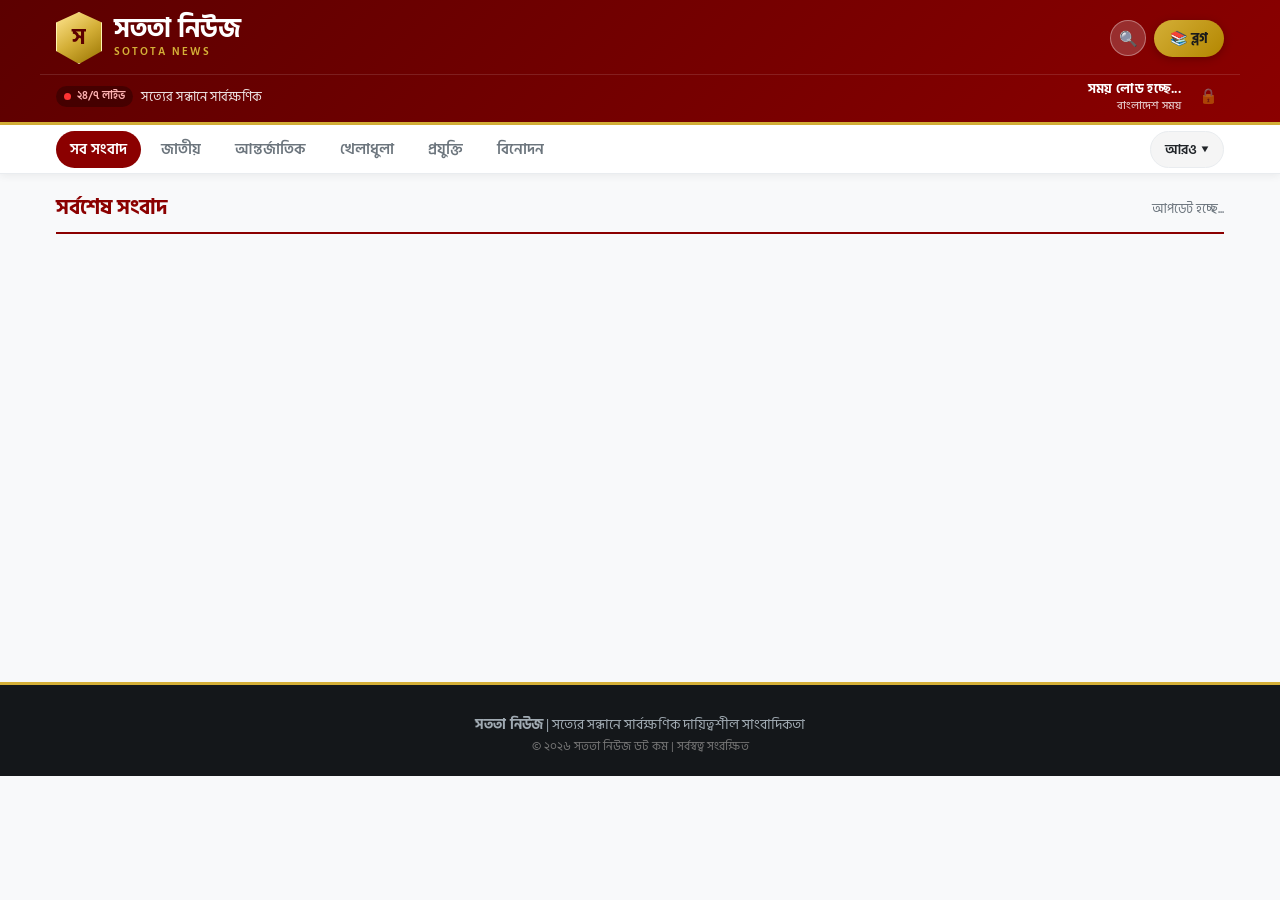
==== index.html @ f658abe2 "Rename SototaNews_Responsive_Ads_Only_No_GapFix-4.html to index.html" ====
<!DOCTYPE html>
<html lang="bn">
<head>
  <meta charset="UTF-8">
  <meta name="viewport" content="width=device-width, initial-scale=1.0, maximum-scale=5.0">
  <!-- PWA & Mobile Web Support -->
  <meta name="theme-color" content="#8B0000">
  <meta name="apple-mobile-web-app-capable" content="yes">
  <meta name="apple-mobile-web-app-status-bar-style" content="black-translucent">
  <meta name="apple-mobile-web-app-title" content="সততা নিউজ">

  <title id="page-head-title">সততা নিউজ | সত্যের সন্ধানে সার্বক্ষণিক</title>
  
  <!-- গুগল ফন্টস -->
  <link rel="preconnect" href="https://fonts.googleapis.com">
  <link rel="preconnect" href="https://fonts.gstatic.com" crossorigin>
  <link href="https://fonts.googleapis.com/css2?family=Anek+Bangla:wght@400;600;700&family=Hind+Siliguri:wght@400;500;600;700&family=Mina:wght@400;700&family=Noto+Sans+Bengali:wght@400;600;700&family=Tiro+Bangla:ital@0;1&display=swap" rel="stylesheet">

  <!-- গুগল ফায়ারবেস SDK -->
  <script src="https://www.gstatic.com/firebasejs/9.23.0/firebase-app-compat.js"></script>
  <script src="https://www.gstatic.com/firebasejs/9.23.0/firebase-database-compat.js"></script>
  <script src="https://www.gstatic.com/firebasejs/9.23.0/firebase-auth-compat.js"></script>

  <style>
    :root {
      --primary-red: #8B0000;
      --deep-crimson: #5c0000;
      --royal-gold: #D4AF37;
      --bg-body: #f8f9fa;
      --card-bg: #ffffff;
      --text-main: #212529;
      --text-muted: #6c757d;
      --border-color: #e9ecef;
      --shadow-sm: 0 2px 8px rgba(0,0,0,0.06);
      --shadow-md: 0 4px 15px rgba(0,0,0,0.1);
      
      --font-global: 'Hind Siliguri', sans-serif;
      --font-headline: 'Hind Siliguri', sans-serif;
      --font-nav: 'Hind Siliguri', sans-serif;
      --font-article: 'Hind Siliguri', sans-serif;
      --font-logo: 'Hind Siliguri', sans-serif;
    }

    body.theme-emerald {
      --primary-red: #0a5c36;
      --deep-crimson: #053820;
      --royal-gold: #e2b755;
    }
    body.theme-navy {
      --primary-red: #0a2540;
      --deep-crimson: #051329;
      --royal-gold: #c59b27;
    }
    body.theme-dark {
      --bg-body: #121212;
      --card-bg: #1e1e1e;
      --text-main: #e0e0e0;
      --text-muted: #9e9e9e;
      --border-color: #2d2d2d;
      --primary-red: #800c0c;
      --deep-crimson: #3d0000;
    }

    *, *::before, *::after { box-sizing: border-box; margin: 0; padding: 0; }
    html, body {
      width: 100%;
      max-width: 100%;
      overflow-x: hidden;
      margin: 0;
      padding: 0;
    }
    body {
      font-family: var(--font-global);
      background-color: var(--bg-body);
      color: var(--text-main);
      line-height: 1.6;
      -webkit-font-smoothing: antialiased;
    }
    img, video, iframe {
      max-width: 100%;
      height: auto;
    }

    /* হেডার ও ব্র্যান্ডিং লেআউট */
    header {
      background: linear-gradient(135deg, var(--deep-crimson) 0%, var(--primary-red) 100%);
      color: #ffffff;
      padding: 12px 0 10px;
      border-bottom: 3px solid var(--royal-gold);
      position: relative;
      width: 100%;
      overflow: hidden;
    }
    .header-container {
      max-width: 1200px;
      margin: 0 auto;
      padding: 0 16px;
      display: flex;
      justify-content: space-between;
      align-items: center;
      gap: 12px;
      min-width: 0;
    }
    .branding-group {
      display: flex;
      align-items: center;
      gap: 12px;
      cursor: pointer;
      text-decoration: none;
      color: #fff;
      user-select: none;
      min-width: 0;
      flex-shrink: 0;
    }
    .shield-emblem {
      width: 46px;
      height: 52px;
      background: linear-gradient(145deg, #FFE58F, var(--royal-gold), #997300);
      clip-path: polygon(50% 0%, 100% 20%, 100% 75%, 50% 100%, 0% 75%, 0% 20%);
      display: flex;
      align-items: center;
      justify-content: center;
      box-shadow: 0 4px 10px rgba(0,0,0,0.3);
      border: 1px solid #FFF3B0;
      flex-shrink: 0;
    }
    .shield-inner {
      font-size: 22px;
      font-weight: 700;
      color: var(--deep-crimson);
      font-family: var(--font-logo);
    }
    .custom-logo-circle {
      width: 48px;
      height: 48px;
      border-radius: 50%;
      object-fit: cover;
      border: 2px solid var(--royal-gold);
      box-shadow: 0 2px 8px rgba(0,0,0,0.3);
      flex-shrink: 0;
    }
    .site-title {
      font-size: 26px;
      font-weight: 700;
      line-height: 1.1;
      color: #ffffff;
      font-family: var(--font-logo);
      white-space: nowrap;
    }
    .site-sub {
      font-size: 10.5px;
      letter-spacing: 2px;
      color: var(--royal-gold);
      font-weight: 600;
      text-transform: uppercase;
      font-family: var(--font-logo);
      white-space: nowrap;
    }
    .header-actions {
      display: flex;
      align-items: center;
      gap: 8px;
      flex-shrink: 0;
      min-width: 0;
    }
    .btn-blog-toggle {
      background: linear-gradient(135deg, var(--royal-gold), #b38600);
      color: #1a1a1a;
      border: none;
      padding: 7px 16px;
      font-size: 14px;
      font-weight: 700;
      border-radius: 20px;
      cursor: pointer;
      font-family: var(--font-nav);
      box-shadow: 0 2px 8px rgba(0,0,0,0.25);
      white-space: nowrap;
      transition: transform 0.2s;
      flex-shrink: 0;
    }
    .btn-blog-toggle:hover {
      transform: translateY(-1px);
    }
    
    .header-substrip {
      max-width: 1200px;
      margin: 10px auto 0;
      padding: 6px 16px 0;
      border-top: 1px solid rgba(255,255,255,0.12);
      display: flex;
      justify-content: space-between;
      align-items: center;
      font-size: 12.5px;
      color: rgba(255,255,255,0.9);
      flex-wrap: wrap;
      gap: 8px;
    }
    .substrip-left { display: flex; align-items: center; gap: 8px; }
    .live-pulse-badge {
      display: inline-flex;
      align-items: center;
      gap: 6px;
      background: rgba(0,0,0,0.3);
      padding: 2px 8px;
      border-radius: 12px;
      font-weight: 600;
      color: #ffb3b3;
      font-size: 11px;
    }
    .pulse-dot {
      width: 7px;
      height: 7px;
      background-color: #ff3333;
      border-radius: 50%;
      box-shadow: 0 0 0 0 rgba(255, 51, 51, 0.7);
      animation: pulse 1.6s infinite;
    }
    @keyframes pulse {
      0% { transform: scale(0.95); box-shadow: 0 0 0 0 rgba(255, 51, 51, 0.7); }
      70% { transform: scale(1); box-shadow: 0 0 0 6px rgba(255, 51, 51, 0); }
      100% { transform: scale(0.95); box-shadow: 0 0 0 0 rgba(255, 51, 51, 0); }
    }
    .substrip-right { display: flex; align-items: center; gap: 12px; }
    .live-clock-wrap {
      display: flex;
      flex-direction: column;
      align-items: flex-end;
      justify-content: center;
      gap: 2px;
      line-height: 1.25;
      font-variant-numeric: tabular-nums;
      white-space: nowrap;
    }
    #live-clock-time {
      color: #fff;
      font-size: 13px;
      font-weight: 800;
      letter-spacing: .35px;
    }
    #live-clock-date {
      color: rgba(255,255,255,.76);
      font-size: 10.5px;
      font-weight: 500;
    }
    .secret-lock-icon {
      opacity: 0.45;
      font-size: 15px;
      cursor: pointer;
      padding: 3px 6px;
      user-select: none;
      border-radius: 4px;
    }
    .secret-lock-icon:hover { opacity: 1; background: rgba(255,255,255,0.15); }
    /* ক্যাটাগরি মেনু বার */
    .sticky-nav {
      position: sticky;
      top: 0;
      background: var(--card-bg);
      z-index: 1000;
      box-shadow: var(--shadow-sm);
      border-bottom: 1px solid var(--border-color);
      width: 100%;
    }
    .nav-container {
      max-width: 1200px;
      margin: 0 auto;
      padding: 0 16px;
      display: flex;
      align-items: center;
      justify-content: space-between;
      height: 48px;
      min-width: 0;
    }
    .category-scroll {
      display: flex;
      align-items: center;
      gap: 6px;
      overflow-x: auto;
      scrollbar-width: none;
      white-space: nowrap;
      flex-grow: 1;
      min-width: 0;
    }
    .category-scroll::-webkit-scrollbar { display: none; }
    .cat-btn {
      background: none;
      border: none;
      padding: 7px 14px;
      font-size: 14.5px;
      font-weight: 600;
      color: var(--text-muted);
      cursor: pointer;
      border-radius: 20px;
      font-family: var(--font-nav);
      transition: all 0.2s;
      white-space: nowrap;
    }
    .cat-btn.active { color: #fff; background: var(--primary-red); }
    .more-dropdown { position: relative; margin-left: 8px; flex-shrink: 0; }
    .more-btn {
      background: rgba(0,0,0,0.04);
      border: 1px solid var(--border-color);
      padding: 6px 14px;
      border-radius: 20px;
      font-weight: 600;
      font-size: 14px;
      font-family: var(--font-nav);
      color: var(--text-main);
      cursor: pointer;
      white-space: nowrap;
    }
    .more-menu {
      display: none;
      position: absolute;
      top: 120%;
      right: 0;
      background: var(--card-bg);
      border: 1px solid var(--border-color);
      border-radius: 8px;
      min-width: 165px;
      box-shadow: var(--shadow-md);
      z-index: 1050;
      padding: 6px 0;
    }
    .more-menu.open { display: block; }
    .more-item {
      display: block;
      width: 100%;
      text-align: left;
      padding: 9px 16px;
      background: none;
      border: none;
      font-size: 14px;
      color: var(--text-main);
      font-family: var(--font-nav);
      cursor: pointer;
    }
    .more-item:hover { background: rgba(139, 0, 0, 0.08); color: var(--primary-red); }

    /* মূল নিউজ ফিড গ্রিড */
    .main-wrapper { max-width: 1200px; margin: 18px auto 40px; padding: 0 16px; min-height: 50vh; width: 100%; }
    .page-section-header {
      display: flex;
      justify-content: space-between;
      align-items: center;
      border-bottom: 2px solid var(--primary-red);
      padding-bottom: 6px;
      margin-bottom: 20px;
    }
    .section-title { font-size: 21px; font-weight: 700; color: var(--primary-red); font-family: var(--font-headline); }
    .news-grid {
      display: grid;
      grid-template-columns: repeat(auto-fill, minmax(320px, 1fr));
      gap: 20px;
    }
    .news-card {
      background: var(--card-bg);
      border-radius: 10px;
      overflow: hidden;
      box-shadow: var(--shadow-sm);
      border: 1px solid var(--border-color);
      display: flex;
      flex-direction: column;
      cursor: pointer;
      transition: transform 0.2s, box-shadow 0.2s;
    }
    .news-card:hover { transform: translateY(-3px); box-shadow: var(--shadow-md); }
    .card-thumb-wrap { width: 100%; aspect-ratio: 16/9; overflow: hidden; position: relative; background: #e9ecef; }
    .card-thumb { width: 100%; height: 100%; object-fit: cover; }
    .card-badge {
      position: absolute;
      top: 10px;
      left: 10px;
      background: var(--primary-red);
      color: #fff;
      font-size: 11px;
      font-weight: 700;
      padding: 3px 8px;
      border-radius: 4px;
    }
    .card-body { padding: 16px; display: flex; flex-direction: column; flex-grow: 1; }
    .card-meta { font-size: 12px; color: var(--text-muted); margin-bottom: 8px; display: flex; justify-content: space-between; }
    .card-title {
      font-size: 17.5px;
      font-weight: 700;
      line-height: 1.4;
      margin-bottom: 8px;
      color: var(--text-main);
      font-family: var(--font-headline);
    }
    .card-excerpt {
      font-size: 13.5px;
      color: var(--text-muted);
      line-height: 1.5;
      margin-bottom: 14px;
      flex-grow: 1;
      font-family: var(--font-article);
      display: -webkit-box;
      -webkit-line-clamp: 3;
      -webkit-box-orient: vertical;
      overflow: hidden;
    }
    .card-footer {
      display: flex;
      justify-content: space-between;
      align-items: center;
      padding-top: 10px;
      border-top: 1px solid var(--border-color);
      font-size: 12.5px;
      color: var(--text-muted);
    }
    /* নির্ধারিত দুটি বিজ্ঞাপন: Banner ও Smartlink */
    .ad-slot-wrapper { display: none; width: 100%; text-align: center; margin: 16px auto; overflow: hidden; }
    .ad-slot-wrapper.active-ad { display: block; }
    /* Auto Responsive Banner: বিজ্ঞাপনের নিজস্ব অনুপাত ও উচ্চতা বজায় থাকবে */
    #ad-footer-banner, .ad-infeed-card, #ad-article-inline {
      display: none; width: 100%; max-width: 100%; height: auto; min-height: 0;
      aspect-ratio: auto; margin: 16px auto; overflow: visible; text-align: center;
      background: transparent; border-radius: 8px; position: relative;
    }
    #ad-footer-banner.active-ad, .ad-infeed-card.active-ad, #ad-article-inline.active-ad { display: block; }
    #ad-footer-banner.ad-pending, #ad-article-inline.ad-pending { display: block; }
    #ad-footer-banner iframe, .ad-infeed-card iframe, #ad-article-inline iframe,
    #ad-footer-banner ins, .ad-infeed-card ins, #ad-article-inline ins,
    #ad-footer-banner img, .ad-infeed-card img, #ad-article-inline img,
    #ad-footer-banner video, .ad-infeed-card video, #ad-article-inline video {
      max-width: 100% !important; box-sizing: border-box;
    }
    #ad-footer-banner iframe, .ad-infeed-card iframe, #ad-article-inline iframe {
      width: 100% !important; height: auto !important; min-height: 0 !important;
      border: 0; display: block; margin-left: auto; margin-right: auto;
    }
    #ad-footer-banner img, .ad-infeed-card img, #ad-article-inline img,
    #ad-footer-banner video, .ad-infeed-card video, #ad-article-inline video {
      width: auto; height: auto !important; object-fit: contain; display: inline-block;
    }
    .ad-infeed-card { grid-column: 1 / -1; }
    #ad-article-inline { margin: 22px auto; }

    /* রিডার মডাল */
    #article-view-modal { display: none; position: fixed; top: 0; left: 0; width: 100vw; height: 100vh; background: rgba(0,0,0,0.7); z-index: 10000; overflow-y: auto; padding: 20px 12px; }
    .article-modal-box { max-width: 820px; background: var(--card-bg); margin: 20px auto 40px; border-radius: 12px; padding: 24px; position: relative; }
    .article-close-btn { position: absolute; right: 16px; top: 16px; background: rgba(0,0,0,0.06); border: none; width: 34px; height: 34px; border-radius: 50%; font-size: 18px; cursor: pointer; display: flex; align-items: center; justify-content: center; }
    .article-headline { font-size: 26px; font-weight: 700; line-height: 1.3; margin: 10px 0; font-family: var(--font-headline); }
    .article-main-img { width: 100%; aspect-ratio: 16/9; object-fit: cover; border-radius: 8px; margin-bottom: 16px; }
    .article-content-body { font-size: 16.5px; line-height: 1.8; color: var(--text-main); font-family: var(--font-article); }
    /* অ্যাডমিন ড্যাশবোর্ড, এডিট উইন্ডো ও ডায়ালগ */
    #admin-login-modal, #admin-dashboard-modal { display: none; position: fixed; top: 0; left: 0; width: 100vw; height: 100vh; background: rgba(0,0,0,0.78); z-index: 99990; justify-content: center; align-items: center; backdrop-filter: blur(4px); }
    #custom-confirm-modal { display: none; position: fixed; top: 0; left: 0; width: 100vw; height: 100vh; background: rgba(0,0,0,0.85); z-index: 100010; justify-content: center; align-items: center; backdrop-filter: blur(4px); }
    #news-edit-modal, #blog-edit-modal { display: none; position: fixed; top: 0; left: 0; width: 100vw; height: 100vh; background: rgba(0,0,0,0.85); z-index: 100020; justify-content: center; align-items: center; overflow-y: auto; padding: 20px; }
    
    .admin-login-box { background: #fff; padding: 26px; border-radius: 12px; width: 92%; max-width: 380px; text-align: center; box-shadow: var(--shadow-md); }
    .edit-modal-window { background: #fff; padding: 24px; border-radius: 12px; width: 95%; max-width: 650px; max-height: 90vh; overflow-y: auto; }
    .dashboard-window {
      background: #fff;
      width: 95%;
      max-width: 1100px;
      height: 88vh;
      border-radius: 12px;
      display: flex;
      overflow: hidden;
      box-shadow: 0 15px 40px rgba(0,0,0,0.4);
    }
    .dash-sidebar {
      width: 250px;
      background: #1c2229;
      color: #fff;
      padding: 20px 0;
      display: flex;
      flex-direction: column;
      flex-shrink: 0;
      overflow-y: auto;
    }
    .dash-brand { padding: 0 20px 16px; font-size: 17px; font-weight: 700; color: var(--royal-gold); border-bottom: 1px solid #2f3844; }
    .dash-nav-btn {
      background: none;
      border: none;
      color: #b0bac5;
      padding: 12px 20px;
      text-align: left;
      font-family: var(--font-global);
      font-size: 14px;
      font-weight: 600;
      cursor: pointer;
      transition: all 0.2s;
    }
    .dash-nav-btn.active, .dash-nav-btn:hover { background: #28313d; color: #fff; border-left: 4px solid var(--royal-gold); }
    .dash-main { flex-grow: 1; padding: 24px; overflow-y: auto; background: #fdfdfd; }
    .dash-tab-pane { display: none; }
    .dash-tab-pane.active { display: block; }
    
    .form-group { margin-bottom: 16px; }
    .form-label { display: block; font-weight: 600; font-size: 13.5px; margin-bottom: 6px; color: #333; }
    .form-input, .form-select, .form-textarea {
      width: 100%;
      padding: 10px 12px;
      border: 1px solid #ced4da;
      border-radius: 6px;
      font-family: var(--font-global);
      font-size: 14px;
      outline: none;
    }
    .form-input:focus, .form-select:focus, .form-textarea:focus { border-color: var(--primary-red); }
    .code-editor-area { font-family: monospace; font-size: 12.5px; background: #272822; color: #f8f8f2; min-height: 90px; }
    .btn-submit-action {
      background: var(--primary-red);
      color: #fff;
      border: none;
      padding: 10px 22px;
      border-radius: 6px;
      font-size: 14.5px;
      font-weight: 700;
      cursor: pointer;
      font-family: var(--font-global);
    }
    .photo-upload-container { border: 2px dashed #b5bcc4; padding: 16px; border-radius: 8px; text-align: center; background: #fafafa; }
    .photo-upload-preview { max-width: 260px; aspect-ratio: 16/9; object-fit: cover; border-radius: 6px; margin: 10px auto 0; display: none; border: 1px solid #ddd; }
    #app-toast {
      position: fixed;
      bottom: 25px;
      left: 50%;
      transform: translateX(-50%);
      background: #222;
      color: #fff;
      padding: 10px 22px;
      border-radius: 30px;
      font-size: 14px;
      z-index: 100050;
      display: none;
      box-shadow: 0 4px 12px rgba(0,0,0,0.3);
    }
    footer { background: #14171a; color: #a0aab2; padding: 30px 16px 20px; border-top: 3px solid var(--royal-gold); text-align: center; font-size: 13.5px; }
    /* Footer Adsterra banner: 728x90 placement, centered above footer text */
    #ad-footer-banner.footer-banner-728,
    #ad-footer-banner.footer-banner-desktop {
      width: 100%;
      max-width: 728px;
      min-height: 90px;
      margin: 0 auto 22px;
      padding: 0;
      text-align: center;
      box-sizing: border-box;
    }
    #ad-footer-banner.footer-banner-mobile {
      width: 100%;
      max-width: 320px;
      min-height: 50px;
      margin: 0 auto 18px;
      padding: 0;
      text-align: center;
      box-sizing: border-box;
    }
    #ad-footer-banner.footer-banner-728 iframe,
    #ad-footer-banner.footer-banner-728 img,
    #ad-footer-banner.footer-banner-728 ins {
      max-width: 100% !important;
      box-sizing: border-box;
    }
    @media (max-width: 768px) {
      #ad-footer-banner.footer-banner-728,
      #ad-footer-banner.footer-banner-desktop {
        width: 100%;
        max-width: 728px;
        min-height: 90px;
        margin-bottom: 18px;
        padding: 0 2px;
      }
      #ad-footer-banner.footer-banner-mobile {
        width: 100%;
        max-width: 320px;
        min-height: 50px;
      }
    }

    /* ========================================================
       মোবাইল ভিউ ফিক্স (ডানের ফাঁকা জায়গা ও রেসপন্সিভ ডিজাইন)
       ======================================================== */
    @media (max-width: 768px) {
      .header-container {
        flex-direction: row !important;
        justify-content: space-between !important;
        align-items: center !important;
        padding: 0 10px !important;
        gap: 6px !important;
      }
      .branding-group {
        gap: 8px !important;
        min-width: 0;
        flex-shrink: 0;
      }
      .shield-emblem {
        width: 38px !important;
        height: 44px !important;
      }
      .shield-inner {
        font-size: 18px !important;
      }
      .custom-logo-circle {
        width: 40px !important;
        height: 40px !important;
      }
      .site-title { font-size: 18px !important; }
      .site-sub { font-size: 8.5px !important; letter-spacing: 1px !important; }

      .header-actions {
        display: flex !important;
        align-items: center !important;
        gap: 6px !important;
        flex-shrink: 0 !important;
        min-width: 0 !important;
      }
      .search-trigger-btn {
        width: 32px !important;
        height: 32px !important;
        font-size: 13px !important;
      }
      .header-search-wrap.open .search-box-expandable {
        position: absolute;
        right: 0;
        top: 50%;
        transform: translateY(-50%);
        z-index: 1005;
        background: rgba(30, 4, 4, 0.96);
        border-color: var(--royal-gold);
      }
      .header-search-input {
        width: 105px !important;
        font-size: 12px !important;
        padding: 5px 26px 5px 10px !important;
      }
      .header-search-input:focus {
        width: 130px !important;
      }
      .btn-search-submit {
        padding: 5px 10px !important;
        font-size: 12px !important;
      }
      .btn-blog-toggle {
        padding: 6px 11px !important;
        font-size: 12.5px !important;
      }
      .btn-pwa-install {
        padding: 5px 8px !important;
        font-size: 11.5px !important;
      }

      .header-substrip {
        flex-direction: row !important;
        justify-content: space-between !important;
        align-items: center !important;
        padding: 6px 10px 0 !important;
        font-size: 11.5px !important;
        gap: 6px !important;
      }
      .substrip-left { font-size: 11px !important; }
      .substrip-right { font-size: 11px !important; gap: 7px !important; }
      .live-clock-wrap { gap: 1px; }
      #live-clock-time { font-size: 11.5px; }
      #live-clock-date { font-size: 9.5px; }

      .main-wrapper { padding: 0 10px; margin: 14px auto 30px; }
      .dashboard-window { flex-direction: column; height: 94vh; width: 96%; }
      .dash-sidebar {
        width: 100%;
        flex-direction: row;
        overflow-x: auto;
        padding: 8px 10px;
        border-bottom: 2px solid #2f3844;
        white-space: nowrap;
      }
      .dash-brand { display: none; }
      .dash-nav-btn {
        padding: 8px 14px;
        font-size: 13px;
        border-left: none;
        border-bottom: 3px solid transparent;
      }
      .dash-nav-btn.active { border-left: none; border-bottom: 3px solid var(--royal-gold); }
      .dash-main { padding: 16px; }
      .news-grid { grid-template-columns: 1fr; }
      .article-headline { font-size: 21px; }
      .article-modal-box { padding: 16px 12px; margin: 10px auto; }
    }
    @media (max-width: 420px) {
      .header-container {
        padding: 0 6px !important;
        gap: 4px !important;
      }
      .branding-group {
        gap: 6px !important;
      }
      .shield-emblem {
        width: 32px !important;
        height: 38px !important;
      }
      .shield-inner {
        font-size: 15px !important;
      }
      .site-title { font-size: 16px !important; }
      .site-sub { font-size: 7.5px !important; letter-spacing: 0.5px !important; }
      .search-trigger-btn {
        width: 30px !important;
        height: 30px !important;
        font-size: 12px !important;
      }
      .header-search-input {
        width: 85px !important;
        font-size: 11px !important;
        padding: 4px 22px 4px 8px !important;
      }
      .header-search-input:focus {
        width: 105px !important;
      }
      .btn-search-submit {
        padding: 4px 8px !important;
        font-size: 11px !important;
      }
      .btn-blog-toggle {
        padding: 5px 8px !important;
        font-size: 11.5px !important;
      }
    }
  
    /* সার্চ বার ও আইকন ডিজাইন */
    .header-search-wrap {
      position: relative;
      display: flex;
      align-items: center;
    }
    .search-trigger-btn {
      background: rgba(255, 255, 255, 0.18);
      border: 1px solid rgba(255, 255, 255, 0.35);
      color: #fff;
      width: 36px;
      height: 36px;
      border-radius: 50%;
      display: flex;
      align-items: center;
      justify-content: center;
      cursor: pointer;
      font-size: 15px;
      transition: all 0.25s ease;
      flex-shrink: 0;
      padding: 0;
      line-height: 1;
    }
    .search-trigger-btn:hover {
      background: rgba(255, 255, 255, 0.32);
      border-color: var(--royal-gold);
      transform: scale(1.08);
    }
    .search-box-expandable {
      display: none;
      align-items: center;
      gap: 6px;
      background: rgba(0, 0, 0, 0.65);
      padding: 3px 6px;
      border-radius: 25px;
      border: 1px solid rgba(255, 255, 255, 0.35);
      backdrop-filter: blur(8px);
      box-shadow: 0 4px 15px rgba(0, 0, 0, 0.3);
      animation: fadeInSearch 0.22s ease-out;
    }
    .header-search-wrap.open .search-trigger-btn {
      display: none !important;
    }
    .header-search-wrap.open .search-box-expandable {
      display: flex !important;
    }
    .search-input-group {
      position: relative;
      display: flex;
      align-items: center;
    }
    .header-search-input {
      background: rgba(255, 255, 255, 0.2);
      border: 1px solid rgba(255, 255, 255, 0.35);
      color: #fff;
      padding: 6px 30px 6px 14px;
      border-radius: 20px;
      font-size: 13px;
      font-family: var(--font-global);
      outline: none;
      width: 140px;
      transition: width 0.3s ease, border-color 0.2s;
    }
    .header-search-input::placeholder {
      color: rgba(255, 255, 255, 0.75);
    }
    .header-search-input:focus {
      width: 175px;
      border-color: var(--royal-gold);
      background: rgba(255, 255, 255, 0.28);
    }
    .search-clear-btn {
      position: absolute;
      right: 9px;
      top: 50%;
      transform: translateY(-50%);
      cursor: pointer;
      font-size: 12px;
      color: rgba(255, 255, 255, 0.85);
      display: none;
      padding: 2px 4px;
      line-height: 1;
      user-select: none;
    }
    .search-clear-btn:hover {
      color: #ff6b6b;
      transform: translateY(-50%) scale(1.15);
    }
    .btn-search-submit {
      background: linear-gradient(135deg, var(--royal-gold), #b38600);
      color: #1a1a1a;
      border: none;
      padding: 6px 13px;
      border-radius: 18px;
      font-size: 13px;
      font-weight: 700;
      cursor: pointer;
      font-family: var(--font-nav);
      transition: transform 0.15s ease;
      white-space: nowrap;
    }
    .btn-search-submit:hover {
      transform: translateY(-1px);
    }
    @keyframes fadeInSearch {
      from { opacity: 0; transform: scale(0.92); }
      to { opacity: 1; transform: scale(1); }
    }
    /* সার্চ রেজাল্ট পপআপ মডাল */
    #search-results-modal {
      display: none;
      position: fixed;
      top: 0;
      left: 0;
      width: 100vw;
      height: 100vh;
      background: rgba(0,0,0,0.78);
      z-index: 100015;
      overflow-y: auto;
      padding: 20px 12px;
      backdrop-filter: blur(4px);
    }
    .search-results-box {
      max-width: 680px;
      background: var(--card-bg);
      margin: 20px auto 40px;
      border-radius: 12px;
      padding: 20px;
      position: relative;
      box-shadow: var(--shadow-md);
    }
    .search-results-header {
      display: flex;
      justify-content: space-between;
      align-items: center;
      border-bottom: 2px solid var(--primary-red);
      padding-bottom: 10px;
      margin-bottom: 16px;
    }
    .search-results-title {
      font-size: 17px;
      font-weight: 700;
      color: var(--primary-red);
      font-family: var(--font-headline);
    }
    .search-popup-close-btn {
      background: rgba(0,0,0,0.06);
      border: none;
      width: 32px;
      height: 32px;
      border-radius: 50%;
      font-size: 16px;
      cursor: pointer;
      display: flex;
      align-items: center;
      justify-content: center;
    }
    .search-results-list {
      display: flex;
      flex-direction: column;
      gap: 12px;
    }
    .search-item-card {
      display: flex;
      gap: 12px;
      background: var(--bg-body);
      border: 1px solid var(--border-color);
      border-radius: 8px;
      padding: 10px;
      cursor: pointer;
      transition: transform 0.2s, box-shadow 0.2s;
    }
    .search-item-card:hover {
      transform: translateY(-2px);
      box-shadow: var(--shadow-sm);
    }
    .search-item-thumb {
      width: 105px;
      height: 70px;
      border-radius: 6px;
      object-fit: cover;
      flex-shrink: 0;
      background: #e9ecef;
    }
    .search-item-content {
      display: flex;
      flex-direction: column;
      justify-content: center;
      flex-grow: 1;
      overflow: hidden;
    }
    .search-item-meta {
      font-size: 11px;
      color: var(--text-muted);
      margin-bottom: 4px;
      display: flex;
      gap: 6px;
      align-items: center;
      flex-wrap: wrap;
    }
    .search-item-cat {
      background: var(--primary-red);
      color: #fff;
      font-size: 10px;
      padding: 1px 6px;
      border-radius: 3px;
      font-weight: 600;
    }
    .search-item-title {
      font-size: 14px;
      font-weight: 700;
      line-height: 1.35;
      color: var(--text-main);
      font-family: var(--font-headline);
      display: -webkit-box;
      -webkit-line-clamp: 2;
      -webkit-box-orient: vertical;
      overflow: hidden;
    }

    /* PWA Install Button */
    .btn-pwa-install {
      background: #2b8a3e;
      color: #fff;
      border: none;
      padding: 6px 12px;
      border-radius: 20px;
      font-size: 12.5px;
      font-weight: 700;
      cursor: pointer;
      display: none;
      align-items: center;
      gap: 4px;
    }

    /* লোড মোর পেজিনেশন বাটন */
    .load-more-wrap { text-align: center; margin: 30px 0 10px; display: none; }
    .btn-load-more {
      background: var(--card-bg);
      color: var(--primary-red);
      border: 2px solid var(--primary-red);
      font-size: 14.5px;
      font-weight: 700;
      padding: 10px 30px;
      border-radius: 30px;
      cursor: pointer;
      transition: all 0.25s ease;
      font-family: var(--font-nav);
      box-shadow: var(--shadow-sm);
      display: inline-flex;
      align-items: center;
      gap: 8px;
    }
    .btn-load-more:hover:not(:disabled) {
      background: var(--primary-red);
      color: #fff;
      transform: translateY(-2px);
      box-shadow: var(--shadow-md);
    }
    .btn-load-more:active:not(:disabled) { transform: scale(.97); }
    .btn-load-more:disabled { opacity: .7; cursor: wait; }

    /* ভাইরাল সোশ্যাল শেয়ারিং বাটনসমূহ */
    .viral-share-bar {
      display: flex;
      gap: 10px;
      margin: 20px 0;
      border-top: 1px solid var(--border-color);
      border-bottom: 1px solid var(--border-color);
      padding: 12px 0;
      flex-wrap: wrap;
      align-items: center;
    }
    .btn-share-social {
      border: none;
      padding: 8px 16px;
      border-radius: 20px;
      font-size: 13px;
      font-weight: 700;
      cursor: pointer;
      display: inline-flex;
      align-items: center;
      gap: 6px;
      font-family: var(--font-global);
      transition: transform 0.2s;
    }
    .btn-share-social:hover { transform: translateY(-1px); }
    .btn-share-wa { background: #25D366; color: #fff; }
    .btn-share-fb { background: #1877F2; color: #fff; }
    .btn-share-native { background: #4a5568; color: #fff; }
    .btn-like-pill { background: rgba(0,0,0,0.06); color: var(--text-main); margin-right: auto; }

    .btn-readmore-pill {
      color: var(--primary-red);
      font-weight: 700;
      cursor: pointer;
      display: inline-flex;
      align-items: center;
      gap: 4px;
    }
    .btn-readmore-pill:hover { text-decoration: underline; }

  

</style>
  <!-- Ad placement fix: independent Footer / In-Feed / In-Article / Smartlink -->
</head>
<body>

  <!-- ১. মূল হেডার ও লাইভ সাব-বার -->
  <header>
    <div class="header-container">
      <div class="branding-group" onclick="filterCategory('সব সংবাদ')">
        <div id="site-logo-container">
          <div class="shield-emblem">
            <div class="shield-inner" id="shield-letter">স</div>
          </div>
        </div>
        <div>
          <div class="site-title" id="site-display-title">সততা নিউজ</div>
          <div class="site-sub" id="site-display-sub">SOTOTA NEWS</div>
        </div>
      </div>
      <!-- ব্লগ অপশন সততা নিউজের ডানপাশে -->
      <div class="header-actions">
        <!-- লাইভ সার্চ বার (আইকন ক্লিক করলে ওপেন হবে) -->
        <div class="header-search-wrap" id="header-search-wrap">
          <button type="button" class="search-trigger-btn" id="search-trigger-btn" onclick="openSearchBar(event)" title="অনুসন্ধান">🔍</button>
          <div class="search-box-expandable" id="search-box-expandable">
            <div class="search-input-group">
              <input type="text" id="site-search-input" class="header-search-input" placeholder="লিখুন..." oninput="onSearchInput(this.value)" onkeydown="if(event.key==='Enter') triggerSearchPopup()">
              <span class="search-clear-btn" id="search-clear-btn" onclick="clearSearchInput(event)" title="মুছে ফেলুন">✕</span>
            </div>
            <button type="button" class="btn-search-submit" id="btn-search-submit" onclick="triggerSearchPopup()">খুঁজুন</button>
          </div>
        </div>
        <button class="btn-blog-toggle" id="btn-blog-top" onclick="toggleBlogFeed()">📚 ব্লগ</button>
        <button class="btn-pwa-install" id="btn-pwa-install" onclick="triggerPWAInstall()">📲 অ্যাপ</button>
      </div>
    </div>

    <div class="header-substrip">
      <div class="substrip-left">
        <div class="live-pulse-badge">
          <span class="pulse-dot"></span> <span id="txt-live-badge">২৪/৭ লাইভ</span>
        </div>
        <span id="site-display-slogan">সত্যের সন্ধানে সার্বক্ষণিক</span>
      </div>
      <div class="substrip-right">
        <div class="live-clock-wrap" aria-live="off" title="বাংলাদেশের বর্তমান সময়">
          <span id="live-clock-time">সময় লোড হচ্ছে...</span>
          <span id="live-clock-date">বাংলাদেশ সময়</span>
        </div>
        <span class="secret-lock-icon" onclick="openAdminLoginModal()" title="Admin Login">🔒</span>
      </div>
    </div>
  </header>

  <!-- ৩. ক্যাটাগরি মেনু ও 'আরও ▾' ড্রপডাউন -->
  <nav class="sticky-nav">
    <div class="nav-container">
      <div class="category-scroll" id="cat-scroll-container">
        <button class="cat-btn active" data-cat="সব সংবাদ" onclick="filterCategory('সব সংবাদ')">সব সংবাদ</button>
        <button class="cat-btn" data-cat="জাতীয়" onclick="filterCategory('জাতীয়')">জাতীয়</button>
        <button class="cat-btn" data-cat="আন্তর্জাতিক" onclick="filterCategory('আন্তর্জাতিক')">আন্তর্জাতিক</button>
        <button class="cat-btn" data-cat="খেলাধুলা" onclick="filterCategory('খেলাধুলা')">খেলাধুলা</button>
        <button class="cat-btn" data-cat="প্রযুক্তি" onclick="filterCategory('প্রযুক্তি')">প্রযুক্তি</button>
        <button class="cat-btn" data-cat="বিনোদন" onclick="filterCategory('বিনোদন')">বিনোদন</button>
      </div>
      
      <div class="more-dropdown">
        <button class="more-btn" id="btn-more-toggle" onclick="toggleMoreMenu(event)">আরও ▾</button>
        <div class="more-menu" id="more-menu-list">
          <button class="more-item" data-cat="রাজনীতি" onclick="filterCategory('রাজনীতি')">রাজনীতি</button>
          <button class="more-item" data-cat="অর্থনীতি" onclick="filterCategory('অর্থনীতি')">অর্থনীতি</button>
          <button class="more-item" data-cat="সারা বাংলা" onclick="filterCategory('সারা বাংলা')">সারা বাংলা</button>
          <button class="more-item" data-cat="অপরাধ ও আদালত" onclick="filterCategory('অপরাধ ও আদালত')">অপরাধ ও আদালত</button>
          <button class="more-item" data-cat="শিক্ষা" onclick="filterCategory('শিক্ষা')">শিক্ষা</button>
          <button class="more-item" data-cat="স্বাস্থ্য" onclick="filterCategory('স্বাস্থ্য')">স্বাস্থ্য</button>
          <button class="more-item" data-cat="প্রবাস" onclick="filterCategory('প্রবাস')">প্রবাস</button>
          <button class="more-item" data-cat="মতামত" onclick="filterCategory('মতামত')">মতামত</button>
        </div>
      </div>
    </div>
  </nav>
  <!-- ৪. মূল নিউজ ফিড -->
  <main class="main-wrapper">
    <div class="page-section-header">
      <h2 class="section-title" id="current-section-heading">সর্বশেষ সংবাদ</h2>
      <span style="font-size: 13px; color: var(--text-muted);" id="post-count-badge">আপডেট হচ্ছে...</span>
    </div>

    <div class="news-grid" id="news-feed-container"></div>
    
    <!-- পেজিনেশন / আরও সংবাদ বাটন -->
    <div class="load-more-wrap" id="load-more-container">
      <button class="btn-load-more" id="load-more-button" type="button" onclick="loadMoreNews()" aria-label="আরও ১২টি সংবাদ দেখুন">
        <span id="load-more-button-label">আরও পড়ুন</span> <span aria-hidden="true">↓</span>
      </button>
    </div>
  </main>

  <!-- ৫. ফুটার -->
  <footer>
    <!-- 728x90 Footer Banner Ad: বিজ্ঞাপনটি ফুটারের লেখার ঠিক উপরে থাকবে -->
    <div id="ad-footer-banner" class="ad-slot-wrapper footer-banner-728" aria-label="Footer advertisement"></div>
    <p><strong id="footer-brand-name">সততা নিউজ</strong> | <span id="footer-brand-slogan">সত্যের সন্ধানে সার্বক্ষণিক দায়িত্বশীল সাংবাদিকতা</span></p>
    <p style="font-size: 12px; color: #777;" id="footer-copy-text">© ২০২৬ সততা নিউজ ডট কম | সর্বস্বত্ব সংরক্ষিত</p>
  </footer>

  <!-- সার্চ রেজাল্ট পপআপ মডাল -->
  <div id="search-results-modal">
    <div class="search-results-box">
      <div class="search-results-header">
        <h3 class="search-results-title" id="search-results-heading">🔍 অনুসন্ধানের ফলাফল</h3>
        <button class="search-popup-close-btn" onclick="closeSearchModal()">✕</button>
      </div>
      <div class="search-results-list" id="search-results-list"></div>
    </div>
  </div>

  <!-- রিডার মডাল -->
  <div id="article-view-modal">
    <div class="article-modal-box">
      <button class="article-close-btn" onclick="closeArticleModal()">✕</button>
      <span class="card-badge" id="modal-cat" style="position: static; display: inline-block; margin-bottom: 8px;">জাতীয়</span>
      <h1 class="article-headline" id="modal-title">শিরোনাম</h1>
      <!-- মেটা: পড়ার সময়, ভিউ কাউন্টার ও তারিখ -->
      <div class="card-meta" style="margin-bottom: 14px; border-bottom: 1px solid var(--border-color); padding-bottom: 8px; display: flex; justify-content: space-between; flex-wrap: wrap; gap: 6px;">
        <span id="modal-author">প্রতিবেদক: নিজস্ব প্রতিবেদক</span>
        <div style="display: flex; gap: 10px; flex-wrap: wrap; align-items: center;">
          <span id="modal-read-time" style="color: #555;">⏱️ ১ মিনিট পাঠ</span>
          <span id="modal-views-count" style="color: #0a5c36; font-weight: 600;">👁️ ১ বার পঠিত</span>
          <span id="modal-time" style="color: var(--primary-red); font-weight: 600;">সম্প্রতি</span>
        </div>
      </div>
      <img id="modal-img" class="article-main-img" src="" alt="News Image">
      
      <div class="article-content-body" id="modal-body"></div>

      <!-- ভাইরাল সোশ্যাল শেয়ারিং বার -->
      <div class="viral-share-bar">
        <button class="btn-share-social btn-like-pill" onclick="handleLike()">❤️ <span id="txt-like-btn">পছন্দ</span> (<span id="like-count">০</span>)</button>
        <button class="btn-share-social btn-share-wa" onclick="shareOnWhatsApp()">💬 WhatsApp</button>
        <button class="btn-share-social btn-share-fb" onclick="shareOnFacebook()">👥 Facebook</button>
        <button class="btn-share-social btn-share-native" onclick="shareArticle()">🔗 লিংক কপি</button>
      </div>

      <!-- সম্পর্কিত অন্যান্য সংবাদ -->
      <div id="related-news-section" style="margin: 25px 0 20px; border-top: 2px dashed var(--border-color); padding-top: 18px;">
        <h3 style="font-size: 17px; font-weight: 700; margin-bottom: 14px; color: var(--primary-red); display: flex; align-items: center; gap: 6px;">
          📌 সম্পর্কিত আরও সংবাদ (ট্রেন্ডিং ও ভাইরাল)
        </h3>
        <div id="related-news-grid" style="display: grid; grid-template-columns: repeat(auto-fill, minmax(220px, 1fr)); gap: 14px;"></div>
      </div>

      <!-- কমেন্ট সেকশন -->
      <div>
        <h3 style="font-size: 16px; margin-bottom: 12px;" id="txt-comments-title">পাঠকের মন্তব্য</h3>
        <div id="modal-comments-list"></div>
        <div style="margin-top: 14px;">
          <input type="text" id="comment-author-input" class="form-input" placeholder="আপনার নাম" style="margin-bottom: 8px;">
          <textarea id="comment-text-input" class="form-textarea" placeholder="আপনার মন্তব্য লিখুন..." style="min-height: 70px; margin-bottom: 8px;"></textarea>
          <button class="btn-submit-action" onclick="addComment()" id="txt-post-comment-btn">মন্তব্য প্রকাশ করুন</button>
        </div>
      </div>
    </div>
  </div>
  <!-- কাস্টম কনফার্ম ডায়ালগ ও টোস্ট -->
  <div id="custom-confirm-modal">
    <div class="admin-login-box">
      <h3 style="color: var(--primary-red); margin-bottom: 8px;">নিশ্চিতকরণ</h3>
      <p id="custom-confirm-msg" style="font-size: 14px; margin-bottom: 18px; color: #444;">আপনি কি নিশ্চিত?</p>
      <div style="display: flex; gap: 10px; justify-content: center;">
        <button class="btn-submit-action" style="background: #ccc; color: #222;" onclick="resolveCustomConfirm(false)">বাতিল</button>
        <button class="btn-submit-action" onclick="resolveCustomConfirm(true)">হ্যাঁ, নিশ্চিত</button>
      </div>
    </div>
  </div>
  <div id="app-toast">বার্তা</div>

  <!-- অ্যাডমিন লগইন মডাল -->
  <div id="admin-login-modal">
    <div class="admin-login-box">
      <h3 style="color: var(--primary-red); margin-bottom: 6px;">অ্যাডমিন লগইন</h3>
      <p style="font-size: 13px; color: #666; margin-bottom: 16px;">Firebase ইমেইল ও পাসওয়ার্ড প্রদান করুন</p>
      <div class="form-group" style="text-align: left;">
        <label class="form-label">ইমেইল (Admin Email)</label>
        <input type="email" id="admin-user-input" class="form-input" placeholder="admin@example.com">
      </div>
      <div class="form-group" style="text-align: left;">
        <label class="form-label">পাসওয়ার্ড (Password)</label>
        <input type="password" id="admin-pass-input" class="form-input" placeholder="••••••••">
      </div>
      <button class="btn-submit-action" style="width: 100%;" onclick="verifyAdminLogin()">লগইন করুন</button>
      <button class="cat-btn" style="width: 100%; margin-top: 8px;" onclick="closeAdminLoginModal()">বাতিল</button>
    </div>
  </div>

  <!-- অ্যাডমিন ড্যাশবোর্ড -->
  <div id="admin-dashboard-modal">
    <div class="dashboard-window">
      <div class="dash-sidebar">
        <div class="dash-brand">সততা কন্ট্রোল প্যানেল</div>
        <button class="dash-nav-btn active" onclick="switchAdminTab('tab-upload', this)">📝 সংবাদ প্রকাশ</button>
        <button class="dash-nav-btn" onclick="switchAdminTab('tab-blog', this)">✍️ এসইও ব্লগ এডিটর</button>
        <button class="dash-nav-btn" onclick="switchAdminTab('tab-ads', this)">💰 বিজ্ঞাপন ও নেটওয়ার্ক</button>
        <button class="dash-nav-btn" onclick="switchAdminTab('tab-posts', this)">📂 পোস্ট ও ভ্লগ ব্যবস্থাপনা</button>
        <button class="dash-nav-btn" onclick="switchAdminTab('tab-comments', this)">💬 মন্তব্য নিয়ন্ত্রণ</button>
        <button class="dash-nav-btn" onclick="switchAdminTab('tab-branding', this)">🎨 ব্র্যান্ডিং, থিম ও ভাষা</button>
        <button class="dash-nav-btn" onclick="switchAdminTab('tab-fonts', this)">🔤 ফন্ট সেটিংস</button>
        <button class="dash-nav-btn" onclick="switchAdminTab('tab-security', this)">🔐 নিরাপত্তা ও পাসওয়ার্ড</button>
        <button class="dash-nav-btn" style="margin-top: auto; color: #ff6b6b;" onclick="closeAdminDashboard()">🚪 লগআউট ও প্রস্থান</button>
      </div>

      <div class="dash-main">
        <!-- ট্যাব ১: সংবাদ প্রকাশ (SEO সহ) -->
        <div id="tab-upload" class="dash-tab-pane active">
          <h2 style="margin-bottom: 16px;">নতুন সংবাদ প্রকাশ (Firebase Cloud Live)</h2>
          <div class="form-group">
            <label class="form-label">শিরোনাম *</label>
            <input type="text" id="news-title-in" class="form-input" placeholder="সংবাদের শিরোনাম...">
          </div>
          <div style="display: flex; gap: 12px; flex-wrap: wrap;" class="form-group">
            <div style="flex: 1; min-width: 180px;">
              <label class="form-label">বিভাগ *</label>
              <select id="news-cat-in" class="form-select">
                <option value="জাতীয়">জাতীয়</option>
                <option value="আন্তর্জাতিক">আন্তর্জাতিক</option>
                <option value="খেলাধুলা">খেলাধুলা</option>
                <option value="প্রযুক্তি">প্রযুক্তি</option>
                <option value="বিনোদন">বিনোদন</option>
                <option value="রাজনীতি">রাজনীতি</option>
                <option value="অর্থনীতি">অর্থনীতি</option>
                <option value="সারা বাংলা">সারা বাংলা</option>
                <option value="অপরাধ ও আদালত">অপরাধ ও আদালত</option>
                <option value="শিক্ষা">শিক্ষা</option>
                <option value="স্বাস্থ্য">স্বাস্থ্য</option>
                <option value="প্রবাস">প্রবাস</option>
                <option value="মতামত">মতামত</option>
              </select>
            </div>
            <div style="flex: 1; min-width: 180px;">
              <label class="form-label">প্রতিবেদক</label>
              <input type="text" id="news-author-in" class="form-input" value="নিজস্ব প্রতিবেদক">
            </div>
          </div>
          <div class="form-group">
            <label class="form-label">ফিচার ফটো আপলোড (১৬:৯ গ্যালারি ফটো)</label>
            <div class="photo-upload-container">
              <input type="file" id="news-photo-file" accept="image/*" onchange="previewUploadImage(event, 'news-photo-prev', 'news-photo-del')">
              <p style="font-size: 12px; color: #777; margin-top: 6px;">💡 প্রস্তাবিত অনুপাত: ১৬:৯ (16:9 রেশিও, যেমন ৮০০×৪৫০ পিক্সেল)</p>
              <img id="news-photo-prev" class="photo-upload-preview" alt="Preview">
              <button id="news-photo-del" class="cat-btn" style="display: none; margin: 8px auto 0; background: #fee; color: red;" onclick="removeUploadPhoto('news-photo-file', 'news-photo-prev', 'news-photo-del')">মুছে ফেলুন</button>
            </div>
          </div>
          <div class="form-group">
            <label class="form-label">সংবাদের বিস্তারিত বর্ণনা *</label>
            <textarea id="news-body-in" class="form-textarea" placeholder="পূর্ণাঙ্গ প্রতিবেদন লিখুন..."></textarea>
          </div>

          <!-- গুগল এসইও মেটা বক্স -->
          <div style="background: #eef2f7; border: 1px solid #ccd7e6; border-radius: 8px; padding: 14px; margin-bottom: 16px;">
            <h4 style="color: #0a2540; font-size: 14px; margin-bottom: 10px; display: flex; align-items: center; gap: 6px;">
              🔍 গুগল এসইও (Google Search & Meta Tags) সেটিংস (ঐচ্ছিক)
            </h4>
            <div class="form-group" style="margin-bottom: 10px;">
              <label class="form-label" style="font-size: 12.5px;">গুগল সার্চ টাইটেল (SEO Title - খালি রাখলে মূল শিরোনাম ব্যবহার হবে)</label>
              <input type="text" id="news-meta-title-in" class="form-input" placeholder="গুগলে সার্চ দিলে যে আকর্ষণীয় শিরোনাম দেখাবে...">
            </div>
            <div class="form-group" style="margin-bottom: 10px;">
              <label class="form-label" style="font-size: 12.5px;">এসইও কীওয়ার্ডস (SEO Keywords - কমা দিয়ে লিখুন)</label>
              <input type="text" id="news-keywords-in" class="form-input" placeholder="যেমন: বাংলাদেশ খবর, ব্রেকিং নিউজ, আজকের খবর">
            </div>
            <div class="form-group" style="margin-bottom: 0;">
              <label class="form-label" style="font-size: 12.5px;">মেটা ডেসক্রিপশন (Meta Description - সার্চ রেজাল্টের ২ লাইনের বিবরণ)</label>
              <textarea id="news-meta-desc-in" class="form-textarea" style="min-height: 60px;" placeholder="গুগল সার্চে শিরোনামের নিচে যে বিবরণ দেখাবে (১৫০-১৬০ অক্ষর)..."></textarea>
            </div>
          </div>

          <button class="btn-submit-action" onclick="publishNews()">সংবাদ প্রকাশ করুন</button>
        </div>
        <!-- ট্যাব ২: ব্লগ এডিটর (SEO সহ) -->
        <div id="tab-blog" class="dash-tab-pane">
          <h2 style="margin-bottom: 16px;">নতুন এসইও ব্লগ / ভ্লগ আর্টিকেল</h2>
          <div class="form-group">
            <label class="form-label">শিরোনাম *</label>
            <input type="text" id="blog-title-in" class="form-input" placeholder="ব্লগ বা ভ্লগের শিরোনাম...">
          </div>
          <div class="form-group">
            <label class="form-label">কভার ফটো (১৬:৯ অনুপাত)</label>
            <div class="photo-upload-container">
              <input type="file" id="blog-photo-file" accept="image/*" onchange="previewUploadImage(event, 'blog-photo-prev', 'blog-photo-del')">
              <p style="font-size: 12px; color: #777; margin-top: 6px;">💡 প্রস্তাবিত অনুপাত: ১৬:৯ (16:9 রেশিও)</p>
              <img id="blog-photo-prev" class="photo-upload-preview" alt="Blog Preview">
              <button id="blog-photo-del" class="cat-btn" style="display: none; margin: 8px auto 0; background: #fee; color: red;" onclick="removeUploadPhoto('blog-photo-file', 'blog-photo-prev', 'blog-photo-del')">মুছে ফেলুন</button>
            </div>
          </div>
          <div class="form-group">
            <label class="form-label">ব্লগ / ভ্লগ কন্টেন্ট *</label>
            <textarea id="blog-body-in" class="form-textarea" style="min-height: 160px;" placeholder="বিস্তারিত আর্টিকেল..."></textarea>
          </div>

          <!-- ব্লগের এসইও মেটা বক্স -->
          <div style="background: #eef2f7; border: 1px solid #ccd7e6; border-radius: 8px; padding: 14px; margin-bottom: 16px;">
            <h4 style="color: #0a2540; font-size: 14px; margin-bottom: 10px; display: flex; align-items: center; gap: 6px;">
              🔍 ব্লগের জন্য গুগল এসইও ও মেটা সেটিংস
            </h4>
            <div class="form-group" style="margin-bottom: 10px;">
              <label class="form-label" style="font-size: 12.5px;">গুগল সার্চ টাইটেল (SEO Title)</label>
              <input type="text" id="blog-meta-title-in" class="form-input" placeholder="ব্লগের আকর্ষণীয় সার্চ টাইটেল...">
            </div>
            <div class="form-group" style="margin-bottom: 10px;">
              <label class="form-label" style="font-size: 12.5px;">এসইও কীওয়ার্ডস (Keywords)</label>
              <input type="text" id="blog-keywords-in" class="form-input" placeholder="যেমন: টেকনোলজি ব্লগ, অনলাইন টিপস, তথ্য">
            </div>
            <div class="form-group" style="margin-bottom: 0;">
              <label class="form-label" style="font-size: 12.5px;">মেটা ডেসক্রিপশন (Meta Description)</label>
              <textarea id="blog-meta-desc-in" class="form-textarea" style="min-height: 60px;" placeholder="সার্চ রেজাল্টের বিবরণ (১৫০-১৬০ অক্ষর)..."></textarea>
            </div>
          </div>

          <button class="btn-submit-action" onclick="publishBlog()">ব্লগ / ভ্লগ প্রকাশ করুন</button>
        </div>

        <!-- ট্যাব ৩: বিজ্ঞাপন ও নেটওয়ার্ক -->
        <div id="tab-ads" class="dash-tab-pane">
          <h2 style="margin-bottom: 8px;">বিজ্ঞাপন ব্যবস্থাপনা (৪টি নির্দিষ্ট স্লট)</h2>
          <p style="font-size:13px;color:#555;margin-bottom:14px;">Footer Banner, In-Feed Banner, In-Article Banner ও Smartlink—প্রতিটি বিজ্ঞাপনের কোড এবং ON/OFF নিয়ন্ত্রণ আলাদা। প্রতিটি Banner placement-এর জন্য নেটওয়ার্ক থেকে আলাদা Ad code ব্যবহার করুন।</p>
          <div style="display: flex; align-items: center; gap: 10px; margin-bottom: 16px; font-weight: bold;">
            <input type="checkbox" id="ad-master-switch" checked style="width: 18px; height: 18px;">
            <label for="ad-master-switch">মাস্টার সুইচ (সব বিজ্ঞাপন চালু / বন্ধ)</label>
          </div>
          <div style="display: flex; gap: 8px; flex-wrap: wrap; margin-bottom: 18px;" id="ad-network-selector-chips"></div>
          <div id="ad-network-config-container" style="background: #f8f9fa; border: 1px solid #ddd; padding: 18px; border-radius: 8px; margin-bottom: 16px;"></div>
          <div style="background:#fff8e6;border:1px solid #f0d58a;border-radius:7px;padding:10px 12px;margin-bottom:14px;font-size:12.5px;color:#664d03;">
            ⚠️ প্রতিটি জায়গার জন্য Adsterra থেকে আলাদা Banner code নিন। একই Script/Container ID একাধিক জায়গায় কপি করলে বিজ্ঞাপন ফাঁকা থাকতে পারে। বিজ্ঞাপন নেটওয়ার্ক থেকে ক্রিয়েটিভ না এলে জায়গাটি ফাঁকা রাখা হবে।
          </div>
          <button class="btn-submit-action" onclick="saveCurrentAdNetwork()">বর্তমান বিজ্ঞাপন সেভ করুন</button>
        </div>
        <!-- ট্যাব ৪: পোস্ট ও ভ্লগ ব্যবস্থাপনা (Edit & Delete System) -->
        <div id="tab-posts" class="dash-tab-pane">
          <h2 style="margin-bottom: 16px;">প্রকাশিত সংবাদ ব্যবস্থাপনা (Edit & Delete)</h2>
          <div id="admin-posts-table-wrap" style="overflow-x: auto; margin-bottom: 30px;"></div>

          <h2 style="margin-bottom: 16px; border-top: 2px dashed #ddd; padding-top: 20px;">প্রকাশিত ব্লগ ও ভ্লগ ব্যবস্থাপনা (Edit & Delete)</h2>
          <div id="admin-blogs-table-wrap" style="overflow-x: auto;"></div>
        </div>

        <!-- ট্যাব ৫: মন্তব্য নিয়ন্ত্রণ -->
        <div id="tab-comments" class="dash-tab-pane">
          <h2 style="margin-bottom: 16px;">পাঠকের মন্তব্য নিয়ন্ত্রণ ও মডারেশন</h2>
          <div id="admin-comments-table-wrap" style="overflow-x: auto;"></div>
        </div>

        <!-- ট্যাব ৬: ব্র্যান্ডিং ও ImgBB ক্লাউড -->
        <div id="tab-branding" class="dash-tab-pane">
          <h2 style="margin-bottom: 16px;">ব্র্যান্ডিং, থিম ও ImgBB ক্লাউড সেটিংস</h2>
          
          <!-- ImgBB ক্লাউড কনফিগারেশন -->
          <div style="background: #e8f4fd; border: 1px solid #b6e0fe; border-radius: 8px; padding: 16px; margin-bottom: 20px;">
            <label class="form-label" style="color: #0b5394; font-size: 14px;">☁️ ImgBB Free API Key (ডাটাবেস আজীবন হালকা রাখার জন্য)</label>
            <input type="text" id="setting-imgbb-key" class="form-input" placeholder="আপনার ImgBB API Key পেস্ট করুন...">
            <small style="color: #495057; display: block; margin-top: 6px; font-size: 12px;">
              💡 <a href="https://api.imgbb.com/" target="_blank" style="color: var(--primary-red); font-weight: bold;">api.imgbb.com</a> থেকে সম্পূর্ণ ফ্রিতে ১ মিনিটে API Key নেওয়া যায়। এই কী বসালে লক্ষ লক্ষ ছবি সরাসরি ImgBB ক্লাউডে জমা হবে এবং ফায়ারবেসের ১ GB ফ্রি লিমিট কখনই ফুল হবে না।
            </small>
          </div>
          <div class="form-group" style="max-width: 400px;">
            <label class="form-label">ওয়েবসাইটের ভাষা (Language)</label>
            <select id="setting-language-select" class="form-select">
              <option value="bn">বাংলা (Default)</option>
              <option value="en">English</option>
            </select>
          </div>
          <div class="form-group">
            <label class="form-label">ওয়েবসাইটের নাম</label>
            <input type="text" id="setting-site-title" class="form-input">
          </div>
          <div class="form-group">
            <label class="form-label">ইংরেজি সাব-টাইটেল</label>
            <input type="text" id="setting-site-sub" class="form-input">
          </div>
          <div class="form-group">
            <label class="form-label">স্লোগান</label>
            <input type="text" id="setting-site-slogan" class="form-input">
          </div>
          <div class="form-group">
            <label class="form-label">নিজস্ব লোগো আপলোড</label>
            <div class="photo-upload-container">
              <input type="file" id="setting-logo-file" accept="image/*" onchange="previewUploadImage(event, 'logo-prev-img', 'logo-prev-del')">
              <img id="logo-prev-img" class="photo-upload-preview" style="max-width: 80px; aspect-ratio: 1/1; border-radius: 50%;" alt="Logo Preview">
              <button id="logo-prev-del" class="cat-btn" style="display: none; margin: 8px auto 0; background: #fee; color: red;" onclick="removeUploadPhoto('setting-logo-file', 'logo-prev-img', 'logo-prev-del')">ডিফল্ট শিল্ডে ফিরুন</button>
            </div>
          </div>
          <div class="form-group" style="max-width: 320px;">
            <label class="form-label">কালার থিম</label>
            <select id="setting-theme-select" class="form-select">
              <option value="default">রয়্যাল রেড (ডিফল্ট)</option>
              <option value="theme-emerald">এমারেল্ড গ্রিন</option>
              <option value="theme-navy">নেভি ব্লু</option>
              <option value="theme-dark">ডার্ক মোড</option>
            </select>
          </div>
          <button class="btn-submit-action" onclick="saveBrandingSettings()">ব্র্যান্ডিং ও ভাষা সংরক্ষণ করুন</button>
        </div>
        <!-- ট্যাব ৭: ফন্ট সেটিংস -->
        <div id="tab-fonts" class="dash-tab-pane">
          <h2 style="margin-bottom: 16px;">ওয়েবসাইট ফন্ট কাস্টমাইজেশন</h2>
          <div class="form-group" style="max-width: 450px;">
            <label class="form-label">১. পুরো ওয়েবসাইটের মূল ফন্ট (Global / Body)</label>
            <select id="font-global-select" class="form-select font-changer-sel"></select>
          </div>
          <div class="form-group" style="max-width: 450px;">
            <label class="form-label">২. শিরোনাম ও হেডলাইন ফন্ট (Headlines)</label>
            <select id="font-headline-select" class="form-select font-changer-sel"></select>
          </div>
          <div class="form-group" style="max-width: 450px;">
            <label class="form-label">৩. মেনু ও ক্যাটাগরি ফন্ট (Navigation & Buttons)</label>
            <select id="font-nav-select" class="form-select font-changer-sel"></select>
          </div>
          <div class="form-group" style="max-width: 450px;">
            <label class="form-label">৪. সংবাদ পড়ার ফন্ট (Article Reading)</label>
            <select id="font-article-select" class="form-select font-changer-sel"></select>
          </div>
          <div class="form-group" style="max-width: 450px;">
            <label class="form-label">৫. লোগো ও ব্র্যান্ড ফন্ট (Logo & Title)</label>
            <select id="font-logo-select" class="form-select font-changer-sel"></select>
          </div>
          <button class="btn-submit-action" onclick="saveFontSettings()">ফন্ট সংরক্ষণ করুন</button>
        </div>

        <!-- ট্যাব ৮: নিরাপত্তা ও পাসওয়ার্ড -->
        <div id="tab-security" class="dash-tab-pane">
          <h2 style="margin-bottom: 16px;">নিরাপত্তা ও পাসওয়ার্ড (Firebase Auth)</h2>
          <div class="form-group" style="max-width: 360px;">
            <label class="form-label">লগইন করা ইমেইল</label>
            <input type="text" id="sec-username-in" class="form-input" readonly style="background:#e9ecef;">
          </div>
          <hr style="margin: 20px 0; border: none; border-top: 1px solid #ddd;">
          <h3 style="margin-bottom: 12px; font-size: 16px;">পাসওয়ার্ড পরিবর্তন</h3>
          <div class="form-group" style="max-width: 360px;">
            <label class="form-label">বর্তমান পাসওয়ার্ড *</label>
            <input type="password" id="sec-current-pass" class="form-input">
          </div>
          <div class="form-group" style="max-width: 360px;">
            <label class="form-label">নতুন পাসওয়ার্ড *</label>
            <input type="password" id="sec-new-pass" class="form-input">
          </div>
          <div class="form-group" style="max-width: 360px;">
            <label class="form-label">নতুন পাসওয়ার্ড নিশ্চিত করুন *</label>
            <input type="password" id="sec-confirm-pass" class="form-input">
          </div>
          <button class="btn-submit-action" onclick="updateAdminPassword()">পাসওয়ার্ড পরিবর্তন করুন</button>
        </div>
      </div>
    </div>
  </div>
  <!-- সংবাদ এডিট মডাল (SEO সহ) -->
  <div id="news-edit-modal">
    <div class="edit-modal-window">
      <div style="display: flex; justify-content: space-between; align-items: center; margin-bottom: 16px;">
        <h3 style="color: var(--primary-red);">✏️ সংবাদ ও এসইও এডিট করুন</h3>
        <button class="article-close-btn" style="position: static;" onclick="closeEditNewsModal()">✕</button>
      </div>
      <input type="hidden" id="edit-news-id">
      <div class="form-group">
        <label class="form-label">শিরোনাম *</label>
        <input type="text" id="edit-news-title" class="form-input">
      </div>
      <div style="display: flex; gap: 12px; flex-wrap: wrap;" class="form-group">
        <div style="flex: 1; min-width: 160px;">
          <label class="form-label">বিভাগ *</label>
          <select id="edit-news-cat" class="form-select">
            <option value="জাতীয়">জাতীয়</option>
            <option value="আন্তর্জাতিক">আন্তর্জাতিক</option>
            <option value="খেলাধুলা">খেলাধুলা</option>
            <option value="প্রযুক্তি">প্রযুক্তি</option>
            <option value="বিনোদন">বিনোদন</option>
            <option value="রাজনীতি">রাজনীতি</option>
            <option value="অর্থনীতি">অর্থনীতি</option>
            <option value="সারা বাংলা">সারা বাংলা</option>
            <option value="অপরাধ ও আদালত">অপরাধ ও আদালত</option>
            <option value="শিক্ষা">শিক্ষা</option>
            <option value="স্বাস্থ্য">স্বাস্থ্য</option>
            <option value="প্রবাস">প্রবাস</option>
            <option value="মতামত">মতামত</option>
          </select>
        </div>
        <div style="flex: 1; min-width: 160px;">
          <label class="form-label">প্রতিবেদক</label>
          <input type="text" id="edit-news-author" class="form-input">
        </div>
      </div>
      <div class="form-group">
        <label class="form-label">ছবি পরিবর্তন করুন (ঐচ্ছিক)</label>
        <div class="photo-upload-container">
          <input type="file" id="edit-news-photo-file" accept="image/*" onchange="previewUploadImage(event, 'edit-news-photo-prev', 'edit-news-photo-del')">
          <img id="edit-news-photo-prev" class="photo-upload-preview" alt="Preview">
          <button id="edit-news-photo-del" class="cat-btn" style="display: none; margin: 8px auto 0; background: #fee; color: red;" onclick="removeUploadPhoto('edit-news-photo-file', 'edit-news-photo-prev', 'edit-news-photo-del')">ছবি বাতিল</button>
        </div>
      </div>
      <div class="form-group">
        <label class="form-label">সংবাদের বিস্তারিত বর্ণনা *</label>
        <textarea id="edit-news-body" class="form-textarea" style="min-height: 120px;"></textarea>
      </div>

      <!-- এডিটের এসইও ফিল্ড -->
      <div style="background: #eef2f7; border: 1px solid #ccd7e6; border-radius: 8px; padding: 14px; margin-bottom: 16px;">
        <h4 style="color: #0a2540; font-size: 13.5px; margin-bottom: 10px;">🔍 গুগল এসইও সেটিংস এডিট</h4>
        <div class="form-group" style="margin-bottom: 10px;">
          <label class="form-label" style="font-size: 12px;">গুগল সার্চ টাইটেল (SEO Title)</label>
          <input type="text" id="edit-news-meta-title" class="form-input">
        </div>
        <div class="form-group" style="margin-bottom: 10px;">
          <label class="form-label" style="font-size: 12px;">এসইও কীওয়ার্ডস (Keywords)</label>
          <input type="text" id="edit-news-keywords" class="form-input">
        </div>
        <div class="form-group" style="margin-bottom: 0;">
          <label class="form-label" style="font-size: 12px;">মেটা ডেসক্রিপশন (Meta Description)</label>
          <textarea id="edit-news-meta-desc" class="form-textarea" style="min-height: 55px;"></textarea>
        </div>
      </div>

      <div style="display: flex; gap: 10px; justify-content: flex-end;">
        <button class="btn-submit-action" style="background: #6c757d;" onclick="closeEditNewsModal()">বাতিল</button>
        <button class="btn-submit-action" onclick="saveEditedNews()">সংরক্ষণ করুন</button>
      </div>
    </div>
  </div>
  <!-- ব্লগ / ভ্লগ এডিট মডাল (SEO সহ) -->
  <div id="blog-edit-modal">
    <div class="edit-modal-window">
      <div style="display: flex; justify-content: space-between; align-items: center; margin-bottom: 16px;">
        <h3 style="color: var(--primary-red);">✏️ ব্লগ / ভ্লগ ও এসইও এডিট করুন</h3>
        <button class="article-close-btn" style="position: static;" onclick="closeEditBlogModal()">✕</button>
      </div>
      <input type="hidden" id="edit-blog-id">
      <div class="form-group">
        <label class="form-label">শিরোনাম *</label>
        <input type="text" id="edit-blog-title" class="form-input">
      </div>
      <div class="form-group">
        <label class="form-label">ছবি পরিবর্তন করুন (ঐচ্ছিক)</label>
        <div class="photo-upload-container">
          <input type="file" id="edit-blog-photo-file" accept="image/*" onchange="previewUploadImage(event, 'edit-blog-photo-prev', 'edit-blog-photo-del')">
          <img id="edit-blog-photo-prev" class="photo-upload-preview" alt="Preview">
          <button id="edit-blog-photo-del" class="cat-btn" style="display: none; margin: 8px auto 0; background: #fee; color: red;" onclick="removeUploadPhoto('edit-blog-photo-file', 'edit-blog-photo-prev', 'edit-blog-photo-del')">ছবি বাতিল</button>
        </div>
      </div>
      <div class="form-group">
        <label class="form-label">ব্লগ / ভ্লগ কন্টেন্ট *</label>
        <textarea id="edit-blog-body" class="form-textarea" style="min-height: 140px;"></textarea>
      </div>

      <!-- ব্লগের এসইও ফিল্ড -->
      <div style="background: #eef2f7; border: 1px solid #ccd7e6; border-radius: 8px; padding: 14px; margin-bottom: 16px;">
        <h4 style="color: #0a2540; font-size: 13.5px; margin-bottom: 10px;">🔍 এসইও সেটিংস এডিট</h4>
        <div class="form-group" style="margin-bottom: 10px;">
          <label class="form-label" style="font-size: 12px;">গুগল সার্চ টাইটেল (SEO Title)</label>
          <input type="text" id="edit-blog-meta-title" class="form-input">
        </div>
        <div class="form-group" style="margin-bottom: 10px;">
          <label class="form-label" style="font-size: 12px;">এসইও কীওয়ার্ডস (Keywords)</label>
          <input type="text" id="edit-blog-keywords" class="form-input">
        </div>
        <div class="form-group" style="margin-bottom: 0;">
          <label class="form-label" style="font-size: 12px;">মেটা ডেসক্রিপশন (Meta Description)</label>
          <textarea id="edit-blog-meta-desc" class="form-textarea" style="min-height: 55px;"></textarea>
        </div>
      </div>

      <div style="display: flex; gap: 10px; justify-content: flex-end;">
        <button class="btn-submit-action" style="background: #6c757d;" onclick="closeEditBlogModal()">বাতিল</button>
        <button class="btn-submit-action" onclick="saveEditedBlog()">সংরক্ষণ করুন</button>
      </div>
    </div>
  </div>

  <script>
    // ফায়ারবেস কনফিগারেশন
    const firebaseConfig = {
      apiKey: "AIzaSyDK-g0U6176dyrKi2lY9brEukWHoVO0_Oo",
      databaseURL: "https://sototanews1-default-rtdb.firebaseio.com",
      projectId: "sototanews1"
    };
    firebase.initializeApp(firebaseConfig);
    const db = firebase.database();
    const auth = firebase.auth();

    const TRANSLATIONS = {
      bn: {
        liveBadge: "২৪/৭ লাইভ",
        blogBtn: "📚 ব্লগ",
        moreBtn: "আরও ▾",
        latestNews: "সর্বশেষ সংবাদ",
        allNews: "সব সংবাদ",
        readMore: "বিস্তারিত পড়ুন →",
        like: "পছন্দ",
        liked: "পছন্দ করেছেন",
        share: "শেয়ার",
        comments: "পাঠকের মন্তব্য",
        commentedNotice: "🔒 আপনি ইতোমধ্যে এই পোস্টে একটি মন্তব্য করেছেন।",
        postComment: "মন্তব্য প্রকাশ করুন",
        sponsor: "স্পনসরড বিজ্ঞাপন",
        rewardTitle: "🔒 সম্পূর্ণ সংবাদ ও বিশ্লেষণ পড়তে বিজ্ঞাপনটি দেখুন",
        rewardBtn: "🎁 বিজ্ঞাপন দেখুন (আনলক করুন)",
        searchPlaceholder: "লিখুন...",
        searchSubmitBtn: "খুঁজুন",
        loadMore: "📥 আরও সংবাদ দেখুন",
        remaining: "টি বাকি",
        reporter: "প্রতিবেদক:",
        readTime: "মিনিট পাঠ",
        viewsText: "বার পঠিত",
        relatedTitle: "📌 সম্পর্কিত আরও সংবাদ (ট্রেন্ডিং ও ভাইরাল)",
        noComments: "এখনও কোনো মন্তব্য নেই।",
        namePlaceholder: "আপনার নাম",
        commentPlaceholder: "আপনার মন্তব্য লিখুন..."
      },
      en: {
        liveBadge: "24/7 LIVE",
        blogBtn: "📚 Blog",
        moreBtn: "More ▾",
        latestNews: "Latest News",
        allNews: "All News",
        readMore: "Read Full Story →",
        like: "Like",
        liked: "Liked",
        share: "Share",
        comments: "Reader Comments",
        commentedNotice: "🔒 You have already commented on this post.",
        postComment: "Post Comment",
        sponsor: "Sponsored Ad",
        rewardTitle: "🔒 Watch sponsored ad to unlock full story",
        rewardBtn: "🎁 Watch Ad to Unlock",
        searchPlaceholder: "Type here...",
        searchSubmitBtn: "Search",
        loadMore: "📥 Load More News",
        remaining: "remaining",
        reporter: "Reporter:",
        readTime: "min read",
        viewsText: "views",
        relatedTitle: "📌 Related News (Trending & Viral)",
        noComments: "No comments yet.",
        namePlaceholder: "Your Name",
        commentPlaceholder: "Write your comment..."
      }
    };
    const INITIAL_NEWS = [
      {
        id: "p1",
        title: "দেশের ডিজিটাল রূপান্তরে যুগান্তকারী পদক্ষেপে নতুন ক্লাউড সেন্টার উদ্বোধন",
        category: "প্রযুক্তি",
        author: "আইটি প্রতিনিধি",
        timestamp: Date.now() - 600000,
        img: "https://images.unsplash.com/photo-1518770660439-4636190af475?w=800&q=80",
        body: "দেশের তথ্যপ্রযুক্তি খাতে সক্ষমতা বাড়াতে আজ সর্বাধুনিক প্রযুক্তির ক্লাউড ডেটাসেন্টার চালু করা হয়েছে। এই অবকাঠামোর মাধ্যমে সরকারি ও বেসরকারি খাতের ডিজিটাল সেবা আরও দ্রুত এবং সুরক্ষিত হবে।",
        likes: 38,
        views: 1420,
        comments: [{ name: "রাকিব", text: "প্রযুক্তিতে দেশের এগিয়ে যাওয়া সত্যি প্রশংসনীয়।" }]
      },
      {
        id: "p2",
        title: "আন্তর্জাতিক চলচ্চিত্র উৎসবে দেশের তরুণ পরিচালকের বিশেষ পুরস্কার জয়",
        category: "বিনোদন",
        author: "বিনোদন ডেস্ক",
        timestamp: Date.now() - 1500000,
        img: "https://images.unsplash.com/photo-1489599849927-2ee91cede3ba?w=800&q=80",
        body: "বিশ্বমঞ্চে দেশের সিনেমাকে তুলে ধরে বিশেষ সম্মাননা পেয়েছেন তরুণ এই চিত্রপরিচালক। উৎসবের জুরি বোর্ড তার নির্মিত সৃষ্টির ভূয়সী প্রশংসা করেন।",
        likes: 54,
        views: 2850,
        comments: []
      },
      {
        id: "p3",
        title: "বিশ্বকাপের প্রস্তুতি ম্যাচে টাইগারদের নিয়ন্ত্রিত জয়",
        category: "খেলাধুলা",
        author: "ক্রীড়া প্রতিবেদক",
        timestamp: Date.now() - 3600000,
        img: "https://images.unsplash.com/photo-1531415074868-036b1c57e3ce?w=800&q=80",
        body: "ব্যাটারদের ছন্দময় ব্যাটিং ও বোলারদের নিয়ন্ত্রিত বোলিংয়ে প্রস্তুতি ম্যাচে ৬ উইকেটের সহজ জয় তুলে নিয়েছে জাতীয় দল।",
        likes: 92,
        views: 4120,
        comments: []
      },
      {
        id: "p4",
        title: "জাতীয় অর্থনৈতিক পরিষদের সভায় গ্রামীণ অবকাঠামো প্রকল্প অনুমোদন",
        category: "জাতীয়",
        author: "অর্থনৈতিক প্রতিবেদক",
        timestamp: Date.now() - 7200000,
        img: "https://images.unsplash.com/photo-1541872703-74c5e44368f9?w=800&q=80",
        body: "গ্রামীণ রাস্তাঘাট ও ড্রেনেজ অবকাঠামো উন্নয়নে আজ একনেক বৈঠকে বেশ কয়েকটি নতুন প্রকল্পের চূড়ান্ত অনুমোদন দেওয়া হয়েছে।",
        likes: 29,
        views: 980,
        comments: []
      },
      {
        id: "p5",
        title: "ভূ-রাজনৈতিক সংকট নিরসনে নতুন কূটনৈতিক উদ্যোগ",
        category: "আন্তর্জাতিক",
        author: "আন্তর্জাতিক ডেস্ক",
        timestamp: Date.now() - 10800000,
        img: "https://images.unsplash.com/photo-1526304640581-d334cdbbf45e?w=800&q=80",
        body: "আন্তর্জাতিক শান্তি প্রতিষ্ঠায় বিশ্বনেতারা নতুন সংলাপ শুরুর বিষয়ে সম্মত হয়েছেন। সংকট কাটিয়ে উঠতেই এই বহুপাক্ষিক পদক্ষেপ।",
        likes: 19,
        views: 650,
        comments: []
      }
    ];

    // ================= চারটি স্বতন্ত্র বিজ্ঞাপন স্লট =================
    // Footer, In-feed ও In-article-এর জন্য আলাদা Banner code ব্যবহার করা যাবে।
    // পুরোনো "banner" সেটিং থাকলে সেটি তিনটি Banner স্লটের fallback হিসেবে কাজ করবে।
    const AD_SLOTS = [
      { id: "footer", name: "⬇️ Footer Banner", desc: "Desktop ও Mobile-এর জন্য আলাদা Banner Code দিন। Desktop 728×90, Mobile 320×50।", placeholder: "Adsterra Banner-এর সম্পূর্ণ Script ও DIV কোড দিন..." },
      { id: "infeed", name: "📰 In-Feed Banner", desc: "প্রতিটি কোড আলাদা Adsterra Zone হবে। ১ম কোড: Mobile ৩ / Desktop ৪ পোস্টের পর, ২য় কোড: Mobile ৬ / Desktop ৮ পোস্টের পর—এভাবে পরের কোডগুলো ধারাবাহিকভাবে ব্যবহার হবে।", placeholder: "Adsterra In-Feed Banner code..." },
      { id: "article", name: "📄 In-Article Banner", desc: "নিউজের লেখার মাঝখানে ব্যানার দেখাবে।", placeholder: "In-Article Banner-এর সম্পূর্ণ Adsterra Script ও DIV কোড দিন..." },
      { id: "smartlink", name: "🔗 Smartlink Ad", desc: "পাঠক কোনো নিউজ খুললে Smartlink নতুন ট্যাবে চালু হবে।", placeholder: "Adsterra Smartlink URL দিন (https:// দিয়ে শুরু)..." }
    ];

    const FONT_OPTIONS = [
      { name: "Hind Siliguri (হিন্দ শিলিগুড়ি)", value: "'Hind Siliguri', sans-serif" },
      { name: "Noto Sans Bengali (নোতো সান্স)", value: "'Noto Sans Bengali', sans-serif" },
      { name: "Anek Bangla (অনেক বাংলা)", value: "'Anek Bangla', sans-serif" },
      { name: "Tiro Bangla (তিরো বাংলা - ক্লাসিক)", value: "'Tiro Bangla', serif" },
      { name: "Mina (মিনা ফন্ট)", value: "'Mina', sans-serif" },
      { name: "সিস্টেম ডিফল্ট (System UI)", value: "system-ui, -apple-system, sans-serif" }
    ];
    // ইনস্ট্যান্ট ক্যাশ লোডার (ক্র্যাশ প্রোটেকশন সহ)
    let newsPosts = INITIAL_NEWS;
    let blogPosts = [];
    try {
      const cachedN = localStorage.getItem('cached_sotota_news');
      if (cachedN) newsPosts = JSON.parse(cachedN);
      const cachedB = localStorage.getItem('cached_sotota_blogs');
      if (cachedB) blogPosts = JSON.parse(cachedB);
    } catch (e) {
      localStorage.removeItem('cached_sotota_news');
    }

    let siteLanguage = 'bn';
    let currentCategory = 'সব সংবাদ';
    let isBlogView = false;
    let activePostForModal = null;
    let selectedAdSlotId = "footer";
    let activeFooterAdMode = "";
    let pendingConfirmCallback = null;
    let initialUrlChecked = false;

    // এক ভিজিটর এক লাইক ও এক কমেন্ট সিস্টেম (LocalStorage)
    function getVisitorLikes() {
      try {
        return JSON.parse(localStorage.getItem('sotota_user_liked_posts') || '[]');
      } catch(e) { return []; }
    }

    function getVisitorComments() {
      try {
        return JSON.parse(localStorage.getItem('sotota_user_commented_posts') || '[]');
      } catch(e) { return []; }
    }

    function updateLikeBtnState(isLiked) {
      const btn = document.querySelector('.btn-like-pill');
      const txt = document.getElementById('txt-like-btn');
      if (!btn || !txt) return;
      if (isLiked) {
        btn.style.background = '#ffe3e3';
        btn.style.color = '#c92a2a';
        btn.style.fontWeight = 'bold';
        txt.innerText = TRANSLATIONS[siteLanguage].liked || "Liked";
      } else {
        btn.style.background = 'rgba(0,0,0,0.06)';
        btn.style.color = 'var(--text-main)';
        btn.style.fontWeight = 'normal';
        txt.innerText = TRANSLATIONS[siteLanguage].like || "Like";
      }
    }

    function updateCommentFormState(hasCommented) {
      const authorInp = document.getElementById('comment-author-input');
      const textInp = document.getElementById('comment-text-input');
      const submitBtn = document.getElementById('txt-post-comment-btn');

      let notice = document.getElementById('comment-lock-notice');
      if (!notice && submitBtn && submitBtn.parentNode) {
        notice = document.createElement('p');
        notice.id = 'comment-lock-notice';
        notice.style.cssText = "font-size: 13px; color: #b71c1c; font-weight: 600; margin-top: 8px;";
        submitBtn.parentNode.insertBefore(notice, submitBtn);
      }

      if (hasCommented) {
        if (authorInp) authorInp.disabled = true;
        if (textInp) textInp.disabled = true;
        if (submitBtn) {
          submitBtn.disabled = true;
          submitBtn.style.opacity = '0.5';
          submitBtn.style.cursor = 'not-allowed';
        }
        if (notice) {
          notice.innerText = TRANSLATIONS[siteLanguage].commentedNotice || "You have already commented on this post.";
          notice.style.display = 'block';
        }
      } else {
        if (authorInp) authorInp.disabled = false;
        if (textInp) textInp.disabled = false;
        if (submitBtn) {
          submitBtn.disabled = false;
          submitBtn.style.opacity = '1';
          submitBtn.style.cursor = 'pointer';
        }
        if (notice) notice.style.display = 'none';
      }
    }

    // পঠিত সংবাদের হিস্ট্রি সংরক্ষণ (যাতে সম্পর্কিত সংবাদে একই পোস্ট বারবার না আসে)
    let readPostsHistory = [];
    try {
      const stored = sessionStorage.getItem('sotota_read_news_ids');
      if (stored) readPostsHistory = JSON.parse(stored);
    } catch(e) {}

    function markPostAsRead(id) {
      if (!id) return;
      const strId = String(id);
      if (!readPostsHistory.includes(strId)) {
        readPostsHistory.push(strId);
        try {
          sessionStorage.setItem('sotota_read_news_ids', JSON.stringify(readPostsHistory));
        } catch(e) {}
      }
    }

    // পেজিনেশন ও লাইভ সার্চ ভেরিয়েবল
    let postsPerPage = 12;
    let currentPage = 1;
    let searchQuery = '';

    let brandingSettings = {
      title: "সততা নিউজ",
      sub: "SOTOTA NEWS",
      slogan: "সত্যের সন্ধানে সার্বক্ষণিক",
      customLogo: null,
      theme: "default",
      imgbbKey: ""
    };
    let fontSettings = {
      global: "'Hind Siliguri', sans-serif",
      headline: "'Hind Siliguri', sans-serif",
      nav: "'Hind Siliguri', sans-serif",
      article: "'Hind Siliguri', sans-serif",
      logo: "'Hind Siliguri', sans-serif"
    };

    let adStore = {
      master: true,
      slots: {},
      networks: {}
    };
    // Article ad render retry/token: modal open এবং Firebase ad config load—দুই অবস্থাই সামলায়।
    let articleAdRenderTimer = null;
    let articleAdRenderToken = 0;

    function getAdConfig(slotId) {
      if (adStore.slots && adStore.slots[slotId]) return adStore.slots[slotId];
      if (adStore.networks) {
        const legacy = Object.values(adStore.networks).find(n => n.placement === slotId);
        if (legacy) return legacy;
      }
      // আগের সংস্করণের একক Banner সেটিং থাকলে তিনটি Banner placement-এ fallback হবে।
      if (['footer', 'infeed', 'article'].includes(slotId)) {
        if (adStore.slots && adStore.slots.banner) return adStore.slots.banner;
        if (adStore.networks) {
          const oldBanner = Object.values(adStore.networks).find(n => n.placement === 'banner');
          if (oldBanner) return oldBanner;
          const oldPlacement = Object.values(adStore.networks).find(n => ['infeed', 'footer', 'article'].includes(n.placement));
          if (oldPlacement) return oldPlacement;
        }
      }
      return { enabled: false, code: "", network: "" };
    }

    // বাংলা ও ইংরেজি সংখ্যা রূপান্তর (ভাষা অনুযায়ী)
    function toBanglaNum(n) {
      if (siteLanguage === 'en') return String(n);
      return String(n).replace(/\d/g, d => '০১২৩৪৫৬৭৮৯'[d]);
    }

    // পড়ার আনুমানিক সময় হিসাবকারী
    function calculateReadingTime(text) {
      if (!text) return "১ মিনিট পাঠ";
      const clean = text.replace(/<[^>]*>?/gm, '').trim();
      const words = clean.split(/\s+/).filter(Boolean).length;
      const mins = Math.max(1, Math.ceil(words / 140));
      return `${toBanglaNum(mins)} মিনিট পাঠ`;
    }

    // আপেক্ষিক সময় ও তারিখ ফরম্যাটার
    function getFormattedBanglaTime(ts) {
      if (!ts) return "সম্প্রতি";
      const now = Date.now();
      const diff = now - ts;
      const mins = Math.floor(diff / 60000);
      const hours = Math.floor(diff / 3600000);
      const days = Math.floor(diff / 86400000);

      const d = new Date(ts);
      const months = ['জানুয়ারি', 'ফেব্রুয়ারি', 'মার্চ', 'এপ্রিল', 'মে', 'জুন', 'জুলাই', 'আগস্ট', 'সেপ্টেম্বর', 'অক্টোবর', 'নভেম্বর', 'ডিসেম্বর'];
      const dateStr = `${toBanglaNum(d.getDate())} ${months[d.getMonth()]} ${toBanglaNum(d.getFullYear())}`;

      let relStr = "";
      if (mins < 1) {
        relStr = "এইমাত্র";
      } else if (mins < 60) {
        relStr = `${toBanglaNum(mins)} মিনিট আগে`;
      } else if (hours < 24) {
        relStr = `${toBanglaNum(hours)} ঘণ্টা আগে`;
      } else if (days === 1) {
        relStr = "গতকাল";
      } else {
        relStr = `${toBanglaNum(days)} দিন আগে`;
      }

      return `${relStr} • ${dateStr}`;
    }

    // ================= ফায়ারবেস ক্লাউড লিসেনার =================
    db.ref('news_posts').on('value', (snapshot) => {
      const data = snapshot.val();
      if (data) {
        newsPosts = Array.isArray(data) ? data : Object.values(data);
      } else {
        db.ref('news_posts').set(INITIAL_NEWS);
        newsPosts = INITIAL_NEWS;
      }
      try {
        localStorage.setItem('cached_sotota_news', JSON.stringify(newsPosts.slice(0, 10)));
      } catch(e) {}
      renderFeed();
      if (!initialUrlChecked) checkInitialUrlRouting();
      if (document.getElementById('admin-dashboard-modal').style.display === 'flex') {
        renderAdminPostsTable();
        renderAdminCommentsTable();
      }
    });

    db.ref('blog_posts').on('value', (snapshot) => {
      const data = snapshot.val();
      blogPosts = data ? (Array.isArray(data) ? data : Object.values(data)) : [];
      try {
        localStorage.setItem('cached_sotota_blogs', JSON.stringify(blogPosts.slice(0, 10)));
      } catch(e) {}
      if (isBlogView) renderFeed();
      if (!initialUrlChecked) checkInitialUrlRouting();
      if (document.getElementById('admin-dashboard-modal').style.display === 'flex') {
        renderAdminBlogsTable();
      }
    });

    db.ref('branding_settings').on('value', (snapshot) => {
      const data = snapshot.val();
      if (data) {
        brandingSettings = Object.assign(brandingSettings, data);
        applyBranding();
      }
    });

    db.ref('ad_store').on('value', (snapshot) => {
      const data = snapshot.val();
      if (data) {
        adStore = data;
        renderAllAds();
        renderFeed();
        // Direct URL দিয়ে Article খুললে অনেক সময় ad_store পরে লোড হয়।
        // Ad config আসার পর খোলা Article-টিও view count না বাড়িয়ে refresh করি,
        // যাতে In-Article slot তৈরি হয়ে Adsterra code inject হয়।
        if (activePostForModal) {
          // Article পুরোটা আবার আঁকা নয়—শুধু In-Article ad slot আপডেট করি,
          // এতে আরও পড়ুন/সরাসরি লিংক দুই ক্ষেত্রেই লেখা ও scroll অবস্থান অক্ষত থাকে।
          renderArticleInlineAd();
        }
      }
    });

    db.ref('font_settings').on('value', (snapshot) => {
      const data = snapshot.val();
      if (data) {
        fontSettings = data;
        applyFontSettings();
      }
    });
    // ================= গুগল সার্চ মেটা ও Schema.org ইনজেক্টর =================
    function setOrUpdateMeta(name, content, isProperty = false) {
      if (!content) return;
      const attr = isProperty ? 'property' : 'name';
      let el = document.querySelector(`meta[${attr}="${name}"]`);
      if (!el) {
        el = document.createElement('meta');
        el.setAttribute(attr, name);
        document.head.appendChild(el);
      }
      el.setAttribute('content', content);
    }

    function updateSEOMetaAndSchema(post, isBlog = false) {
      const displayTitle = post.metaTitle && post.metaTitle.trim() ? post.metaTitle : post.title;
      const fullTitle = `${displayTitle} | ${brandingSettings.title}`;
      document.title = fullTitle;

      const cleanBody = post.body.replace(/<[^>]*>?/gm, '').trim();
      const metaDesc = (post.metaDesc && post.metaDesc.trim()) 
        ? post.metaDesc 
        : (cleanBody.length > 160 ? cleanBody.substring(0, 157) + "..." : cleanBody);
      
      const keywords = (post.keywords && post.keywords.trim())
        ? post.keywords
        : `${post.category || 'সংবাদ'}, সততা নিউজ, সর্বশেষ সংবাদ, বাংলাদেশ`;

      const currentUrl = window.location.href;
      const imageUrl = post.img || '';

      // সার্চ মেটা ট্যাগ
      setOrUpdateMeta('description', metaDesc);
      setOrUpdateMeta('keywords', keywords);

      // ফেসবুক ও সোশ্যাল ওপেন-গ্রাফ
      setOrUpdateMeta('og:title', fullTitle, true);
      setOrUpdateMeta('og:description', metaDesc, true);
      setOrUpdateMeta('og:image', imageUrl, true);
      setOrUpdateMeta('og:url', currentUrl, true);
      setOrUpdateMeta('og:type', isBlog ? 'article' : 'news', true);

      // গুগলের অফিশিয়াল NewsArticle / BlogPosting Schema (JSON-LD)
      let schemaEl = document.getElementById('seo-jsonld-schema');
      if (!schemaEl) {
        schemaEl = document.createElement('script');
        schemaEl.id = 'seo-jsonld-schema';
        schemaEl.type = 'application/ld+json';
        document.head.appendChild(schemaEl);
      }

      const schemaData = {
        "@context": "https://schema.org",
        "@type": isBlog ? "BlogPosting" : "NewsArticle",
        "headline": displayTitle,
        "description": metaDesc,
        "image": [imageUrl],
        "datePublished": new Date(post.timestamp || Date.now()).toISOString(),
        "dateModified": new Date(post.timestamp || Date.now()).toISOString(),
        "author": [{
          "@type": "Person",
          "name": post.author || "নিজস্ব প্রতিবেদক"
        }],
        "publisher": {
          "@type": "Organization",
          "name": brandingSettings.title,
          "logo": {
            "@type": "ImageObject",
            "url": brandingSettings.customLogo || ""
          }
        },
        "mainEntityOfPage": {
          "@type": "WebPage",
          "@id": currentUrl
        }
      };
      schemaEl.text = JSON.stringify(schemaData);
    }

    function resetSEOMetaToDefault() {
      const defTitle = `${brandingSettings.title} | ${brandingSettings.slogan}`;
      document.title = defTitle;
      setOrUpdateMeta('description', `${brandingSettings.title} - ${brandingSettings.slogan}`);
      setOrUpdateMeta('keywords', 'সততা নিউজ, বাংলা খবর, সর্বশেষ সংবাদ, বাংলাদেশ নিউজ, লাইভ খবর');
      setOrUpdateMeta('og:title', defTitle, true);
      setOrUpdateMeta('og:description', brandingSettings.slogan, true);
      setOrUpdateMeta('og:url', window.location.origin + window.location.pathname, true);

      const schemaEl = document.getElementById('seo-jsonld-schema');
      if (schemaEl) schemaEl.remove();
    }

    function showToast(msg) {
      const toast = document.getElementById('app-toast');
      toast.innerText = msg;
      toast.style.display = 'block';
      setTimeout(() => { toast.style.display = 'none'; }, 2500);
    }

    function showCustomConfirm(msg, callback) {
      document.getElementById('custom-confirm-msg').innerText = msg;
      document.getElementById('custom-confirm-modal').style.display = 'flex';
      pendingConfirmCallback = callback;
    }

    function resolveCustomConfirm(res) {
      document.getElementById('custom-confirm-modal').style.display = 'none';
      if (pendingConfirmCallback) {
        pendingConfirmCallback(res);
        pendingConfirmCallback = null;
      }
    }

    function updateLiveClock() {
      const timeEl = document.getElementById('live-clock-time');
      const dateEl = document.getElementById('live-clock-date');
      if (!timeEl || !dateEl) return;

      // Bangladesh time: independent of the visitor's device timezone.
      const now = new Date();
      const isBangla = (typeof siteLanguage === 'undefined' || siteLanguage === 'bn');
      try {
        const locale = isBangla ? 'bn-BD-u-nu-beng' : 'en-GB';
        timeEl.textContent = new Intl.DateTimeFormat(locale, {
          timeZone: 'Asia/Dhaka', hour: 'numeric', minute: '2-digit', second: '2-digit', hour12: true
        }).format(now);
        dateEl.textContent = new Intl.DateTimeFormat(isBangla ? 'bn-BD-u-nu-beng' : 'en-GB', {
          timeZone: 'Asia/Dhaka', day: 'numeric', month: 'long', year: 'numeric'
        }).format(now);
      } catch (err) {
        // Fallback for browsers with incomplete Intl timezone support.
        const dhaka = new Date(now.getTime() + (6 * 60 * 60 * 1000));
        const utc = new Date(dhaka.getTime() + dhaka.getTimezoneOffset() * 60000);
        const pad = n => String(n).padStart(2, '0');
        const h24 = utc.getHours();
        const h12 = h24 % 12 || 12;
        const period = h24 >= 12 ? (isBangla ? 'অপরাহ্ণ' : 'PM') : (isBangla ? 'পূর্বাহ্ণ' : 'AM');
        const digits = value => isBangla ? String(value).replace(/[0-9]/g, d => '০১২৩৪৫৬৭৮৯'[Number(d)]) : String(value);
        const monthsBn = ['জানুয়ারি','ফেব্রুয়ারি','মার্চ','এপ্রিল','মে','জুন','জুলাই','আগস্ট','সেপ্টেম্বর','অক্টোবর','নভেম্বর','ডিসেম্বর'];
        const monthsEn = ['January','February','March','April','May','June','July','August','September','October','November','December'];
        timeEl.textContent = `${period} ${digits(h12)}:${digits(pad(utc.getMinutes()))}:${digits(pad(utc.getSeconds()))}`;
        dateEl.textContent = isBangla
          ? `${digits(utc.getDate())} ${monthsBn[utc.getMonth()]} ${digits(utc.getFullYear())}`
          : `${utc.getDate()} ${monthsEn[utc.getMonth()]} ${utc.getFullYear()}`;
      }
    }

    function applyFontSettings() {
      const r = document.documentElement;
      r.style.setProperty('--font-global', fontSettings.global);
      r.style.setProperty('--font-headline', fontSettings.headline);
      r.style.setProperty('--font-nav', fontSettings.nav);
      r.style.setProperty('--font-article', fontSettings.article);
      r.style.setProperty('--font-logo', fontSettings.logo);
    }

    function applyBranding() {
      document.getElementById('site-display-title').innerText = brandingSettings.title;
      document.getElementById('site-display-sub').innerText = brandingSettings.sub;
      document.getElementById('site-display-slogan').innerText = brandingSettings.slogan;
      document.getElementById('footer-brand-name').innerText = brandingSettings.title;
      document.getElementById('page-head-title').innerText = `${brandingSettings.title} | ${brandingSettings.slogan}`;

      const logoContainer = document.getElementById('site-logo-container');
      if (brandingSettings.customLogo) {
        logoContainer.innerHTML = `<img src="${brandingSettings.customLogo}" class="custom-logo-circle" alt="Logo">`;
      } else {
        logoContainer.innerHTML = `<div class="shield-emblem"><div class="shield-inner">${brandingSettings.title.charAt(0)}</div></div>`;
      }

      document.body.className = brandingSettings.theme === 'default' ? '' : brandingSettings.theme;
    }
    function applyLanguage() {
      const t = TRANSLATIONS[siteLanguage];
      document.getElementById('txt-live-badge').innerText = t.liveBadge;
      document.getElementById('btn-blog-top').innerText = t.blogBtn;
      document.getElementById('btn-more-toggle').innerText = t.moreBtn;
      document.getElementById('txt-like-btn').innerText = t.like;
      const shareBtnTxt = document.getElementById('txt-share-btn');
      if (shareBtnTxt) shareBtnTxt.innerText = t.share;
      document.getElementById('txt-comments-title').innerText = t.comments;
      document.getElementById('txt-post-comment-btn').innerText = t.postComment;
      document.getElementById('txt-inter-sponsor').innerText = t.sponsor;
      document.getElementById('txt-reward-title').innerText = t.rewardTitle;
      document.getElementById('txt-reward-btn').innerText = t.rewardBtn;

      const searchInp = document.getElementById('site-search-input');
      if (searchInp) searchInp.placeholder = t.searchPlaceholder || (siteLanguage === 'bn' ? 'লিখুন...' : 'Type here...');

      const searchBtn = document.getElementById('btn-search-submit');
      if (searchBtn) searchBtn.innerText = t.searchSubmitBtn || (siteLanguage === 'bn' ? 'খুঁজুন' : 'Search');

      const authorInp = document.getElementById('comment-author-input');
      if (authorInp) authorInp.placeholder = t.namePlaceholder;

      const commentInp = document.getElementById('comment-text-input');
      if (commentInp) commentInp.placeholder = t.commentPlaceholder;

      const relatedTitleEl = document.querySelector('#related-news-section h3');
      if (relatedTitleEl) relatedTitleEl.innerText = t.relatedTitle;

      const catMap = {
        'সব সংবাদ': siteLanguage === 'bn' ? 'সব সংবাদ' : 'All News',
        'জাতীয়': siteLanguage === 'bn' ? 'জাতীয়' : 'National',
        'আন্তর্জাতিক': siteLanguage === 'bn' ? 'আন্তর্জাতিক' : 'International',
        'খেলাধুলা': siteLanguage === 'bn' ? 'খেলাধুলা' : 'Sports',
        'প্রযুক্তি': siteLanguage === 'bn' ? 'প্রযুক্তি' : 'Technology',
        'বিনোদন': siteLanguage === 'bn' ? 'বিনোদন' : 'Entertainment',
        'রাজনীতি': siteLanguage === 'bn' ? 'রাজনীতি' : 'Politics',
        'অর্থনীতি': siteLanguage === 'bn' ? 'অর্থনীতি' : 'Economy',
        'সারা বাংলা': siteLanguage === 'bn' ? 'সারা বাংলা' : 'National Desk',
        'অপরাধ ও আদালত': siteLanguage === 'bn' ? 'অপরাধ ও আদালত' : 'Crime & Law',
        'শিক্ষা': siteLanguage === 'bn' ? 'শিক্ষা' : 'Education',
        'স্বাস্থ্য': siteLanguage === 'bn' ? 'স্বাস্থ্য' : 'Health',
        'প্রবাস': siteLanguage === 'bn' ? 'প্রবাস' : 'Diaspora',
        'মতামত': siteLanguage === 'bn' ? 'মতামত' : 'Opinion'
      };

      document.querySelectorAll('#cat-scroll-container .cat-btn, #more-menu-list .more-item').forEach(btn => {
        const raw = btn.getAttribute('data-cat');
        if (catMap[raw]) btn.innerText = catMap[raw];
      });

      if (activePostForModal) {
        const isLiked = getVisitorLikes().includes(String(activePostForModal.id));
        updateLikeBtnState(isLiked);
        const isCommented = getVisitorComments().includes(String(activePostForModal.id));
        updateCommentFormState(isCommented);
      }

      updateLiveClock();
      renderFeed();
    }

    function processImageFile(file, callback) {
      if (!file || !file.type.startsWith('image/')) return;
      const reader = new FileReader();
      reader.onload = function(e) {
        const img = new Image();
        img.onload = function() {
          const canvas = document.createElement('canvas');
          const ctx = canvas.getContext('2d');
          const maxW = 800;
          let w = img.width;
          let h = img.height;
          if (w > maxW) {
            h = Math.round((h * maxW) / w);
            w = maxW;
          }
          canvas.width = w;
          canvas.height = h;
          ctx.drawImage(img, 0, 0, w, h);
          callback(canvas.toDataURL('image/jpeg', 0.75));
        };
        img.src = e.target.result;
      };
      reader.readAsDataURL(file);
    }

    function previewUploadImage(e, imgId, delBtnId) {
      const file = e.target.files[0];
      if (!file) return;
      processImageFile(file, (dataUrl) => {
        const img = document.getElementById(imgId);
        img.src = dataUrl;
        img.style.display = 'block';
        document.getElementById(delBtnId).style.display = 'inline-block';
      });
    }

    function removeUploadPhoto(inputId, imgId, delBtnId) {
      document.getElementById(inputId).value = '';
      const img = document.getElementById(imgId);
      img.src = '';
      img.style.display = 'none';
      document.getElementById(delBtnId).style.display = 'none';
    }

    // ImgBB ক্লাউড সরাসরি আপলোড ফাংশন
    async function uploadImageToServer(file) {
      if (!file) return null;
      const apiKey = (brandingSettings.imgbbKey || '').trim();
      if (apiKey) {
        try {
          showToast("ImgBB ক্লাউডে ছবি আপলোড হচ্ছে...");
          const formData = new FormData();
          formData.append('image', file);
          const res = await fetch(`https://api.imgbb.com/1/upload?key=${apiKey}`, {
            method: 'POST',
            body: formData
          });
          const data = await res.json();
          if (data && data.success && data.data && data.data.url) {
            showToast("ImgBB ক্লাউড আপলোড সফল!");
            return data.data.url;
          }
        } catch (err) {
          console.error("ImgBB upload error:", err);
          showToast("ImgBB সংযোগ সমস্যা, কম্প্রেসড ছবি ব্যবহার হচ্ছে।");
        }
      }
      return new Promise(resolve => processImageFile(file, resolve));
    }
    // ================= সার্চ বার ওপেন, ক্লোজ ও অটো-হাইড হ্যান্ডলার =================
    function openSearchBar(e) {
      if (e) e.stopPropagation();
      const wrap = document.getElementById('header-search-wrap');
      const inp = document.getElementById('site-search-input');
      if (wrap) {
        wrap.classList.add('open');
        if (inp) {
          setTimeout(() => inp.focus(), 100);
        }
      }
    }

    function closeSearchBar() {
      const wrap = document.getElementById('header-search-wrap');
      const inp = document.getElementById('site-search-input');
      if (wrap && wrap.classList.contains('open')) {
        wrap.classList.remove('open');
        if (inp) {
          inp.value = '';
          onSearchInput('');
        }
      }
    }

    function onSearchInput(val) {
      const clearBtn = document.getElementById('search-clear-btn');
      if (clearBtn) {
        clearBtn.style.display = val.trim().length > 0 ? 'inline-block' : 'none';
      }
    }

    function clearSearchInput(e) {
      if (e) e.stopPropagation();
      const inp = document.getElementById('site-search-input');
      if (inp) {
        inp.value = '';
        onSearchInput('');
        inp.focus();
      }
    }

    // ১. সার্চ বারের বাইরে ক্লিক বা টাচ করলে সার্চ বার নিজে থেকেই সরে যাবে
    document.addEventListener('click', function(e) {
      const wrap = document.getElementById('header-search-wrap');
      if (wrap && wrap.classList.contains('open')) {
        if (!wrap.contains(e.target)) {
          closeSearchBar();
        }
      }
    });

    document.addEventListener('touchstart', function(e) {
      const wrap = document.getElementById('header-search-wrap');
      if (wrap && wrap.classList.contains('open')) {
        if (!wrap.contains(e.target)) {
          closeSearchBar();
        }
      }
    }, { passive: true });

    // ২. কিছু না লিখে স্ক্রোল করলে সার্চ বার নিজে থেকেই সরে যাবে
    window.addEventListener('scroll', function() {
      const wrap = document.getElementById('header-search-wrap');
      if (wrap && wrap.classList.contains('open')) {
        const inp = document.getElementById('site-search-input');
        if (!inp || inp.value.trim() === '') {
          closeSearchBar();
        }
      }
    }, { passive: true });

    // যেকোনো ক্যাটাগরিতে থাকলেও সব পোস্ট থেকে সার্চ করে পপআপে দেখাবে
    function triggerSearchPopup() {
      const inp = document.getElementById('site-search-input');
      const q = inp ? inp.value.trim().toLowerCase() : '';
      if (!q) {
        showToast("অনুগ্রহ করে কিছু লিখে অনুসন্ধান করুন!");
        return;
      }

      // সব সংবাদ ও ব্লগ একত্রিত করে সার্চ করা
      const allItems = [];
      (newsPosts || []).forEach(p => allItems.push({ ...p, isBlog: false }));
      (blogPosts || []).forEach(b => allItems.push({ ...b, isBlog: true }));

      const results = allItems.filter(p => {
        const title = (p.title || '').toLowerCase();
        const body = (p.body || '').toLowerCase();
        const cat = (p.category || '').toLowerCase();
        const author = (p.author || '').toLowerCase();
        const kw = (p.keywords || '').toLowerCase();
        return title.includes(q) || body.includes(q) || cat.includes(q) || author.includes(q) || kw.includes(q);
      });

      const modal = document.getElementById('search-results-modal');
      const list = document.getElementById('search-results-list');
      const heading = document.getElementById('search-results-heading');

      heading.innerText = `🔍 "${inp.value.trim()}" এর ফলাফল (${toBanglaNum(results.length)} টি পাওয়া গেছে)`;
      list.innerHTML = '';

      if (results.length === 0) {
        list.innerHTML = '<div style="text-align: center; padding: 30px; color: var(--text-muted); font-size: 14px;">আপনার অনুসন্ধানের সাথে মেলে এমন কোনো সংবাদ পাওয়া যায়নি।</div>';
      } else {
        results.forEach(post => {
          const item = document.createElement('div');
          item.className = 'search-item-card';
          item.onclick = () => {
            closeSearchModal();
            openArticle(post, post.isBlog);
          };
          const timeStr = getFormattedBanglaTime(post.timestamp);
          const thumb = post.img || 'https://images.unsplash.com/photo-1585829365295-ab7cd400c167?w=800';
          const catName = post.isBlog ? 'ব্লগ' : (post.category || 'সংবাদ');
          item.innerHTML = `
            <img src="${thumb}" class="search-item-thumb" alt="${post.title}">
            <div class="search-item-content">
              <div class="search-item-meta">
                <span class="search-item-cat">${catName}</span>
                <span>${post.author || 'প্রতিবেদক'}</span>
                <span>• ${timeStr}</span>
              </div>
              <h4 class="search-item-title">${post.title}</h4>
            </div>
          `;
          list.appendChild(item);
        });
      }

      modal.style.display = 'block';
      modal.scrollTop = 0;
    }

    function closeSearchModal() {
      const modal = document.getElementById('search-results-modal');
      if (modal) modal.style.display = 'none';
    }
    function injectAdHTML(containerId, htmlContent, options = {}) {
      const container = document.getElementById(containerId);
      if (!container) return;

      // বিজ্ঞাপন বন্ধ বা কোড ফাঁকা হলে শুধু ওই স্লটটি পরিষ্কার হবে।
      if (!adStore.master || !htmlContent || !htmlContent.trim()) {
        if (container._adObserver) container._adObserver.disconnect();
        container._adObserver = null;
        container.classList.remove('active-ad', 'ad-pending');
        container.innerHTML = '';
        container.removeAttribute('style');
        container.style.display = 'none';
        return;
      }

      if (container._adObserver) container._adObserver.disconnect();
      container._adObserver = null;
      container.innerHTML = '';
      container.classList.remove('ad-pending');
      container.classList.add('active-ad');
      container.removeAttribute('style');
      container.style.display = 'block';
      container.style.visibility = 'visible';

      // HTML fragment থেকে script-গুলো আলাদা করে নতুন script element হিসেবে চালানো হয়।
      // এতে DOM-এ পরে inject করা Adsterra external এবং inline script কার্যকর হয়।
      const template = document.createElement('template');
      template.innerHTML = htmlContent.trim();
      const fragment = template.content;
      const scripts = Array.from(fragment.querySelectorAll('script'));
      scripts.forEach(script => script.remove());
      container.appendChild(fragment);

      scripts.forEach(oldScript => {
        const newScript = document.createElement('script');
        Array.from(oldScript.attributes).forEach(attr => {
          newScript.setAttribute(attr.name, attr.value);
        });
        if (oldScript.textContent) newScript.textContent = oldScript.textContent;
        container.appendChild(newScript);
      });

      // Footer-এ একাধিক ad-card এলে প্রথম সম্পূর্ণ card-টি ছাড়া বাকিগুলো লুকানো হবে।
      const keepOnlyOneCreative = () => {
        const candidates = Array.from(container.querySelectorAll('iframe, ins, img, video, object, embed'));
        const topLevelCreatives = candidates.filter(el =>
          !candidates.some(other => other !== el && other.contains(el))
        );
        if (!topLevelCreatives.length) return false;

        if (containerId === 'ad-footer-banner' && topLevelCreatives.length > 1) {
          // সব creative-এর সবচেয়ে কাছের সাধারণ parent খুঁজে বের করি।
          // এতে Adsterra-এর nested wrapper-এর ভেতরে থাকা পৃথক ad-card-ও ধরা পড়ে।
          const ancestors = el => {
            const list = [];
            let node = el;
            while (node && node !== container) { list.push(node); node = node.parentElement; }
            return list;
          };
          const firstChain = ancestors(topLevelCreatives[0]);
          let common = firstChain.find(node => topLevelCreatives.every(el => node === el || node.contains(el)));
          if (!common) common = container;

          const branchFor = el => {
            let node = el;
            while (node && node.parentElement && node.parentElement !== common) node = node.parentElement;
            return node && node.parentElement === common ? node : el;
          };
          const branches = [...new Set(topLevelCreatives.map(branchFor))];

          // প্রতিটি পৃথক card branch-এর মধ্যে প্রথমটিই থাকবে।
          branches.forEach((branch, index) => {
            if (index === 0) {
              branch.style.removeProperty('display');
              branch.style.removeProperty('visibility');
              branch.removeAttribute('data-duplicate-ad-hidden');
            } else {
              branch.style.setProperty('display', 'none', 'important');
              branch.setAttribute('data-duplicate-ad-hidden', 'true');
            }
          });
        } else {
          topLevelCreatives.forEach((el, index) => {
            if (index === 0) {
              el.style.removeProperty('display');
              el.style.removeProperty('visibility');
              el.removeAttribute('data-duplicate-ad-hidden');
            } else {
              el.style.setProperty('display', 'none', 'important');
              el.setAttribute('data-duplicate-ad-hidden', 'true');
            }
          });
        }
        return true;
      };

      // Adsterra কিছুক্ষণ পর creative যোগ করতে পারে; তাই observer চালু রাখা হবে।
      const creativeObserver = new MutationObserver(() => {
        if (keepOnlyOneCreative()) {
          container.classList.add('active-ad');
          container.style.display = 'block';
          container.style.visibility = 'visible';
        }
      });
      creativeObserver.observe(container, { childList: true, subtree: true });
      container._adObserver = creativeObserver;
      keepOnlyOneCreative();
    }

    function getEnabledBannerCode(slotId) {
      if (!adStore.master) return "";
      const bannerConf = getAdConfig(slotId);
      return (bannerConf && bannerConf.enabled && bannerConf.code) ? bannerConf.code : "";
    }

    // প্রতিটি In-Feed অবস্থানের জন্য আলাদা Adsterra Zone Code নির্বাচন।
    function getEnabledInfeedCode(slotNumber) {
      if (!adStore.master) return "";
      const conf = getAdConfig('infeed');
      if (!conf || !conf.enabled) return "";
      const codes = Array.isArray(conf.codes) ? conf.codes : (conf.code ? [conf.code] : []);
      return String(codes[slotNumber - 1] || '').trim();
    }

    function escapeAdField(value) {
      return String(value || '').replace(/&/g, '&amp;').replace(/</g, '&lt;').replace(/>/g, '&gt;');
    }

    function addInfeedCodeField(value = '') {
      const list = document.getElementById('infeed-code-list');
      if (!list) return;
      const index = list.querySelectorAll('.infeed-code-field').length + 1;
      const field = document.createElement('div');
      field.className = 'infeed-code-field form-group';
      field.style.cssText = 'border:1px solid #d8dee8;border-radius:8px;padding:10px;margin:10px 0;background:#fff;';
      field.innerHTML = `
        <div style="display:flex;align-items:center;justify-content:space-between;gap:8px;margin-bottom:7px;">
          <label class="form-label" style="margin:0;font-weight:700;">${index} নম্বর In-Feed Ad Code</label>
          <button type="button" class="btn-delete" style="padding:5px 9px;" onclick="this.closest('.infeed-code-field').remove(); renumberInfeedCodeFields();">✖ মুছুন</button>
        </div>
        <textarea class="form-textarea code-editor-area infeed-code-value" style="min-height:125px;width:100%;" placeholder="Adsterra থেকে এই অবস্থানের জন্য আলাদা Banner Zone-এর সম্পূর্ণ কোড দিন..."></textarea>`;
      field.querySelector('textarea').value = value;
      list.appendChild(field);
      renumberInfeedCodeFields();
    }

    function renumberInfeedCodeFields() {
      const list = document.getElementById('infeed-code-list');
      if (!list) return;
      list.querySelectorAll('.infeed-code-field').forEach((field, index) => {
        const label = field.querySelector('label');
        if (label) label.textContent = `${index + 1} নম্বর In-Feed Ad Code`;
      });
    }

    function getFooterDeviceMode() {
      return window.matchMedia && window.matchMedia('(max-width: 767px)').matches ? 'mobile' : 'desktop';
    }

    function getFooterDeviceCode() {
      if (!adStore.master) return "";
      const conf = getAdConfig('footer');
      if (!conf || !conf.enabled) return "";
      const mode = getFooterDeviceMode();
      // পুরোনো একক কোড থাকলে backward-compatible fallback।
      if (mode === 'mobile') return conf.mobileCode || "";
      return conf.desktopCode || conf.code || "";
    }

    function renderAllAds() {
      // এক সময়ে শুধু বর্তমান ডিভাইসের Footer Adsterra code inject হবে।
      const mode = getFooterDeviceMode();
      activeFooterAdMode = mode;
      injectAdHTML('ad-footer-banner', getFooterDeviceCode());
      const footerAd = document.getElementById('ad-footer-banner');
      if (footerAd) {
        footerAd.classList.toggle('footer-banner-mobile', mode === 'mobile');
        footerAd.classList.toggle('footer-banner-desktop', mode === 'desktop');
      }
      // In-Feed Banner renderFeed() থেকে প্রতি ৩টি পোস্টের পর আলাদাভাবে inject হয়।
      // In-Article Banner displayArticleModal() থেকে article স্লটে inject হয়।
    }

    // Desktop/Mobile orientation বা viewport width বদলালে উপযুক্ত ad slot পুনরায় নির্বাচন।
    if (window.matchMedia) {
      const footerMediaQuery = window.matchMedia('(max-width: 767px)');
      const onFooterViewportChange = () => {
        const nextMode = getFooterDeviceMode();
        if (nextMode !== activeFooterAdMode) { renderAllAds(); renderFeed(); }
      };
      if (footerMediaQuery.addEventListener) footerMediaQuery.addEventListener('change', onFooterViewportChange);
      else if (footerMediaQuery.addListener) footerMediaQuery.addListener(onFooterViewportChange);
    }

    function triggerSmartlinkAd() {
      if (!adStore.master) return;
      const smartConf = getAdConfig("smartlink");
      if (smartConf && smartConf.enabled && smartConf.code && /^https?:\/\//i.test(smartConf.code.trim())) {
        window.open(smartConf.code.trim(), '_blank', 'noopener');
      }
    }
    function renderFeed(append = false) {
      const container = document.getElementById('news-feed-container');
      const heading = document.getElementById('current-section-heading');
      const badge = document.getElementById('post-count-badge');
      const loadMoreBox = document.getElementById('load-more-container');
      const loadMoreButton = document.getElementById('load-more-button');
      const loadMoreLabel = document.getElementById('load-more-button-label');
      if (!append) {
        container.innerHTML = '';
        container.dataset.renderedCount = '0';
      }

      let baseList = [];
      if (isBlogView) {
        baseList = [...blogPosts];
      } else {
        baseList = currentCategory === 'সব সংবাদ' ? [...newsPosts] : newsPosts.filter(p => p.category === currentCategory);
      }

      // সার্চ ফিল্টারিং
      if (searchQuery) {
        baseList = baseList.filter(p => 
          (p.title && p.title.toLowerCase().includes(searchQuery)) ||
          (p.body && p.body.toLowerCase().includes(searchQuery)) ||
          (p.category && p.category.toLowerCase().includes(searchQuery)) ||
          (p.author && p.author.toLowerCase().includes(searchQuery))
        );
        heading.innerText = `🔍 অনুসন্ধান: "${searchQuery}"`;
        badge.innerText = `${toBanglaNum(baseList.length)} টি ফলাফল`;
      } else if (isBlogView) {
        heading.innerText = siteLanguage === 'bn' ? "📚 জ্ঞান ও তথ্যমূলক ব্লগ / ভ্লগ" : "📚 Knowledge Blog";
        badge.innerText = `${toBanglaNum(baseList.length)} টি পোস্ট`;
      } else {
        heading.innerText = currentCategory === 'সব সংবাদ' ? TRANSLATIONS[siteLanguage].latestNews : `${currentCategory}`;
        badge.innerText = `${toBanglaNum(baseList.length)} টি সংবাদ`;
      }

      if (baseList.length === 0) {
        container.innerHTML = `<div style="grid-column: 1/-1; text-align: center; padding: 40px; color: var(--text-muted);">কোনো সংবাদ বা তথ্য পাওয়া যায়নি।</div>`;
        if (loadMoreBox) loadMoreBox.style.display = 'none';
        return;
      }

      // সব ক্যাটাগরিতে একই Banner কোড ব্যবহার হবে।

      // পেজিনেশন স্লাইসিং
      const totalPosts = baseList.length;
      const visibleCount = currentPage * postsPerPage;
      const visibleList = baseList.slice(0, visibleCount);
      const appendStart = append ? Math.min(Number(container.dataset.renderedCount || 0), visibleList.length) : 0;
      const postsToRender = visibleList.slice(appendStart);

      postsToRender.forEach((post, localIdx) => {
        const idx = appendStart + localIdx;

        const card = document.createElement('div');
        card.className = 'news-card';
        card.onclick = () => openArticle(post, isBlogView);
        const timeFormatted = getFormattedBanglaTime(post.timestamp);
        card.innerHTML = `
          <div class="card-thumb-wrap">
            <img class="card-thumb" src="${post.img || 'https://images.unsplash.com/photo-1585829365295-ab7cd400c167?w=800'}" alt="${post.title}">
            <span class="card-badge" ${isBlogView ? 'style="background: #2b3440;"' : ''}>${isBlogView ? 'ব্লগ' : post.category}</span>
          </div>
          <div class="card-body">
            <div class="card-meta">
              <span>${post.author || 'নিজস্ব প্রতিবেদক'}</span>
              <span>${timeFormatted}</span>
            </div>
            <h3 class="card-title">${post.title}</h3>
            <p class="card-excerpt">${(post.body || '').replace(/<[^>]*>?/gm, '')}</p>
            <div class="card-footer">
              <span class="btn-readmore-pill">${TRANSLATIONS[siteLanguage].readMore}</span>
              <span>👁️ ${toBanglaNum(post.views || 1)} • ❤️ ${toBanglaNum(post.likes || 0)}</span>
            </div>
          </div>`;
        container.appendChild(card);

        // Mobile-এ প্রতি ৩টি এবং Desktop-এ প্রতি ৪টি পোস্টের পর একটি In-Feed Banner।
        // Breakpoint-টি সাইটের mobile layout-এর সঙ্গে মিলিয়ে 767px রাখা হয়েছে।
        const isMobileFeed = window.matchMedia && window.matchMedia('(max-width: 767px)').matches;
        const postsPerAd = isMobileFeed ? 3 : 4;
        if ((idx + 1) % postsPerAd === 0) {
          const slotNumber = Math.floor((idx + 1) / postsPerAd);
          const bannerCode = getEnabledInfeedCode(slotNumber);
          if (bannerCode) {
            const slotId = `ad-infeed-banner-group-${isMobileFeed ? 'm' : 'd'}-${slotNumber}`;
            const adBox = document.createElement('div');
            adBox.id = slotId;
            adBox.className = 'ad-infeed-card';
            adBox.dataset.adGroup = String(slotNumber);
            adBox.style.gridColumn = '1 / -1';
            adBox.style.width = '100%';
            adBox.style.maxWidth = '100%';
            container.appendChild(adBox);
            injectAdHTML(slotId, bannerCode);
          }
        }
      });
      container.dataset.renderedCount = String(visibleList.length);

      // লোড মোর কন্ট্রোল
      if (loadMoreBox) {
        if (visibleCount < totalPosts) {
          loadMoreBox.style.display = 'block';
          if (loadMoreButton) loadMoreButton.disabled = false;
          if (loadMoreLabel) loadMoreLabel.innerText = 'আরও পড়ুন';
          if (loadMoreButton) loadMoreButton.setAttribute('aria-label', 'আরও ১২টি পোস্ট দেখুন');
        } else {
          loadMoreBox.style.display = 'none';
        }
      }
    }

    function loadMoreNews() {
      const loadMoreButton = document.getElementById('load-more-button');
      const loadMoreLabel = document.getElementById('load-more-button-label');
      if (loadMoreButton && loadMoreButton.disabled) return;
      if (loadMoreButton) {
        loadMoreButton.disabled = true;
        loadMoreButton.setAttribute('aria-busy', 'true');
      }
      if (loadMoreLabel) loadMoreLabel.innerText = 'লোড হচ্ছে...';

      // প্রতি ক্লিকে পরবর্তী ১২টি পোস্ট দৃশ্যমান হবে।
      currentPage++;
      renderFeed(true);
      if (loadMoreButton) loadMoreButton.removeAttribute('aria-busy');
    }

    function filterCategory(cat, updateHistory = true) {
      isBlogView = false;
      currentCategory = cat;
      currentPage = 1;

      document.querySelectorAll('#cat-scroll-container .cat-btn').forEach(btn => {
        btn.classList.toggle('active', btn.getAttribute('data-cat') === cat);
      });

      const moreMenu = document.getElementById('more-menu-list');
      if (moreMenu) moreMenu.classList.remove('open');

      if (updateHistory) {
        const url = new URL(window.location.href);
        url.searchParams.delete('news');
        url.searchParams.delete('view');
        if (cat === 'সব সংবাদ') {
          url.searchParams.delete('cat');
        } else {
          url.searchParams.set('cat', cat);
        }
        history.pushState({ cat: cat }, '', url.pathname + (url.search || ''));
      }

      window.scrollTo({ top: 0, behavior: 'smooth' });
      renderFeed();
    }

    function toggleBlogFeed(updateHistory = true) {
      isBlogView = !isBlogView;
      currentPage = 1;
      document.querySelectorAll('.cat-btn').forEach(b => b.classList.remove('active'));

      if (updateHistory) {
        const url = new URL(window.location.href);
        url.searchParams.delete('news');
        url.searchParams.delete('cat');
        if (isBlogView) {
          url.searchParams.set('view', 'blog');
        } else {
          url.searchParams.delete('view');
        }
        history.pushState({ view: isBlogView ? 'blog' : null }, '', url.pathname + (url.search || ''));
      }

      window.scrollTo({ top: 0, behavior: 'smooth' });
      renderFeed();
    }

    function toggleMoreMenu(e) {
      e.stopPropagation();
      document.getElementById('more-menu-list').classList.toggle('open');
    }
    document.addEventListener('click', () => {
      const menu = document.getElementById('more-menu-list');
      if (menu) menu.classList.remove('open');
    });
    // ================= সম্পর্কিত সংবাদ রেন্ডারার =================
    function renderRelatedNews(currentPost, isBlog) {
      const container = document.getElementById('related-news-grid');
      const section = document.getElementById('related-news-section');
      if (!container || !section) return;
      container.innerHTML = '';

      markPostAsRead(currentPost.id);

      const pool = isBlog ? blogPosts : newsPosts;
      let availablePosts = pool.filter(p => String(p.id) !== String(currentPost.id) && !readPostsHistory.includes(String(p.id)));

      if (availablePosts.length < 3) {
        availablePosts = pool.filter(p => String(p.id) !== String(currentPost.id));
      }

      availablePosts.sort((a, b) => {
        const scoreA = (Number(a.views) || 0) + (Number(a.likes) || 0) * 3;
        const scoreB = (Number(b.views) || 0) + (Number(b.likes) || 0) * 3;
        if (scoreB !== scoreA) return scoreB - scoreA;
        return (b.timestamp || 0) - (a.timestamp || 0);
      });

      let categoryMatches = availablePosts.filter(p => isBlog || p.category === currentPost.category);
      let otherViral = availablePosts.filter(p => !categoryMatches.includes(p));
      let related = categoryMatches.concat(otherViral).slice(0, 3);

      if (related.length === 0) {
        section.style.display = 'none';
        return;
      }
      section.style.display = 'block';

      related.forEach(item => {
        const card = document.createElement('div');
        card.style.cssText = "background: var(--card-bg); border: 1px solid var(--border-color); border-radius: 8px; overflow: hidden; cursor: pointer; box-shadow: var(--shadow-sm); transition: transform 0.2s;";
        card.onmouseover = () => { card.style.transform = 'translateY(-2px)'; };
        card.onmouseout = () => { card.style.transform = 'none'; };
        card.onclick = () => { openArticle(item, isBlog); };
        card.innerHTML = `
          <div style="aspect-ratio: 16/9; overflow: hidden; background: #e9ecef; position: relative;">
            <img src="${item.img || 'https://images.unsplash.com/photo-1585829365295-ab7cd400c167?w=800'}" style="width: 100%; height: 100%; object-fit: cover;">
            <span style="position: absolute; top: 6px; left: 6px; background: rgba(139,0,0,0.85); color: #fff; font-size: 10px; font-weight: 700; padding: 2px 6px; border-radius: 3px;">🔥 ভাইরাল</span>
          </div>
          <div style="padding: 10px;">
            <div style="font-size: 11.5px; color: var(--text-muted); margin-bottom: 4px; display: flex; justify-content: space-between;">
              <span>${getFormattedBanglaTime(item.timestamp)}</span>
              <span style="color: #0a5c36; font-weight: 600;">👁️ ${toBanglaNum(item.views || 1)}</span>
            </div>
            <h4 style="font-size: 13.5px; font-weight: 700; line-height: 1.4; color: var(--text-main); display: -webkit-box; -webkit-line-clamp: 2; -webkit-box-orient: vertical; overflow: hidden;">${item.title}</h4>
          </div>`;
        container.appendChild(card);
      });
    }

    function renderArticleInlineAd(retryCount = 0) {
      const token = ++articleAdRenderToken;
      if (articleAdRenderTimer) clearTimeout(articleAdRenderTimer);

      const run = () => {
        if (token !== articleAdRenderToken) return;
        const modal = document.getElementById('article-view-modal');
        const slot = document.getElementById('ad-article-inline');
        if (!modal || modal.style.display === 'none' || !slot || !slot.isConnected) return;

        const config = adStore.master ? getAdConfig('article') : null;
        const code = config && config.enabled && config.code ? String(config.code).trim() : '';
        if (!code) {
          slot.innerHTML = '';
          slot.classList.remove('active-ad', 'ad-pending');
          slot.style.display = 'none';
          // Firebase config এখনও না এলে কিছুক্ষণ অপেক্ষা; config listener-ও পরে আবার চেষ্টা করবে।
          if (retryCount < 12 && adStore.master) {
            articleAdRenderTimer = setTimeout(() => renderArticleInlineAd(retryCount + 1), 500);
          }
          return;
        }

        // Modal দৃশ্যমান হওয়ার পর inject করি; Adsterra script যেন hidden DOM-এ execute না হয়।
        injectAdHTML('ad-article-inline', code, { waitForCreative: true });
      };

      requestAnimationFrame(() => {
        if (token !== articleAdRenderToken) return;
        articleAdRenderTimer = setTimeout(run, 120);
      });
    }

    function openArticle(post, isBlog = false) {
      triggerSmartlinkAd();
      displayArticleModal(post, isBlog, true);
    }

    function displayArticleModal(post, isBlog, updateHistory = true, countView = true) {
      activePostForModal = post;

      const articleModal = document.getElementById('article-view-modal');
      if (articleModal) articleModal.scrollTop = 0;

      if (countView) {
        post.views = (post.views || 0) + 1;
        const targetTable = isBlog ? 'blog_posts' : 'news_posts';
        const pIdx = (isBlog ? blogPosts : newsPosts).findIndex(p => p.id === post.id);
        if (pIdx !== -1) {
          (isBlog ? blogPosts : newsPosts)[pIdx].views = post.views;
          db.ref(`${targetTable}/${pIdx}/views`).set(post.views);
        }
      }

      document.getElementById('modal-cat').innerText = isBlog ? 'ব্লগ' : post.category;
      document.getElementById('modal-title').innerText = post.title;
      document.getElementById('modal-author').innerText = `প্রতিবেদক: ${post.author || 'নিজস্ব প্রতিবেদক'}`;
      document.getElementById('modal-time').innerText = getFormattedBanglaTime(post.timestamp);
      document.getElementById('modal-read-time').innerText = `⏱️ ${calculateReadingTime(post.body)}`;
      document.getElementById('modal-views-count').innerText = `👁️ ${toBanglaNum(post.views)} বার পঠিত`;
      document.getElementById('modal-img').src = post.img || 'https://images.unsplash.com/photo-1585829365295-ab7cd400c167?w=800';
      const articleBody = document.getElementById('modal-body');
      const rawArticleText = String(post.body || '').trim();
      const articleAdConfig = adStore.master ? getAdConfig('article') : null;
      const articleAdCode = articleAdConfig && articleAdConfig.enabled ? articleAdConfig.code : '';

      // লেখাকে আগে অনুচ্ছেদে ভাগ করা হয়; একটিমাত্র অনুচ্ছেদ হলেও মাঝখানে বিজ্ঞাপন বসবে।
      let articleParts = rawArticleText.split(/\n\s*\n|\n/).map(part => part.trim()).filter(Boolean);
      if (articleParts.length < 2 && rawArticleText) {
        const sentences = rawArticleText.match(/[^.!?।]+[.!?।]*/g) || [rawArticleText];
        if (sentences.length > 1) {
          const middle = Math.ceil(sentences.length / 2);
          articleParts = [sentences.slice(0, middle).join(' ').trim(), sentences.slice(middle).join(' ').trim()].filter(Boolean);
        } else {
          const words = rawArticleText.split(/\s+/);
          if (words.length > 8) {
            const middle = Math.ceil(words.length / 2);
            articleParts = [words.slice(0, middle).join(' '), words.slice(middle).join(' ')];
          } else articleParts = [rawArticleText];
        }
      }
      const splitAt = Math.max(1, Math.ceil(articleParts.length / 2));
      const articleBefore = articleParts.slice(0, splitAt).join('<br><br>');
      const articleAfter = articleParts.slice(splitAt).join('<br><br>');
      // Config লোড হতে দেরি হলেও slot DOM-এ থাকবে; config এলে পরে ad inject হবে।
      articleBody.innerHTML = (articleBefore ? '<p>' + articleBefore + '</p>' : '') +
        '<div id="ad-article-inline" class="ad-slot-wrapper"></div>' +
        (articleAfter ? '<p>' + articleAfter + '</p>' : '');
      document.getElementById('like-count').innerText = toBanglaNum(post.likes || 0);

      if (updateHistory) {
        const url = new URL(window.location.href);
        url.searchParams.set('news', post.id);
        history.pushState({ modalOpen: true, newsId: post.id }, '', url.pathname + (url.search || ''));
      }
      updateSEOMetaAndSchema(post, isBlog);

      renderRelatedNews(post, isBlog);
      renderComments();

      const isLikedAlready = getVisitorLikes().includes(String(post.id));
      updateLikeBtnState(isLikedAlready);
      const isCommentedAlready = getVisitorComments().includes(String(post.id));
      updateCommentFormState(isCommentedAlready);

      document.getElementById('article-view-modal').style.display = 'block';
      if (articleModal) articleModal.scrollTop = 0;
      // আরও পড়ুন ও সরাসরি URL—দুই পথেই modal visible হওয়ার পর article ad চালু করি।
      renderArticleInlineAd();
    }
    function closeArticleModal() {
      articleAdRenderToken++;
      if (articleAdRenderTimer) clearTimeout(articleAdRenderTimer);
      articleAdRenderTimer = null;
      const modal = document.getElementById('article-view-modal');
      if (modal) modal.style.display = 'none';
      activePostForModal = null;

      resetSEOMetaToDefault();

      const url = new URL(window.location.href);
      if (url.searchParams.has('news')) {
        url.searchParams.delete('news');
        if (currentCategory && currentCategory !== 'সব সংবাদ') {
          url.searchParams.set('cat', currentCategory);
        } else if (isBlogView) {
          url.searchParams.set('view', 'blog');
        }
        history.pushState(null, '', url.pathname + (url.search || ''));
      }
    }

    window.addEventListener('popstate', () => {
      const params = new URLSearchParams(window.location.search);
      const newsId = params.get('news');
      const cat = params.get('cat');
      const view = params.get('view');

      if (newsId) {
        const post = newsPosts.find(p => String(p.id) === String(newsId)) ||
                     blogPosts.find(b => String(b.id) === String(newsId));
        if (post) {
          displayArticleModal(post, String(post.id).startsWith('b_'), false);
        }
      } else {
        const modal = document.getElementById('article-view-modal');
        if (modal) modal.style.display = 'none';
        activePostForModal = null;
        resetSEOMetaToDefault();

        if (view === 'blog') {
          if (!isBlogView) toggleBlogFeed(false);
        } else if (cat) {
          filterCategory(cat, false);
        } else {
          filterCategory('সব সংবাদ', false);
        }
      }
    });

    function checkInitialUrlRouting() {
      const params = new URLSearchParams(window.location.search);
      const newsId = params.get('news');
      const cat = params.get('cat');
      const view = params.get('view');

      if (newsId) {
        const post = newsPosts.find(p => String(p.id) === String(newsId)) ||
                     blogPosts.find(b => String(b.id) === String(newsId));
        if (post) {
          initialUrlChecked = true;
          displayArticleModal(post, String(post.id).startsWith('b_'), false);
          return;
        }
      }

      if (view === 'blog') {
        initialUrlChecked = true;
        toggleBlogFeed(false);
        return;
      }

      if (cat) {
        initialUrlChecked = true;
        filterCategory(cat, false);
        return;
      }

      initialUrlChecked = true;
    }

    function handleLike() {
      if (!activePostForModal) return;
      const likedPosts = getVisitorLikes();
      const postId = String(activePostForModal.id);

      if (likedPosts.includes(postId)) {
        showToast(siteLanguage === 'bn' ? "আপনি ইতোমধ্যে এই পোস্টে লাইক দিয়েছেন!" : "You have already liked this post!");
        return;
      }

      likedPosts.push(postId);
      try {
        localStorage.setItem('sotota_user_liked_posts', JSON.stringify(likedPosts));
      } catch(e) {}

      activePostForModal.likes = (activePostForModal.likes || 0) + 1;
      document.getElementById('like-count').innerText = toBanglaNum(activePostForModal.likes);

      const isBlog = String(activePostForModal.id).startsWith('b_');
      const targetTable = isBlog ? 'blog_posts' : 'news_posts';
      const pool = isBlog ? blogPosts : newsPosts;
      const pIdx = pool.findIndex(p => String(p.id) === postId);
      if (pIdx !== -1) {
        pool[pIdx].likes = activePostForModal.likes;
        db.ref(`${targetTable}/${pIdx}/likes`).set(activePostForModal.likes);
      } else {
        db.ref('news_posts').set(newsPosts);
      }

      updateLikeBtnState(true);
      showToast(siteLanguage === 'bn' ? "আপনার লাইক সফলভাবে যুক্ত হয়েছে!" : "Liked successfully!");
    }

    function getShareUrl() {
      if (!activePostForModal) return window.location.href;
      try {
        const url = new URL(window.location.href);
        url.searchParams.set('news', activePostForModal.id);
        url.searchParams.delete('cat');
        url.searchParams.delete('view');
        return url.href;
      } catch(e) {
        return window.location.origin + window.location.pathname + '?news=' + activePostForModal.id;
      }
    }

    function shareOnWhatsApp() {
      if (!activePostForModal) return;
      const text = activePostForModal.title + '\n\nবিস্তারিত পড়ুন: ' + getShareUrl();
      window.open(`https://api.whatsapp.com/send?text=${encodeURIComponent(text)}`, '_blank');
    }

    function shareOnFacebook() {
      if (!activePostForModal) return;
      const shareUrl = getShareUrl();
      window.open('https://www.facebook.com/sharer/sharer.php?u=' + encodeURIComponent(shareUrl), '_blank', 'noopener,noreferrer,width=600,height=500');
    }

    function shareArticle() {
      const url = getShareUrl();
      if (navigator.share && activePostForModal) {
        navigator.share({ title: activePostForModal.title, url: url }).catch(() => {});
      } else {
        navigator.clipboard.writeText(url).then(() => showToast("সংবাদের লিংক কপি করা হয়েছে!"));
      }
    }

    let deferredPrompt;
    window.addEventListener('beforeinstallprompt', (e) => {
      e.preventDefault();
      deferredPrompt = e;
      const btn = document.getElementById('btn-pwa-install');
      if (btn) btn.style.display = 'inline-flex';
    });

    function triggerPWAInstall() {
      if (deferredPrompt) {
        deferredPrompt.prompt();
        deferredPrompt.userChoice.then(() => {
          deferredPrompt = null;
          document.getElementById('btn-pwa-install').style.display = 'none';
        });
      }
    }

    function renderComments() {
      const list = document.getElementById('modal-comments-list');
      list.innerHTML = '';
      const comments = activePostForModal.comments || [];
      if (comments.length === 0) {
        list.innerHTML = `<div style="font-size: 13px; color: #888;">এখনও কোনো মন্তব্য নেই।</div>`;
        return;
      }
      comments.forEach(c => {
        const item = document.createElement('div');
        item.style.cssText = "background: rgba(0,0,0,0.03); padding: 8px 12px; border-radius: 6px; margin-bottom: 8px; font-size: 13.5px;";
        item.innerHTML = `<strong>${c.name}</strong><p style="margin-top: 2px;">${c.text}</p>`;
        list.appendChild(item);
      });
    }

    function addComment() {
      if (!activePostForModal) return;
      const commentedPosts = getVisitorComments();
      const postId = String(activePostForModal.id);

      if (commentedPosts.includes(postId)) {
        showToast(siteLanguage === 'bn' ? "আপনি ইতোমধ্যে এই পোস্টে একটি মন্তব্য করেছেন!" : "You have already commented on this post!");
        return;
      }

      const defaultName = siteLanguage === 'bn' ? 'পাঠক' : 'Reader';
      const name = document.getElementById('comment-author-input').value.trim() || defaultName;
      const text = document.getElementById('comment-text-input').value.trim();
      if (!text) return showToast(siteLanguage === 'bn' ? "অনুগ্রহ করে মন্তব্য লিখুন!" : "Please write a comment!");

      if (!activePostForModal.comments) activePostForModal.comments = [];
      activePostForModal.comments.push({ name, text });

      commentedPosts.push(postId);
      try {
        localStorage.setItem('sotota_user_commented_posts', JSON.stringify(commentedPosts));
      } catch(e) {}

      const isBlog = String(activePostForModal.id).startsWith('b_');
      const targetTable = isBlog ? 'blog_posts' : 'news_posts';
      const pool = isBlog ? blogPosts : newsPosts;
      const pIdx = pool.findIndex(p => String(p.id) === postId);
      if (pIdx !== -1) {
        pool[pIdx].comments = activePostForModal.comments;
        db.ref(`${targetTable}/${pIdx}/comments`).set(activePostForModal.comments);
      } else {
        db.ref('news_posts').set(newsPosts);
      }

      document.getElementById('comment-text-input').value = '';
      renderComments();
      updateCommentFormState(true);
      showToast(siteLanguage === 'bn' ? "মন্তব্য প্রকাশিত হয়েছে!" : "Comment published!");
    }
    function openAdminLoginModal() {
      document.getElementById('admin-login-modal').style.display = 'flex';
      document.getElementById('admin-user-input').value = '';
      document.getElementById('admin-pass-input').value = '';
      document.getElementById('admin-user-input').focus();
    }

    function closeAdminLoginModal() {
      document.getElementById('admin-login-modal').style.display = 'none';
    }

    function verifyAdminLogin() {
      const email = document.getElementById('admin-user-input').value.trim();
      const pass = document.getElementById('admin-pass-input').value;

      if (!email || !pass) {
        return showToast("ইমেইল ও পাসওয়ার্ড প্রদান করুন!");
      }

      auth.signInWithEmailAndPassword(email, pass)
        .then(() => {
          closeAdminLoginModal();
          openAdminDashboard();
          showToast("অ্যাডমিন লগইন সফল হয়েছে!");
        })
        .catch((error) => {
          console.error("Firebase Auth Error:", error);
          showToast("ভুল ইমেইল বা পাসওয়ার্ড!");
        });
    }

    function openAdminDashboard() {
      const user = auth.currentUser;
      if (!user) {
        showToast("অননুমোদিত অ্যাক্সেস! অনুগ্রহ করে লগইন করুন।");
        openAdminLoginModal();
        return;
      }

      document.getElementById('admin-dashboard-modal').style.display = 'flex';
      renderAdNetworkSelector();
      renderAdminPostsTable();
      renderAdminBlogsTable();
      renderAdminCommentsTable();
      initBrandingSettingsTab();
      initFontSettingsTab();
      
      const emailBox = document.getElementById('sec-username-in');
      if (emailBox) emailBox.value = user.email || '';
    }

    function closeAdminDashboard() {
      document.getElementById('admin-dashboard-modal').style.display = 'none';
      auth.signOut()
        .then(() => {
          showToast("অ্যাডমিন প্যানেল থেকে সফলভাবে লগআউট সম্পন্ন হয়েছে।");
        })
        .catch((err) => {
          console.error("SignOut Error:", err);
        });
    }

    function switchAdminTab(tabId, btnEl) {
      document.querySelectorAll('.dash-nav-btn').forEach(b => b.classList.remove('active'));
      document.querySelectorAll('.dash-tab-pane').forEach(p => p.classList.remove('active'));
      if (btnEl) btnEl.classList.add('active');
      const targetPane = document.getElementById(tabId);
      if (targetPane) targetPane.classList.add('active');
    }

    async function publishNews() {
      const user = auth.currentUser;
      if (!user) return showToast("অননুমোদিত অ্যাক্সেস!");

      const title = document.getElementById('news-title-in').value.trim();
      const cat = document.getElementById('news-cat-in').value;
      const author = document.getElementById('news-author-in').value.trim() || 'নিজস্ব প্রতিবেদক';
      const body = document.getElementById('news-body-in').value.trim();
      const fileInput = document.getElementById('news-photo-file');

      const metaTitle = document.getElementById('news-meta-title-in').value.trim();
      const keywords = document.getElementById('news-keywords-in').value.trim();
      const metaDesc = document.getElementById('news-meta-desc-in').value.trim();

      if (!title || !body) return showToast("শিরোনাম ও সংবাদের বর্ণনা দিন!");

      let finalImg = "https://images.unsplash.com/photo-1585829365295-ab7cd400c167?w=800";
      if (fileInput && fileInput.files && fileInput.files[0]) {
        finalImg = await uploadImageToServer(fileInput.files[0]);
      }

      const newPost = {
        id: "p_" + Date.now(),
        title,
        category: cat,
        author,
        timestamp: Date.now(),
        img: finalImg,
        body,
        metaTitle: metaTitle || title,
        keywords: keywords,
        metaDesc: metaDesc,
        likes: 0,
        views: 1,
        comments: []
      };

      newsPosts.unshift(newPost);
      db.ref('news_posts').set(newsPosts).then(() => {
        showToast("সংবাদ সফলভাবে প্রকাশিত হয়েছে!");
      });

      document.getElementById('news-title-in').value = '';
      document.getElementById('news-body-in').value = '';
      document.getElementById('news-meta-title-in').value = '';
      document.getElementById('news-keywords-in').value = '';
      document.getElementById('news-meta-desc-in').value = '';
      removeUploadPhoto('news-photo-file', 'news-photo-prev', 'news-photo-del');
      closeAdminDashboard();
    }

    async function publishBlog() {
      const user = auth.currentUser;
      if (!user) return showToast("অননুমোদিত অ্যাক্সেস!");

      const title = document.getElementById('blog-title-in').value.trim();
      const body = document.getElementById('blog-body-in').value.trim();
      const fileInput = document.getElementById('blog-photo-file');

      const metaTitle = document.getElementById('blog-meta-title-in').value.trim();
      const keywords = document.getElementById('blog-keywords-in').value.trim();
      const metaDesc = document.getElementById('blog-meta-desc-in').value.trim();

      if (!title || !body) return showToast("ব্লগের শিরোনাম ও কন্টেন্ট দিন!");

      let finalImg = "https://images.unsplash.com/photo-1499750310107-5fef28a66643?w=800";
      if (fileInput && fileInput.files && fileInput.files[0]) {
        finalImg = await uploadImageToServer(fileInput.files[0]);
      }

      const newBlog = {
        id: "b_" + Date.now(),
        title,
        author: "সম্পাদকীয় দল",
        timestamp: Date.now(),
        img: finalImg,
        body,
        metaTitle: metaTitle || title,
        keywords: keywords,
        metaDesc: metaDesc,
        likes: 0,
        views: 1,
        comments: []
      };

      blogPosts.unshift(newBlog);
      db.ref('blog_posts').set(blogPosts).then(() => {
        showToast("ব্লগ/ভ্লগ সফলভাবে প্রকাশিত হয়েছে!");
      });

      document.getElementById('blog-title-in').value = '';
      document.getElementById('blog-body-in').value = '';
      document.getElementById('blog-meta-title-in').value = '';
      document.getElementById('blog-keywords-in').value = '';
      document.getElementById('blog-meta-desc-in').value = '';
      removeUploadPhoto('blog-photo-file', 'blog-photo-prev', 'blog-photo-del');
      closeAdminDashboard();
    }
    function renderAdminPostsTable() {
      const wrap = document.getElementById('admin-posts-table-wrap');
      if (newsPosts.length === 0) {
        wrap.innerHTML = "<p>কোনো সংবাদ পাওয়া যায়নি।</p>";
        return;
      }
      let html = `<table style="width: 100%; border-collapse: collapse; font-size: 13.5px; min-width: 550px;">
        <tr style="background: #f1f3f5; text-align: left;">
          <th style="padding: 8px; border: 1px solid #ddd;">শিরোনাম</th>
          <th style="padding: 8px; border: 1px solid #ddd;">বিভাগ</th>
          <th style="padding: 8px; border: 1px solid #ddd;">আপলোড সময়</th>
          <th style="padding: 8px; border: 1px solid #ddd;">অ্যাকশন</th>
        </tr>`;
      newsPosts.forEach(p => {
        const timeStr = getFormattedBanglaTime(p.timestamp);
        html += `
          <tr>
            <td style="padding: 8px; border: 1px solid #ddd; max-width: 250px;">${p.title}</td>
            <td style="padding: 8px; border: 1px solid #ddd;">${p.category}</td>
            <td style="padding: 8px; border: 1px solid #ddd; font-size: 12px; color: #555;">${timeStr}</td>
            <td style="padding: 8px; border: 1px solid #ddd; white-space: nowrap;">
              <button class="btn-submit-action" style="padding: 4px 10px; font-size: 12px; background: #007bff; margin-right: 5px;" onclick="openEditNewsModal('${p.id}')">✏️ এডিট</button>
              <button class="btn-submit-action" style="padding: 4px 10px; font-size: 12px; background: #e03131;" onclick="deleteNewsPost('${p.id}')">🗑️ মুছুন</button>
            </td>
          </tr>`;
      });
      html += `</table>`;
      wrap.innerHTML = html;
    }

    function openEditNewsModal(id) {
      const post = newsPosts.find(p => p.id === id);
      if (!post) return;
      document.getElementById('edit-news-id').value = post.id;
      document.getElementById('edit-news-title').value = post.title;
      document.getElementById('edit-news-cat').value = post.category;
      document.getElementById('edit-news-author').value = post.author || 'নিজস্ব প্রতিবেদক';
      document.getElementById('edit-news-body').value = post.body;

      document.getElementById('edit-news-meta-title').value = post.metaTitle || '';
      document.getElementById('edit-news-keywords').value = post.keywords || '';
      document.getElementById('edit-news-meta-desc').value = post.metaDesc || '';

      const prev = document.getElementById('edit-news-photo-prev');
      const delBtn = document.getElementById('edit-news-photo-del');
      if (post.img) {
        prev.src = post.img;
        prev.style.display = 'block';
        delBtn.style.display = 'inline-block';
      } else {
        prev.style.display = 'none';
        delBtn.style.display = 'none';
      }

      document.getElementById('news-edit-modal').style.display = 'flex';
    }

    function closeEditNewsModal() {
      document.getElementById('news-edit-modal').style.display = 'none';
    }

    async function saveEditedNews() {
      const user = auth.currentUser;
      if (!user) return showToast("অননুমোদিত অ্যাক্সেস!");

      const id = document.getElementById('edit-news-id').value;
      const title = document.getElementById('edit-news-title').value.trim();
      const cat = document.getElementById('edit-news-cat').value;
      const author = document.getElementById('edit-news-author').value.trim() || 'নিজস্ব প্রতিবেদক';
      const body = document.getElementById('edit-news-body').value.trim();
      const fileInput = document.getElementById('edit-news-photo-file');

      const metaTitle = document.getElementById('edit-news-meta-title').value.trim();
      const keywords = document.getElementById('edit-news-keywords').value.trim();
      const metaDesc = document.getElementById('edit-news-meta-desc').value.trim();

      if (!title || !body) return showToast("শিরোনাম ও সংবাদের বর্ণনা দিন!");

      const idx = newsPosts.findIndex(p => p.id === id);
      if (idx !== -1) {
        newsPosts[idx].title = title;
        newsPosts[idx].category = cat;
        newsPosts[idx].author = author;
        newsPosts[idx].body = body;
        newsPosts[idx].metaTitle = metaTitle || title;
        newsPosts[idx].keywords = keywords;
        newsPosts[idx].metaDesc = metaDesc;

        if (fileInput && fileInput.files && fileInput.files[0]) {
          const uploadedUrl = await uploadImageToServer(fileInput.files[0]);
          if (uploadedUrl) newsPosts[idx].img = uploadedUrl;
        }

        db.ref('news_posts').set(newsPosts).then(() => {
          closeEditNewsModal();
          showToast("সংবাদ ও এসইও সফলভাবে আপডেট করা হয়েছে!");
        });
      }
    }

    function deleteNewsPost(id) {
      showCustomConfirm("আপনি কি নিশ্চিত এই সংবাদটি মুছে ফেলতে চান?", (yes) => {
        if (!yes) return;
        const user = auth.currentUser;
        if (!user) return showToast("অননুমোদিত অ্যাক্সেস!");

        newsPosts = newsPosts.filter(p => p.id !== id);
        db.ref('news_posts').set(newsPosts).then(() => {
          showToast("সংবাদটি মুছে ফেলা হয়েছে!");
        });
      });
    }

    function renderAdminBlogsTable() {
      const wrap = document.getElementById('admin-blogs-table-wrap');
      if (blogPosts.length === 0) {
        wrap.innerHTML = "<p>কোনো ব্লগ বা ভ্লগ পাওয়া যায়নি।</p>";
        return;
      }
      let html = `<table style="width: 100%; border-collapse: collapse; font-size: 13.5px; min-width: 550px;">
        <tr style="background: #f1f3f5; text-align: left;">
          <th style="padding: 8px; border: 1px solid #ddd;">শিরোনাম</th>
          <th style="padding: 8px; border: 1px solid #ddd;">আপলোড সময়</th>
          <th style="padding: 8px; border: 1px solid #ddd;">অ্যাকশন</th>
        </tr>`;
      blogPosts.forEach(b => {
        const timeStr = getFormattedBanglaTime(b.timestamp);
        html += `
          <tr>
            <td style="padding: 8px; border: 1px solid #ddd; max-width: 280px;">${b.title}</td>
            <td style="padding: 8px; border: 1px solid #ddd; font-size: 12px; color: #555;">${timeStr}</td>
            <td style="padding: 8px; border: 1px solid #ddd; white-space: nowrap;">
              <button class="btn-submit-action" style="padding: 4px 10px; font-size: 12px; background: #007bff; margin-right: 5px;" onclick="openEditBlogModal('${b.id}')">✏️ এডিট</button>
              <button class="btn-submit-action" style="padding: 4px 10px; font-size: 12px; background: #e03131;" onclick="deleteBlogPost('${b.id}')">🗑️ মুছুন</button>
            </td>
          </tr>`;
      });
      html += `</table>`;
      wrap.innerHTML = html;
    }

    function openEditBlogModal(id) {
      const blog = blogPosts.find(b => b.id === id);
      if (!blog) return;
      document.getElementById('edit-blog-id').value = blog.id;
      document.getElementById('edit-blog-title').value = blog.title;
      document.getElementById('edit-blog-body').value = blog.body;

      document.getElementById('edit-blog-meta-title').value = blog.metaTitle || '';
      document.getElementById('edit-blog-keywords').value = blog.keywords || '';
      document.getElementById('edit-blog-meta-desc').value = blog.metaDesc || '';

      const prev = document.getElementById('edit-blog-photo-prev');
      const delBtn = document.getElementById('edit-blog-photo-del');
      if (blog.img) {
        prev.src = blog.img;
        prev.style.display = 'block';
        delBtn.style.display = 'inline-block';
      } else {
        prev.style.display = 'none';
        delBtn.style.display = 'none';
      }

      document.getElementById('blog-edit-modal').style.display = 'flex';
    }

    function closeEditBlogModal() {
      document.getElementById('blog-edit-modal').style.display = 'none';
    }

    async function saveEditedBlog() {
      const user = auth.currentUser;
      if (!user) return showToast("অননুমোদিত অ্যাক্সেস!");

      const id = document.getElementById('edit-blog-id').value;
      const title = document.getElementById('edit-blog-title').value.trim();
      const body = document.getElementById('edit-blog-body').value.trim();
      const fileInput = document.getElementById('edit-blog-photo-file');

      const metaTitle = document.getElementById('edit-blog-meta-title').value.trim();
      const keywords = document.getElementById('edit-blog-keywords').value.trim();
      const metaDesc = document.getElementById('edit-blog-meta-desc').value.trim();

      if (!title || !body) return showToast("শিরোনাম ও কন্টেন্ট দিন!");

      const idx = blogPosts.findIndex(b => b.id === id);
      if (idx !== -1) {
        blogPosts[idx].title = title;
        blogPosts[idx].body = body;
        blogPosts[idx].metaTitle = metaTitle || title;
        blogPosts[idx].keywords = keywords;
        blogPosts[idx].metaDesc = metaDesc;

        if (fileInput && fileInput.files && fileInput.files[0]) {
          const uploadedUrl = await uploadImageToServer(fileInput.files[0]);
          if (uploadedUrl) blogPosts[idx].img = uploadedUrl;
        }

        db.ref('blog_posts').set(blogPosts).then(() => {
          closeEditBlogModal();
          showToast("ব্লগ/ভ্লগ সফলভাবে আপডেট করা হয়েছে!");
        });
      }
    }

    function deleteBlogPost(id) {
      showCustomConfirm("আপনি কি নিশ্চিত এই ব্লগ/ভ্লগটি মুছে ফেলতে চান?", (yes) => {
        if (!yes) return;
        const user = auth.currentUser;
        if (!user) return showToast("অননুমোদিত অ্যাক্সেস!");

        blogPosts = blogPosts.filter(b => b.id !== id);
        db.ref('blog_posts').set(blogPosts).then(() => {
          showToast("ব্লগ/ভ্লগটি মুছে ফেলা হয়েছে!");
        });
      });
    }
    function renderAdminCommentsTable() {
      const wrap = document.getElementById('admin-comments-table-wrap');
      let allComments = [];
      newsPosts.forEach(p => {
        if (p.comments) {
          p.comments.forEach((c, idx) => allComments.push({ postId: p.id, postTitle: p.title, commentIdx: idx, name: c.name, text: c.text }));
        }
      });

      if (allComments.length === 0) {
        wrap.innerHTML = "<p style='color: #777;'>বর্তমানে কোনো মন্তব্য নেই।</p>";
        return;
      }

      let html = `<table style="width: 100%; border-collapse: collapse; font-size: 13.5px; min-width: 500px;">
        <tr style="background: #f1f3f5; text-align: left;">
          <th style="padding: 8px; border: 1px solid #ddd;">সংবাদ</th>
          <th style="padding: 8px; border: 1px solid #ddd;">মন্তব্যকারী</th>
          <th style="padding: 8px; border: 1px solid #ddd;">মন্তব্য</th>
          <th style="padding: 8px; border: 1px solid #ddd;">অ্যাকশন</th>
        </tr>`;
      allComments.forEach(c => {
        html += `
          <tr>
            <td style="padding: 8px; border: 1px solid #ddd; max-width: 180px;">${c.postTitle}</td>
            <td style="padding: 8px; border: 1px solid #ddd;">${c.name}</td>
            <td style="padding: 8px; border: 1px solid #ddd;">${c.text}</td>
            <td style="padding: 8px; border: 1px solid #ddd;">
              <button class="btn-submit-action" style="padding: 4px 8px; font-size: 12px; background: #e03131;" onclick="deleteComment('${c.postId}', ${c.commentIdx})">মুছুন</button>
            </td>
          </tr>`;
      });
      html += `</table>`;
      wrap.innerHTML = html;
    }

    function deleteComment(postId, idx) {
      showCustomConfirm("আপনি কি নিশ্চিত এই মন্তব্যটি মুছে ফেলতে চান?", (yes) => {
        if (!yes) return;
        const user = auth.currentUser;
        if (!user) return showToast("অননুমোদিত অ্যাক্সেস!");

        const post = newsPosts.find(p => p.id === postId);
        if (post && post.comments) {
          post.comments.splice(idx, 1);
          db.ref('news_posts').set(newsPosts).then(() => {
            showToast("মন্তব্যটি মুছে ফেলা হয়েছে!");
          });
        }
      });
    }

    // অ্যাড চিপস রেন্ডারার
    function renderAdNetworkSelector() {
      const chips = document.getElementById('ad-network-selector-chips');
      if (!chips) return;
      chips.innerHTML = '';
      
      const masterSwitch = document.getElementById('ad-master-switch');
      if (masterSwitch) masterSwitch.checked = (adStore.master !== false);

      AD_SLOTS.forEach(slot => {
        const conf = getAdConfig(slot.id);
        const btn = document.createElement('button');
        btn.type = 'button';
        btn.className = `cat-btn ${slot.id === selectedAdSlotId ? 'active' : ''}`;
        btn.style.cssText = "border: 1px solid #ced4da; font-size: 13px; padding: 6px 12px; margin: 3px;";
        btn.innerHTML = `${slot.name} ${conf.enabled ? '🟢' : '⚪'}`;
        btn.onclick = () => {
          selectedAdSlotId = slot.id;
          renderAdNetworkSelector();
        };
        chips.appendChild(btn);
      });

      renderCurrentAdConfig();
    }

    function renderCurrentAdConfig() {
      const container = document.getElementById('ad-network-config-container');
      if (!container) return;

      const slot = AD_SLOTS.find(s => s.id === selectedAdSlotId) || AD_SLOTS[0];
      const conf = getAdConfig(slot.id);

      if (slot.id === "infeed") {
        const savedCodes = Array.isArray(conf.codes) ? conf.codes : (conf.code ? [conf.code] : []);
        const codeFields = savedCodes.length ? savedCodes : [''];
        container.innerHTML = `
          <div style="border-bottom:2px solid var(--primary-red);padding-bottom:8px;margin-bottom:14px;">
            <h3 style="font-size:16.5px;color:var(--primary-red);margin-bottom:4px;">${slot.name}</h3>
            <p style="font-size:13px;color:#555;">💡 ${slot.desc}</p>
          </div>
          <div style="display:flex;align-items:center;gap:8px;margin-bottom:14px;background:#eef2f7;padding:10px 14px;border-radius:6px;">
            <input type="checkbox" id="curr-ad-enabled" ${conf.enabled ? 'checked' : ''} style="width:18px;height:18px;cursor:pointer;">
            <label for="curr-ad-enabled" style="font-weight:700;cursor:pointer;">In-Feed Banner বিজ্ঞাপন চালু রাখুন</label>
          </div>
          <div class="form-group" style="max-width:350px;">
            <label class="form-label">অ্যাড নেটওয়ার্কের নাম</label>
            <input type="text" id="curr-ad-network-name" class="form-input" placeholder="যেমন: Adsterra" value="${escapeAdField(conf.network || '')}">
          </div>
          <div id="infeed-code-list"></div>
          <button type="button" class="btn-submit-action" style="margin:6px 0 14px;" onclick="addInfeedCodeField()">＋ আরও একটি Feed Ad Code যোগ করুন</button>
          <div style="background:#fff8e6;border:1px solid #f0d58a;border-radius:7px;padding:10px 12px;margin:8px 0 14px;font-size:12.5px;color:#664d03;">
            ⚠️ প্রতিটি অবস্থানের জন্য Adsterra থেকে আলাদা Zone/Ad Code দিন। ১ম কোড ১ম বিজ্ঞাপনে, ২য় কোড ২য় বিজ্ঞাপনে—এভাবে ক্রমানুসারে ব্যবহার হবে। কোডের সাইজ এখানে নির্ধারণ করা হবে না।
          </div>
          <button type="button" class="btn-submit-action" onclick="saveCurrentAdSlot()">💾 সব In-Feed Ad Code সেভ করুন</button>`;
        const list = document.getElementById('infeed-code-list');
        codeFields.forEach(code => addInfeedCodeField(code));
        return;
      }

      if (slot.id === "footer") {
        const legacyCode = conf.code || "";
        const desktopCode = conf.desktopCode || legacyCode;
        const mobileCode = conf.mobileCode || "";
        container.innerHTML = `
          <div style="border-bottom: 2px solid var(--primary-red); padding-bottom: 8px; margin-bottom: 14px;">
            <h3 style="font-size: 16.5px; color: var(--primary-red); margin-bottom: 4px;">${slot.name}</h3>
            <p style="font-size: 13px; color: #555;">💡 ${slot.desc}</p>
          </div>
          <div style="display:flex;align-items:center;gap:8px;margin-bottom:14px;background:#eef2f7;padding:10px 14px;border-radius:6px;">
            <input type="checkbox" id="curr-ad-enabled" ${conf.enabled ? 'checked' : ''} style="width:18px;height:18px;cursor:pointer;">
            <label for="curr-ad-enabled" style="font-weight:700;cursor:pointer;">Footer Banner বিজ্ঞাপন চালু রাখুন</label>
          </div>
          <div class="form-group" style="max-width:350px;">
            <label class="form-label">অ্যাড নেটওয়ার্কের নাম</label>
            <input type="text" id="curr-ad-network-name" class="form-input" placeholder="যেমন: Adsterra" value="${String(conf.network || '').replace(/"/g, '&quot;')}">
          </div>
          <div class="form-group">
            <label class="form-label">🖥️ Desktop Banner Code (728×90)</label>
            <textarea id="curr-ad-desktop-code" class="form-textarea code-editor-area" style="min-height:130px;" placeholder="Desktop 728×90 Adsterra Script ও DIV কোড এখানে দিন...">${desktopCode}</textarea>
          </div>
          <div class="form-group">
            <label class="form-label">📱 Mobile Banner Code (320×50)</label>
            <textarea id="curr-ad-mobile-code" class="form-textarea code-editor-area" style="min-height:130px;" placeholder="Mobile 320×50 Adsterra Script ও DIV কোড এখানে দিন...">${mobileCode}</textarea>
          </div>
          <div style="background:#fff8e6;border:1px solid #f0d58a;border-radius:7px;padding:10px 12px;margin:12px 0;font-size:12.5px;color:#664d03;">
            ⚠️ Desktop ও Mobile-এর জন্য Adsterra থেকে আলাদা Banner code ব্যবহার করুন। একটি কোড দুই ঘরে কপি করবেন না। পুরোনো Footer code থাকলে Desktop ঘরে সেটি দেখানো হবে।
          </div>
          <button type="button" class="btn-submit-action" onclick="saveCurrentAdSlot()">💾 Footer Banner-এর দুইটি কোড সেভ করুন</button>
        `;
        return;
      }

      container.innerHTML = `
        <div style="border-bottom: 2px solid var(--primary-red); padding-bottom: 8px; margin-bottom: 14px;">
          <h3 style="font-size: 16.5px; color: var(--primary-red); margin-bottom: 4px;">${slot.name}</h3>
          <p style="font-size: 13px; color: #555;">💡 ${slot.desc}</p>
        </div>

        <div style="display: flex; align-items: center; gap: 8px; margin-bottom: 14px; background: #eef2f7; padding: 10px 14px; border-radius: 6px;">
          <input type="checkbox" id="curr-ad-enabled" ${conf.enabled ? 'checked' : ''} style="width: 18px; height: 18px; cursor: pointer;">
          <label for="curr-ad-enabled" style="font-weight: 700; cursor: pointer;">এই বিজ্ঞাপন স্লটটি সক্রিয় (চালু) রাখুন</label>
        </div>

        <div class="form-group" style="max-width: 350px;">
          <label class="form-label">অ্যাড নেটওয়ার্কের নাম (যেমন: Adsterra)</label>
          <input type="text" id="curr-ad-network-name" class="form-input" placeholder="নেটওয়ার্কের নাম..." value="${conf.network || ''}">
        </div>

        <div class="form-group">
          <label class="form-label">বিজ্ঞাপনের কোড বা লিংক</label>
          <textarea id="curr-ad-code" class="form-textarea code-editor-area" style="min-height: 120px;" placeholder="${slot.placeholder}">${conf.code || ''}</textarea>
        </div>

        <div style="display: flex; gap: 10px; flex-wrap: wrap;">
          <button type="button" class="btn-submit-action" onclick="saveCurrentAdSlot()">💾 এই স্লটের বিজ্ঞাপন সেভ করুন</button>
        </div>
      `;
    }

    function saveCurrentAdSlot() {
      const user = auth.currentUser;
      if (!user) return showToast("অননুমোদিত অ্যাক্সেস! দয়া করে লগইন করুন।");

      adStore.master = document.getElementById('ad-master-switch').checked;
      const enabled = document.getElementById('curr-ad-enabled').checked;
      const network = document.getElementById('curr-ad-network-name').value.trim();
      // Footer-এর জন্য Desktop ও Mobile আলাদা Adsterra কোড সংরক্ষণ।
      const savedSlots = { ...(adStore.slots || {}) };
      if (selectedAdSlotId === "footer") {
        const desktopCode = document.getElementById('curr-ad-desktop-code').value.trim();
        const mobileCode = document.getElementById('curr-ad-mobile-code').value.trim();
        savedSlots.footer = { enabled, network, desktopCode, mobileCode, code: "" };
      } else if (selectedAdSlotId === "infeed") {
        const codes = Array.from(document.querySelectorAll('#infeed-code-list .infeed-code-value'))
          .map(field => field.value.trim()).filter(Boolean);
        savedSlots.infeed = { enabled, network, codes, code: codes[0] || '' };
      } else {
        const code = document.getElementById('curr-ad-code').value.trim();
        savedSlots[selectedAdSlotId] = { enabled, network, code };
      }

      // অন্য স্লটের সেটিংস অক্ষত রেখে শুধু নির্বাচিত স্লট আপডেট করা হয়।
      adStore.slots = savedSlots;
      adStore.networks = {};

      db.ref('ad_store').set(adStore).then(() => {
        showToast("বিজ্ঞাপন স্লটটি সফলভাবে সংরক্ষিত হয়েছে!");
        renderAdNetworkSelector();
        renderAllAds();
        renderFeed();
      });
    }

    function saveCurrentAdNetwork() {
      saveCurrentAdSlot();
    }

    function initBrandingSettingsTab() {
      document.getElementById('setting-language-select').value = siteLanguage;
      document.getElementById('setting-site-title').value = brandingSettings.title;
      document.getElementById('setting-site-sub').value = brandingSettings.sub;
      document.getElementById('setting-site-slogan').value = brandingSettings.slogan;
      document.getElementById('setting-theme-select').value = brandingSettings.theme;
      document.getElementById('setting-imgbb-key').value = brandingSettings.imgbbKey || '';

      const logoImg = document.getElementById('logo-prev-img');
      const delBtn = document.getElementById('logo-prev-del');
      if (brandingSettings.customLogo) {
        logoImg.src = brandingSettings.customLogo;
        logoImg.style.display = 'block';
        delBtn.style.display = 'inline-block';
      } else {
        logoImg.style.display = 'none';
        delBtn.style.display = 'none';
      }
    }

    function saveBrandingSettings() {
      const user = auth.currentUser;
      if (!user) return showToast("অননুমোদিত অ্যাক্সেস!");

      siteLanguage = document.getElementById('setting-language-select').value;
      brandingSettings.title = document.getElementById('setting-site-title').value.trim() || "সততা নিউজ";
      brandingSettings.sub = document.getElementById('setting-site-sub').value.trim() || "SOTOTA NEWS";
      brandingSettings.slogan = document.getElementById('setting-site-slogan').value.trim() || "সত্যের সন্ধানে সার্বক্ষণিক";
      brandingSettings.theme = document.getElementById('setting-theme-select').value;
      brandingSettings.imgbbKey = document.getElementById('setting-imgbb-key').value.trim();

      const logoPrev = document.getElementById('logo-prev-img').src;
      brandingSettings.customLogo = logoPrev && logoPrev.startsWith('data:') ? logoPrev : null;

      db.ref('branding_settings').set(brandingSettings).then(() => {
        applyLanguage();
        showToast("ব্র্যান্ডিং ও ImgBB ক্লাউড সেটিংস সংরক্ষিত হয়েছে!");
      });
    }

    function initFontSettingsTab() {
      const selects = [
        { id: 'font-global-select', key: 'global' },
        { id: 'font-headline-select', key: 'headline' },
        { id: 'font-nav-select', key: 'nav' },
        { id: 'font-article-select', key: 'article' },
        { id: 'font-logo-select', key: 'logo' }
      ];

      selects.forEach(s => {
        const el = document.getElementById(s.id);
        el.innerHTML = '';
        FONT_OPTIONS.forEach(opt => {
          const optEl = document.createElement('option');
          optEl.value = opt.value;
          optEl.innerText = opt.name;
          if (fontSettings[s.key] === opt.value) optEl.selected = true;
          el.appendChild(optEl);
        });
      });
    }

    function saveFontSettings() {
      const user = auth.currentUser;
      if (!user) return showToast("অননুমোদিত অ্যাক্সেস!");

      fontSettings.global = document.getElementById('font-global-select').value;
      fontSettings.headline = document.getElementById('font-headline-select').value;
      fontSettings.nav = document.getElementById('font-nav-select').value;
      fontSettings.article = document.getElementById('font-article-select').value;
      fontSettings.logo = document.getElementById('font-logo-select').value;

      db.ref('font_settings').set(fontSettings).then(() => {
        showToast("ফন্ট সেটিংস সংরক্ষিত হয়েছে!");
      });
    }

    function updateAdminPassword() {
      const user = auth.currentUser;
      if (!user) return showToast("অননুমোদিত অ্যাক্সেস! লগইন করুন।");

      const curr = document.getElementById('sec-current-pass').value;
      const n1 = document.getElementById('sec-new-pass').value;
      const n2 = document.getElementById('sec-confirm-pass').value;

      if (!curr) return showToast("বর্তমান পাসওয়ার্ড প্রদান করুন!");
      if (!n1 || n1.length < 6) return showToast("নতুন পাসওয়ার্ড কমপক্ষে ৬ অক্ষরের হতে হবে!");
      if (n1 !== n2) return showToast("নতুন পাসওয়ার্ড দুটি মিলছে না!");

      const cred = firebase.auth.EmailAuthProvider.credential(user.email, curr);
      user.reauthenticateWithCredential(cred)
        .then(() => {
          return user.updatePassword(n1);
        })
        .then(() => {
          document.getElementById('sec-current-pass').value = '';
          document.getElementById('sec-new-pass').value = '';
          document.getElementById('sec-confirm-pass').value = '';
          showToast("পাসওয়ার্ড সফলভাবে পরিবর্তন করা হয়েছে!");
        })
        .catch((error) => {
          console.error("Password update error:", error);
          showToast("পাসওয়ার্ড পরিবর্তন ব্যর্থ হয়েছে! বর্তমান পাসওয়ার্ড সঠিক নয়।");
        });
    }

    // পোর্টাল শুরু — ঘড়ি অন্য UI initialization-এর ওপর নির্ভর করবে না।
    updateLiveClock();
    setInterval(updateLiveClock, 1000);
    applyFontSettings();
    applyBranding();
    applyLanguage();
    renderAllAds();
  </script>
</body>
</html>
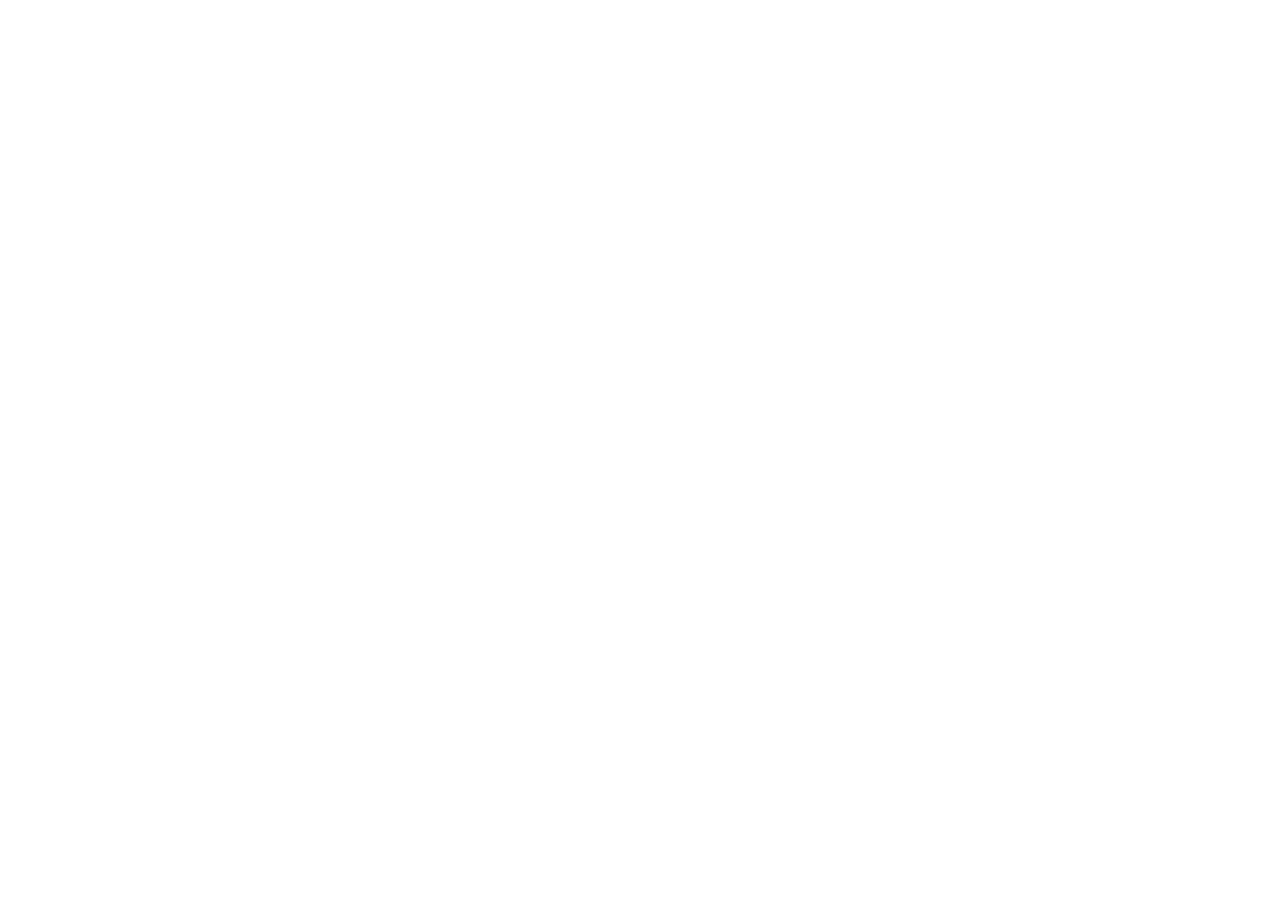
==== commit 6a7ad168: "Add files via upload" ====
--- a/index.html
+++ b/index.html
@@ -1,3940 +1,23 @@
-<!DOCTYPE html>
+<!doctype html>
 <html lang="bn">
 <head>
-  <meta charset="UTF-8">
-  <meta name="viewport" content="width=device-width, initial-scale=1.0, maximum-scale=5.0">
-  <!-- PWA & Mobile Web Support -->
+  <meta charset="utf-8">
+  <meta name="viewport" content="width=device-width, initial-scale=1, maximum-scale=5">
   <meta name="theme-color" content="#8B0000">
-  <meta name="apple-mobile-web-app-capable" content="yes">
-  <meta name="apple-mobile-web-app-status-bar-style" content="black-translucent">
-  <meta name="apple-mobile-web-app-title" content="সততা নিউজ">
-
-  <title id="page-head-title">সততা নিউজ | সত্যের সন্ধানে সার্বক্ষণিক</title>
-  
-  <!-- গুগল ফন্টস -->
+  <meta name="description" content="সততা নিউজ | সত্যের সন্ধানে সার্বক্ষণিক">
+  <title>সততা নিউজ | সত্যের সন্ধানে সার্বক্ষণিক</title>
+  <link rel="manifest" href="public/manifest.json">
+  <link rel="stylesheet" href="public/css/app.css">
   <link rel="preconnect" href="https://fonts.googleapis.com">
   <link rel="preconnect" href="https://fonts.gstatic.com" crossorigin>
   <link href="https://fonts.googleapis.com/css2?family=Anek+Bangla:wght@400;600;700&family=Hind+Siliguri:wght@400;500;600;700&family=Mina:wght@400;700&family=Noto+Sans+Bengali:wght@400;600;700&family=Tiro+Bangla:ital@0;1&display=swap" rel="stylesheet">
-
-  <!-- গুগল ফায়ারবেস SDK -->
   <script src="https://www.gstatic.com/firebasejs/9.23.0/firebase-app-compat.js"></script>
   <script src="https://www.gstatic.com/firebasejs/9.23.0/firebase-database-compat.js"></script>
   <script src="https://www.gstatic.com/firebasejs/9.23.0/firebase-auth-compat.js"></script>
-
-  <style>
-    :root {
-      --primary-red: #8B0000;
-      --deep-crimson: #5c0000;
-      --royal-gold: #D4AF37;
-      --bg-body: #f8f9fa;
-      --card-bg: #ffffff;
-      --text-main: #212529;
-      --text-muted: #6c757d;
-      --border-color: #e9ecef;
-      --shadow-sm: 0 2px 8px rgba(0,0,0,0.06);
-      --shadow-md: 0 4px 15px rgba(0,0,0,0.1);
-      
-      --font-global: 'Hind Siliguri', sans-serif;
-      --font-headline: 'Hind Siliguri', sans-serif;
-      --font-nav: 'Hind Siliguri', sans-serif;
-      --font-article: 'Hind Siliguri', sans-serif;
-      --font-logo: 'Hind Siliguri', sans-serif;
-    }
-
-    body.theme-emerald {
-      --primary-red: #0a5c36;
-      --deep-crimson: #053820;
-      --royal-gold: #e2b755;
-    }
-    body.theme-navy {
-      --primary-red: #0a2540;
-      --deep-crimson: #051329;
-      --royal-gold: #c59b27;
-    }
-    body.theme-dark {
-      --bg-body: #121212;
-      --card-bg: #1e1e1e;
-      --text-main: #e0e0e0;
-      --text-muted: #9e9e9e;
-      --border-color: #2d2d2d;
-      --primary-red: #800c0c;
-      --deep-crimson: #3d0000;
-    }
-
-    *, *::before, *::after { box-sizing: border-box; margin: 0; padding: 0; }
-    html, body {
-      width: 100%;
-      max-width: 100%;
-      overflow-x: hidden;
-      margin: 0;
-      padding: 0;
-    }
-    body {
-      font-family: var(--font-global);
-      background-color: var(--bg-body);
-      color: var(--text-main);
-      line-height: 1.6;
-      -webkit-font-smoothing: antialiased;
-    }
-    img, video, iframe {
-      max-width: 100%;
-      height: auto;
-    }
-
-    /* হেডার ও ব্র্যান্ডিং লেআউট */
-    header {
-      background: linear-gradient(135deg, var(--deep-crimson) 0%, var(--primary-red) 100%);
-      color: #ffffff;
-      padding: 12px 0 10px;
-      border-bottom: 3px solid var(--royal-gold);
-      position: relative;
-      width: 100%;
-      overflow: hidden;
-    }
-    .header-container {
-      max-width: 1200px;
-      margin: 0 auto;
-      padding: 0 16px;
-      display: flex;
-      justify-content: space-between;
-      align-items: center;
-      gap: 12px;
-      min-width: 0;
-    }
-    .branding-group {
-      display: flex;
-      align-items: center;
-      gap: 12px;
-      cursor: pointer;
-      text-decoration: none;
-      color: #fff;
-      user-select: none;
-      min-width: 0;
-      flex-shrink: 0;
-    }
-    .shield-emblem {
-      width: 46px;
-      height: 52px;
-      background: linear-gradient(145deg, #FFE58F, var(--royal-gold), #997300);
-      clip-path: polygon(50% 0%, 100% 20%, 100% 75%, 50% 100%, 0% 75%, 0% 20%);
-      display: flex;
-      align-items: center;
-      justify-content: center;
-      box-shadow: 0 4px 10px rgba(0,0,0,0.3);
-      border: 1px solid #FFF3B0;
-      flex-shrink: 0;
-    }
-    .shield-inner {
-      font-size: 22px;
-      font-weight: 700;
-      color: var(--deep-crimson);
-      font-family: var(--font-logo);
-    }
-    .custom-logo-circle {
-      width: 48px;
-      height: 48px;
-      border-radius: 50%;
-      object-fit: cover;
-      border: 2px solid var(--royal-gold);
-      box-shadow: 0 2px 8px rgba(0,0,0,0.3);
-      flex-shrink: 0;
-    }
-    .site-title {
-      font-size: 26px;
-      font-weight: 700;
-      line-height: 1.1;
-      color: #ffffff;
-      font-family: var(--font-logo);
-      white-space: nowrap;
-    }
-    .site-sub {
-      font-size: 10.5px;
-      letter-spacing: 2px;
-      color: var(--royal-gold);
-      font-weight: 600;
-      text-transform: uppercase;
-      font-family: var(--font-logo);
-      white-space: nowrap;
-    }
-    .header-actions {
-      display: flex;
-      align-items: center;
-      gap: 8px;
-      flex-shrink: 0;
-      min-width: 0;
-    }
-    .btn-blog-toggle {
-      background: linear-gradient(135deg, var(--royal-gold), #b38600);
-      color: #1a1a1a;
-      border: none;
-      padding: 7px 16px;
-      font-size: 14px;
-      font-weight: 700;
-      border-radius: 20px;
-      cursor: pointer;
-      font-family: var(--font-nav);
-      box-shadow: 0 2px 8px rgba(0,0,0,0.25);
-      white-space: nowrap;
-      transition: transform 0.2s;
-      flex-shrink: 0;
-    }
-    .btn-blog-toggle:hover {
-      transform: translateY(-1px);
-    }
-    
-    .header-substrip {
-      max-width: 1200px;
-      margin: 10px auto 0;
-      padding: 6px 16px 0;
-      border-top: 1px solid rgba(255,255,255,0.12);
-      display: flex;
-      justify-content: space-between;
-      align-items: center;
-      font-size: 12.5px;
-      color: rgba(255,255,255,0.9);
-      flex-wrap: wrap;
-      gap: 8px;
-    }
-    .substrip-left { display: flex; align-items: center; gap: 8px; }
-    .live-pulse-badge {
-      display: inline-flex;
-      align-items: center;
-      gap: 6px;
-      background: rgba(0,0,0,0.3);
-      padding: 2px 8px;
-      border-radius: 12px;
-      font-weight: 600;
-      color: #ffb3b3;
-      font-size: 11px;
-    }
-    .pulse-dot {
-      width: 7px;
-      height: 7px;
-      background-color: #ff3333;
-      border-radius: 50%;
-      box-shadow: 0 0 0 0 rgba(255, 51, 51, 0.7);
-      animation: pulse 1.6s infinite;
-    }
-    @keyframes pulse {
-      0% { transform: scale(0.95); box-shadow: 0 0 0 0 rgba(255, 51, 51, 0.7); }
-      70% { transform: scale(1); box-shadow: 0 0 0 6px rgba(255, 51, 51, 0); }
-      100% { transform: scale(0.95); box-shadow: 0 0 0 0 rgba(255, 51, 51, 0); }
-    }
-    .substrip-right { display: flex; align-items: center; gap: 12px; }
-    .live-clock-wrap {
-      display: flex;
-      flex-direction: column;
-      align-items: flex-end;
-      justify-content: center;
-      gap: 2px;
-      line-height: 1.25;
-      font-variant-numeric: tabular-nums;
-      white-space: nowrap;
-    }
-    #live-clock-time {
-      color: #fff;
-      font-size: 13px;
-      font-weight: 800;
-      letter-spacing: .35px;
-    }
-    #live-clock-date {
-      color: rgba(255,255,255,.76);
-      font-size: 10.5px;
-      font-weight: 500;
-    }
-    .secret-lock-icon {
-      opacity: 0.45;
-      font-size: 15px;
-      cursor: pointer;
-      padding: 3px 6px;
-      user-select: none;
-      border-radius: 4px;
-    }
-    .secret-lock-icon:hover { opacity: 1; background: rgba(255,255,255,0.15); }
-    /* ক্যাটাগরি মেনু বার */
-    .sticky-nav {
-      position: sticky;
-      top: 0;
-      background: var(--card-bg);
-      z-index: 1000;
-      box-shadow: var(--shadow-sm);
-      border-bottom: 1px solid var(--border-color);
-      width: 100%;
-    }
-    .nav-container {
-      max-width: 1200px;
-      margin: 0 auto;
-      padding: 0 16px;
-      display: flex;
-      align-items: center;
-      justify-content: space-between;
-      height: 48px;
-      min-width: 0;
-    }
-    .category-scroll {
-      display: flex;
-      align-items: center;
-      gap: 6px;
-      overflow-x: auto;
-      scrollbar-width: none;
-      white-space: nowrap;
-      flex-grow: 1;
-      min-width: 0;
-    }
-    .category-scroll::-webkit-scrollbar { display: none; }
-    .cat-btn {
-      background: none;
-      border: none;
-      padding: 7px 14px;
-      font-size: 14.5px;
-      font-weight: 600;
-      color: var(--text-muted);
-      cursor: pointer;
-      border-radius: 20px;
-      font-family: var(--font-nav);
-      transition: all 0.2s;
-      white-space: nowrap;
-    }
-    .cat-btn.active { color: #fff; background: var(--primary-red); }
-    .more-dropdown { position: relative; margin-left: 8px; flex-shrink: 0; }
-    .more-btn {
-      background: rgba(0,0,0,0.04);
-      border: 1px solid var(--border-color);
-      padding: 6px 14px;
-      border-radius: 20px;
-      font-weight: 600;
-      font-size: 14px;
-      font-family: var(--font-nav);
-      color: var(--text-main);
-      cursor: pointer;
-      white-space: nowrap;
-    }
-    .more-menu {
-      display: none;
-      position: absolute;
-      top: 120%;
-      right: 0;
-      background: var(--card-bg);
-      border: 1px solid var(--border-color);
-      border-radius: 8px;
-      min-width: 165px;
-      box-shadow: var(--shadow-md);
-      z-index: 1050;
-      padding: 6px 0;
-    }
-    .more-menu.open { display: block; }
-    .more-item {
-      display: block;
-      width: 100%;
-      text-align: left;
-      padding: 9px 16px;
-      background: none;
-      border: none;
-      font-size: 14px;
-      color: var(--text-main);
-      font-family: var(--font-nav);
-      cursor: pointer;
-    }
-    .more-item:hover { background: rgba(139, 0, 0, 0.08); color: var(--primary-red); }
-
-    /* মূল নিউজ ফিড গ্রিড */
-    .main-wrapper { max-width: 1200px; margin: 18px auto 40px; padding: 0 16px; min-height: 50vh; width: 100%; }
-    .page-section-header {
-      display: flex;
-      justify-content: space-between;
-      align-items: center;
-      border-bottom: 2px solid var(--primary-red);
-      padding-bottom: 6px;
-      margin-bottom: 20px;
-    }
-    .section-title { font-size: 21px; font-weight: 700; color: var(--primary-red); font-family: var(--font-headline); }
-    .news-grid {
-      display: grid;
-      grid-template-columns: repeat(auto-fill, minmax(320px, 1fr));
-      gap: 20px;
-    }
-    .news-card {
-      background: var(--card-bg);
-      border-radius: 10px;
-      overflow: hidden;
-      box-shadow: var(--shadow-sm);
-      border: 1px solid var(--border-color);
-      display: flex;
-      flex-direction: column;
-      cursor: pointer;
-      transition: transform 0.2s, box-shadow 0.2s;
-    }
-    .news-card:hover { transform: translateY(-3px); box-shadow: var(--shadow-md); }
-    .card-thumb-wrap { width: 100%; aspect-ratio: 16/9; overflow: hidden; position: relative; background: #e9ecef; }
-    .card-thumb { width: 100%; height: 100%; object-fit: cover; }
-    .card-badge {
-      position: absolute;
-      top: 10px;
-      left: 10px;
-      background: var(--primary-red);
-      color: #fff;
-      font-size: 11px;
-      font-weight: 700;
-      padding: 3px 8px;
-      border-radius: 4px;
-    }
-    .card-body { padding: 16px; display: flex; flex-direction: column; flex-grow: 1; }
-    .card-meta { font-size: 12px; color: var(--text-muted); margin-bottom: 8px; display: flex; justify-content: space-between; }
-    .card-title {
-      font-size: 17.5px;
-      font-weight: 700;
-      line-height: 1.4;
-      margin-bottom: 8px;
-      color: var(--text-main);
-      font-family: var(--font-headline);
-    }
-    .card-excerpt {
-      font-size: 13.5px;
-      color: var(--text-muted);
-      line-height: 1.5;
-      margin-bottom: 14px;
-      flex-grow: 1;
-      font-family: var(--font-article);
-      display: -webkit-box;
-      -webkit-line-clamp: 3;
-      -webkit-box-orient: vertical;
-      overflow: hidden;
-    }
-    .card-footer {
-      display: flex;
-      justify-content: space-between;
-      align-items: center;
-      padding-top: 10px;
-      border-top: 1px solid var(--border-color);
-      font-size: 12.5px;
-      color: var(--text-muted);
-    }
-    /* নির্ধারিত দুটি বিজ্ঞাপন: Banner ও Smartlink */
-    .ad-slot-wrapper { display: none; width: 100%; text-align: center; margin: 16px auto; overflow: hidden; }
-    .ad-slot-wrapper.active-ad { display: block; }
-    /* Auto Responsive Banner: বিজ্ঞাপনের নিজস্ব অনুপাত ও উচ্চতা বজায় থাকবে */
-    #ad-footer-banner, .ad-infeed-card, #ad-article-inline {
-      display: none; width: 100%; max-width: 100%; height: auto; min-height: 0;
-      aspect-ratio: auto; margin: 16px auto; overflow: visible; text-align: center;
-      background: transparent; border-radius: 8px; position: relative;
-    }
-    #ad-footer-banner.active-ad, .ad-infeed-card.active-ad, #ad-article-inline.active-ad { display: block; }
-    #ad-footer-banner.ad-pending, #ad-article-inline.ad-pending { display: block; }
-    #ad-footer-banner iframe, .ad-infeed-card iframe, #ad-article-inline iframe,
-    #ad-footer-banner ins, .ad-infeed-card ins, #ad-article-inline ins,
-    #ad-footer-banner img, .ad-infeed-card img, #ad-article-inline img,
-    #ad-footer-banner video, .ad-infeed-card video, #ad-article-inline video {
-      max-width: 100% !important; box-sizing: border-box;
-    }
-    #ad-footer-banner iframe, .ad-infeed-card iframe, #ad-article-inline iframe {
-      width: 100% !important; height: auto !important; min-height: 0 !important;
-      border: 0; display: block; margin-left: auto; margin-right: auto;
-    }
-    #ad-footer-banner img, .ad-infeed-card img, #ad-article-inline img,
-    #ad-footer-banner video, .ad-infeed-card video, #ad-article-inline video {
-      width: auto; height: auto !important; object-fit: contain; display: inline-block;
-    }
-    .ad-infeed-card { grid-column: 1 / -1; }
-    #ad-article-inline { margin: 22px auto; }
-
-    /* রিডার মডাল */
-    #article-view-modal { display: none; position: fixed; top: 0; left: 0; width: 100vw; height: 100vh; background: rgba(0,0,0,0.7); z-index: 10000; overflow-y: auto; padding: 20px 12px; }
-    .article-modal-box { max-width: 820px; background: var(--card-bg); margin: 20px auto 40px; border-radius: 12px; padding: 24px; position: relative; }
-    .article-close-btn { position: absolute; right: 16px; top: 16px; background: rgba(0,0,0,0.06); border: none; width: 34px; height: 34px; border-radius: 50%; font-size: 18px; cursor: pointer; display: flex; align-items: center; justify-content: center; }
-    .article-headline { font-size: 26px; font-weight: 700; line-height: 1.3; margin: 10px 0; font-family: var(--font-headline); }
-    .article-main-img { width: 100%; aspect-ratio: 16/9; object-fit: cover; border-radius: 8px; margin-bottom: 16px; }
-    .article-content-body { font-size: 16.5px; line-height: 1.8; color: var(--text-main); font-family: var(--font-article); }
-    /* অ্যাডমিন ড্যাশবোর্ড, এডিট উইন্ডো ও ডায়ালগ */
-    #admin-login-modal, #admin-dashboard-modal { display: none; position: fixed; top: 0; left: 0; width: 100vw; height: 100vh; background: rgba(0,0,0,0.78); z-index: 99990; justify-content: center; align-items: center; backdrop-filter: blur(4px); }
-    #custom-confirm-modal { display: none; position: fixed; top: 0; left: 0; width: 100vw; height: 100vh; background: rgba(0,0,0,0.85); z-index: 100010; justify-content: center; align-items: center; backdrop-filter: blur(4px); }
-    #news-edit-modal, #blog-edit-modal { display: none; position: fixed; top: 0; left: 0; width: 100vw; height: 100vh; background: rgba(0,0,0,0.85); z-index: 100020; justify-content: center; align-items: center; overflow-y: auto; padding: 20px; }
-    
-    .admin-login-box { background: #fff; padding: 26px; border-radius: 12px; width: 92%; max-width: 380px; text-align: center; box-shadow: var(--shadow-md); }
-    .edit-modal-window { background: #fff; padding: 24px; border-radius: 12px; width: 95%; max-width: 650px; max-height: 90vh; overflow-y: auto; }
-    .dashboard-window {
-      background: #fff;
-      width: 95%;
-      max-width: 1100px;
-      height: 88vh;
-      border-radius: 12px;
-      display: flex;
-      overflow: hidden;
-      box-shadow: 0 15px 40px rgba(0,0,0,0.4);
-    }
-    .dash-sidebar {
-      width: 250px;
-      background: #1c2229;
-      color: #fff;
-      padding: 20px 0;
-      display: flex;
-      flex-direction: column;
-      flex-shrink: 0;
-      overflow-y: auto;
-    }
-    .dash-brand { padding: 0 20px 16px; font-size: 17px; font-weight: 700; color: var(--royal-gold); border-bottom: 1px solid #2f3844; }
-    .dash-nav-btn {
-      background: none;
-      border: none;
-      color: #b0bac5;
-      padding: 12px 20px;
-      text-align: left;
-      font-family: var(--font-global);
-      font-size: 14px;
-      font-weight: 600;
-      cursor: pointer;
-      transition: all 0.2s;
-    }
-    .dash-nav-btn.active, .dash-nav-btn:hover { background: #28313d; color: #fff; border-left: 4px solid var(--royal-gold); }
-    .dash-main { flex-grow: 1; padding: 24px; overflow-y: auto; background: #fdfdfd; }
-    .dash-tab-pane { display: none; }
-    .dash-tab-pane.active { display: block; }
-    
-    .form-group { margin-bottom: 16px; }
-    .form-label { display: block; font-weight: 600; font-size: 13.5px; margin-bottom: 6px; color: #333; }
-    .form-input, .form-select, .form-textarea {
-      width: 100%;
-      padding: 10px 12px;
-      border: 1px solid #ced4da;
-      border-radius: 6px;
-      font-family: var(--font-global);
-      font-size: 14px;
-      outline: none;
-    }
-    .form-input:focus, .form-select:focus, .form-textarea:focus { border-color: var(--primary-red); }
-    .code-editor-area { font-family: monospace; font-size: 12.5px; background: #272822; color: #f8f8f2; min-height: 90px; }
-    .btn-submit-action {
-      background: var(--primary-red);
-      color: #fff;
-      border: none;
-      padding: 10px 22px;
-      border-radius: 6px;
-      font-size: 14.5px;
-      font-weight: 700;
-      cursor: pointer;
-      font-family: var(--font-global);
-    }
-    .photo-upload-container { border: 2px dashed #b5bcc4; padding: 16px; border-radius: 8px; text-align: center; background: #fafafa; }
-    .photo-upload-preview { max-width: 260px; aspect-ratio: 16/9; object-fit: cover; border-radius: 6px; margin: 10px auto 0; display: none; border: 1px solid #ddd; }
-    #app-toast {
-      position: fixed;
-      bottom: 25px;
-      left: 50%;
-      transform: translateX(-50%);
-      background: #222;
-      color: #fff;
-      padding: 10px 22px;
-      border-radius: 30px;
-      font-size: 14px;
-      z-index: 100050;
-      display: none;
-      box-shadow: 0 4px 12px rgba(0,0,0,0.3);
-    }
-    footer { background: #14171a; color: #a0aab2; padding: 30px 16px 20px; border-top: 3px solid var(--royal-gold); text-align: center; font-size: 13.5px; }
-    /* Footer Adsterra banner: 728x90 placement, centered above footer text */
-    #ad-footer-banner.footer-banner-728,
-    #ad-footer-banner.footer-banner-desktop {
-      width: 100%;
-      max-width: 728px;
-      min-height: 90px;
-      margin: 0 auto 22px;
-      padding: 0;
-      text-align: center;
-      box-sizing: border-box;
-    }
-    #ad-footer-banner.footer-banner-mobile {
-      width: 100%;
-      max-width: 320px;
-      min-height: 50px;
-      margin: 0 auto 18px;
-      padding: 0;
-      text-align: center;
-      box-sizing: border-box;
-    }
-    #ad-footer-banner.footer-banner-728 iframe,
-    #ad-footer-banner.footer-banner-728 img,
-    #ad-footer-banner.footer-banner-728 ins {
-      max-width: 100% !important;
-      box-sizing: border-box;
-    }
-    @media (max-width: 768px) {
-      #ad-footer-banner.footer-banner-728,
-      #ad-footer-banner.footer-banner-desktop {
-        width: 100%;
-        max-width: 728px;
-        min-height: 90px;
-        margin-bottom: 18px;
-        padding: 0 2px;
-      }
-      #ad-footer-banner.footer-banner-mobile {
-        width: 100%;
-        max-width: 320px;
-        min-height: 50px;
-      }
-    }
-
-    /* ========================================================
-       মোবাইল ভিউ ফিক্স (ডানের ফাঁকা জায়গা ও রেসপন্সিভ ডিজাইন)
-       ======================================================== */
-    @media (max-width: 768px) {
-      .header-container {
-        flex-direction: row !important;
-        justify-content: space-between !important;
-        align-items: center !important;
-        padding: 0 10px !important;
-        gap: 6px !important;
-      }
-      .branding-group {
-        gap: 8px !important;
-        min-width: 0;
-        flex-shrink: 0;
-      }
-      .shield-emblem {
-        width: 38px !important;
-        height: 44px !important;
-      }
-      .shield-inner {
-        font-size: 18px !important;
-      }
-      .custom-logo-circle {
-        width: 40px !important;
-        height: 40px !important;
-      }
-      .site-title { font-size: 18px !important; }
-      .site-sub { font-size: 8.5px !important; letter-spacing: 1px !important; }
-
-      .header-actions {
-        display: flex !important;
-        align-items: center !important;
-        gap: 6px !important;
-        flex-shrink: 0 !important;
-        min-width: 0 !important;
-      }
-      .search-trigger-btn {
-        width: 32px !important;
-        height: 32px !important;
-        font-size: 13px !important;
-      }
-      .header-search-wrap.open .search-box-expandable {
-        position: absolute;
-        right: 0;
-        top: 50%;
-        transform: translateY(-50%);
-        z-index: 1005;
-        background: rgba(30, 4, 4, 0.96);
-        border-color: var(--royal-gold);
-      }
-      .header-search-input {
-        width: 105px !important;
-        font-size: 12px !important;
-        padding: 5px 26px 5px 10px !important;
-      }
-      .header-search-input:focus {
-        width: 130px !important;
-      }
-      .btn-search-submit {
-        padding: 5px 10px !important;
-        font-size: 12px !important;
-      }
-      .btn-blog-toggle {
-        padding: 6px 11px !important;
-        font-size: 12.5px !important;
-      }
-      .btn-pwa-install {
-        padding: 5px 8px !important;
-        font-size: 11.5px !important;
-      }
-
-      .header-substrip {
-        flex-direction: row !important;
-        justify-content: space-between !important;
-        align-items: center !important;
-        padding: 6px 10px 0 !important;
-        font-size: 11.5px !important;
-        gap: 6px !important;
-      }
-      .substrip-left { font-size: 11px !important; }
-      .substrip-right { font-size: 11px !important; gap: 7px !important; }
-      .live-clock-wrap { gap: 1px; }
-      #live-clock-time { font-size: 11.5px; }
-      #live-clock-date { font-size: 9.5px; }
-
-      .main-wrapper { padding: 0 10px; margin: 14px auto 30px; }
-      .dashboard-window { flex-direction: column; height: 94vh; width: 96%; }
-      .dash-sidebar {
-        width: 100%;
-        flex-direction: row;
-        overflow-x: auto;
-        padding: 8px 10px;
-        border-bottom: 2px solid #2f3844;
-        white-space: nowrap;
-      }
-      .dash-brand { display: none; }
-      .dash-nav-btn {
-        padding: 8px 14px;
-        font-size: 13px;
-        border-left: none;
-        border-bottom: 3px solid transparent;
-      }
-      .dash-nav-btn.active { border-left: none; border-bottom: 3px solid var(--royal-gold); }
-      .dash-main { padding: 16px; }
-      .news-grid { grid-template-columns: 1fr; }
-      .article-headline { font-size: 21px; }
-      .article-modal-box { padding: 16px 12px; margin: 10px auto; }
-    }
-    @media (max-width: 420px) {
-      .header-container {
-        padding: 0 6px !important;
-        gap: 4px !important;
-      }
-      .branding-group {
-        gap: 6px !important;
-      }
-      .shield-emblem {
-        width: 32px !important;
-        height: 38px !important;
-      }
-      .shield-inner {
-        font-size: 15px !important;
-      }
-      .site-title { font-size: 16px !important; }
-      .site-sub { font-size: 7.5px !important; letter-spacing: 0.5px !important; }
-      .search-trigger-btn {
-        width: 30px !important;
-        height: 30px !important;
-        font-size: 12px !important;
-      }
-      .header-search-input {
-        width: 85px !important;
-        font-size: 11px !important;
-        padding: 4px 22px 4px 8px !important;
-      }
-      .header-search-input:focus {
-        width: 105px !important;
-      }
-      .btn-search-submit {
-        padding: 4px 8px !important;
-        font-size: 11px !important;
-      }
-      .btn-blog-toggle {
-        padding: 5px 8px !important;
-        font-size: 11.5px !important;
-      }
-    }
-  
-    /* সার্চ বার ও আইকন ডিজাইন */
-    .header-search-wrap {
-      position: relative;
-      display: flex;
-      align-items: center;
-    }
-    .search-trigger-btn {
-      background: rgba(255, 255, 255, 0.18);
-      border: 1px solid rgba(255, 255, 255, 0.35);
-      color: #fff;
-      width: 36px;
-      height: 36px;
-      border-radius: 50%;
-      display: flex;
-      align-items: center;
-      justify-content: center;
-      cursor: pointer;
-      font-size: 15px;
-      transition: all 0.25s ease;
-      flex-shrink: 0;
-      padding: 0;
-      line-height: 1;
-    }
-    .search-trigger-btn:hover {
-      background: rgba(255, 255, 255, 0.32);
-      border-color: var(--royal-gold);
-      transform: scale(1.08);
-    }
-    .search-box-expandable {
-      display: none;
-      align-items: center;
-      gap: 6px;
-      background: rgba(0, 0, 0, 0.65);
-      padding: 3px 6px;
-      border-radius: 25px;
-      border: 1px solid rgba(255, 255, 255, 0.35);
-      backdrop-filter: blur(8px);
-      box-shadow: 0 4px 15px rgba(0, 0, 0, 0.3);
-      animation: fadeInSearch 0.22s ease-out;
-    }
-    .header-search-wrap.open .search-trigger-btn {
-      display: none !important;
-    }
-    .header-search-wrap.open .search-box-expandable {
-      display: flex !important;
-    }
-    .search-input-group {
-      position: relative;
-      display: flex;
-      align-items: center;
-    }
-    .header-search-input {
-      background: rgba(255, 255, 255, 0.2);
-      border: 1px solid rgba(255, 255, 255, 0.35);
-      color: #fff;
-      padding: 6px 30px 6px 14px;
-      border-radius: 20px;
-      font-size: 13px;
-      font-family: var(--font-global);
-      outline: none;
-      width: 140px;
-      transition: width 0.3s ease, border-color 0.2s;
-    }
-    .header-search-input::placeholder {
-      color: rgba(255, 255, 255, 0.75);
-    }
-    .header-search-input:focus {
-      width: 175px;
-      border-color: var(--royal-gold);
-      background: rgba(255, 255, 255, 0.28);
-    }
-    .search-clear-btn {
-      position: absolute;
-      right: 9px;
-      top: 50%;
-      transform: translateY(-50%);
-      cursor: pointer;
-      font-size: 12px;
-      color: rgba(255, 255, 255, 0.85);
-      display: none;
-      padding: 2px 4px;
-      line-height: 1;
-      user-select: none;
-    }
-    .search-clear-btn:hover {
-      color: #ff6b6b;
-      transform: translateY(-50%) scale(1.15);
-    }
-    .btn-search-submit {
-      background: linear-gradient(135deg, var(--royal-gold), #b38600);
-      color: #1a1a1a;
-      border: none;
-      padding: 6px 13px;
-      border-radius: 18px;
-      font-size: 13px;
-      font-weight: 700;
-      cursor: pointer;
-      font-family: var(--font-nav);
-      transition: transform 0.15s ease;
-      white-space: nowrap;
-    }
-    .btn-search-submit:hover {
-      transform: translateY(-1px);
-    }
-    @keyframes fadeInSearch {
-      from { opacity: 0; transform: scale(0.92); }
-      to { opacity: 1; transform: scale(1); }
-    }
-    /* সার্চ রেজাল্ট পপআপ মডাল */
-    #search-results-modal {
-      display: none;
-      position: fixed;
-      top: 0;
-      left: 0;
-      width: 100vw;
-      height: 100vh;
-      background: rgba(0,0,0,0.78);
-      z-index: 100015;
-      overflow-y: auto;
-      padding: 20px 12px;
-      backdrop-filter: blur(4px);
-    }
-    .search-results-box {
-      max-width: 680px;
-      background: var(--card-bg);
-      margin: 20px auto 40px;
-      border-radius: 12px;
-      padding: 20px;
-      position: relative;
-      box-shadow: var(--shadow-md);
-    }
-    .search-results-header {
-      display: flex;
-      justify-content: space-between;
-      align-items: center;
-      border-bottom: 2px solid var(--primary-red);
-      padding-bottom: 10px;
-      margin-bottom: 16px;
-    }
-    .search-results-title {
-      font-size: 17px;
-      font-weight: 700;
-      color: var(--primary-red);
-      font-family: var(--font-headline);
-    }
-    .search-popup-close-btn {
-      background: rgba(0,0,0,0.06);
-      border: none;
-      width: 32px;
-      height: 32px;
-      border-radius: 50%;
-      font-size: 16px;
-      cursor: pointer;
-      display: flex;
-      align-items: center;
-      justify-content: center;
-    }
-    .search-results-list {
-      display: flex;
-      flex-direction: column;
-      gap: 12px;
-    }
-    .search-item-card {
-      display: flex;
-      gap: 12px;
-      background: var(--bg-body);
-      border: 1px solid var(--border-color);
-      border-radius: 8px;
-      padding: 10px;
-      cursor: pointer;
-      transition: transform 0.2s, box-shadow 0.2s;
-    }
-    .search-item-card:hover {
-      transform: translateY(-2px);
-      box-shadow: var(--shadow-sm);
-    }
-    .search-item-thumb {
-      width: 105px;
-      height: 70px;
-      border-radius: 6px;
-      object-fit: cover;
-      flex-shrink: 0;
-      background: #e9ecef;
-    }
-    .search-item-content {
-      display: flex;
-      flex-direction: column;
-      justify-content: center;
-      flex-grow: 1;
-      overflow: hidden;
-    }
-    .search-item-meta {
-      font-size: 11px;
-      color: var(--text-muted);
-      margin-bottom: 4px;
-      display: flex;
-      gap: 6px;
-      align-items: center;
-      flex-wrap: wrap;
-    }
-    .search-item-cat {
-      background: var(--primary-red);
-      color: #fff;
-      font-size: 10px;
-      padding: 1px 6px;
-      border-radius: 3px;
-      font-weight: 600;
-    }
-    .search-item-title {
-      font-size: 14px;
-      font-weight: 700;
-      line-height: 1.35;
-      color: var(--text-main);
-      font-family: var(--font-headline);
-      display: -webkit-box;
-      -webkit-line-clamp: 2;
-      -webkit-box-orient: vertical;
-      overflow: hidden;
-    }
-
-    /* PWA Install Button */
-    .btn-pwa-install {
-      background: #2b8a3e;
-      color: #fff;
-      border: none;
-      padding: 6px 12px;
-      border-radius: 20px;
-      font-size: 12.5px;
-      font-weight: 700;
-      cursor: pointer;
-      display: none;
-      align-items: center;
-      gap: 4px;
-    }
-
-    /* লোড মোর পেজিনেশন বাটন */
-    .load-more-wrap { text-align: center; margin: 30px 0 10px; display: none; }
-    .btn-load-more {
-      background: var(--card-bg);
-      color: var(--primary-red);
-      border: 2px solid var(--primary-red);
-      font-size: 14.5px;
-      font-weight: 700;
-      padding: 10px 30px;
-      border-radius: 30px;
-      cursor: pointer;
-      transition: all 0.25s ease;
-      font-family: var(--font-nav);
-      box-shadow: var(--shadow-sm);
-      display: inline-flex;
-      align-items: center;
-      gap: 8px;
-    }
-    .btn-load-more:hover:not(:disabled) {
-      background: var(--primary-red);
-      color: #fff;
-      transform: translateY(-2px);
-      box-shadow: var(--shadow-md);
-    }
-    .btn-load-more:active:not(:disabled) { transform: scale(.97); }
-    .btn-load-more:disabled { opacity: .7; cursor: wait; }
-
-    /* ভাইরাল সোশ্যাল শেয়ারিং বাটনসমূহ */
-    .viral-share-bar {
-      display: flex;
-      gap: 10px;
-      margin: 20px 0;
-      border-top: 1px solid var(--border-color);
-      border-bottom: 1px solid var(--border-color);
-      padding: 12px 0;
-      flex-wrap: wrap;
-      align-items: center;
-    }
-    .btn-share-social {
-      border: none;
-      padding: 8px 16px;
-      border-radius: 20px;
-      font-size: 13px;
-      font-weight: 700;
-      cursor: pointer;
-      display: inline-flex;
-      align-items: center;
-      gap: 6px;
-      font-family: var(--font-global);
-      transition: transform 0.2s;
-    }
-    .btn-share-social:hover { transform: translateY(-1px); }
-    .btn-share-wa { background: #25D366; color: #fff; }
-    .btn-share-fb { background: #1877F2; color: #fff; }
-    .btn-share-native { background: #4a5568; color: #fff; }
-    .btn-like-pill { background: rgba(0,0,0,0.06); color: var(--text-main); margin-right: auto; }
-
-    .btn-readmore-pill {
-      color: var(--primary-red);
-      font-weight: 700;
-      cursor: pointer;
-      display: inline-flex;
-      align-items: center;
-      gap: 4px;
-    }
-    .btn-readmore-pill:hover { text-decoration: underline; }
-
-  
-
-</style>
-  <!-- Ad placement fix: independent Footer / In-Feed / In-Article / Smartlink -->
+  <script src="public/js/firebase-config.js"></script>
+  <script defer src="public/js/bootstrap.js"></script>
 </head>
 <body>
-
-  <!-- ১. মূল হেডার ও লাইভ সাব-বার -->
-  <header>
-    <div class="header-container">
-      <div class="branding-group" onclick="filterCategory('সব সংবাদ')">
-        <div id="site-logo-container">
-          <div class="shield-emblem">
-            <div class="shield-inner" id="shield-letter">স</div>
-          </div>
-        </div>
-        <div>
-          <div class="site-title" id="site-display-title">সততা নিউজ</div>
-          <div class="site-sub" id="site-display-sub">SOTOTA NEWS</div>
-        </div>
-      </div>
-      <!-- ব্লগ অপশন সততা নিউজের ডানপাশে -->
-      <div class="header-actions">
-        <!-- লাইভ সার্চ বার (আইকন ক্লিক করলে ওপেন হবে) -->
-        <div class="header-search-wrap" id="header-search-wrap">
-          <button type="button" class="search-trigger-btn" id="search-trigger-btn" onclick="openSearchBar(event)" title="অনুসন্ধান">🔍</button>
-          <div class="search-box-expandable" id="search-box-expandable">
-            <div class="search-input-group">
-              <input type="text" id="site-search-input" class="header-search-input" placeholder="লিখুন..." oninput="onSearchInput(this.value)" onkeydown="if(event.key==='Enter') triggerSearchPopup()">
-              <span class="search-clear-btn" id="search-clear-btn" onclick="clearSearchInput(event)" title="মুছে ফেলুন">✕</span>
-            </div>
-            <button type="button" class="btn-search-submit" id="btn-search-submit" onclick="triggerSearchPopup()">খুঁজুন</button>
-          </div>
-        </div>
-        <button class="btn-blog-toggle" id="btn-blog-top" onclick="toggleBlogFeed()">📚 ব্লগ</button>
-        <button class="btn-pwa-install" id="btn-pwa-install" onclick="triggerPWAInstall()">📲 অ্যাপ</button>
-      </div>
-    </div>
-
-    <div class="header-substrip">
-      <div class="substrip-left">
-        <div class="live-pulse-badge">
-          <span class="pulse-dot"></span> <span id="txt-live-badge">২৪/৭ লাইভ</span>
-        </div>
-        <span id="site-display-slogan">সত্যের সন্ধানে সার্বক্ষণিক</span>
-      </div>
-      <div class="substrip-right">
-        <div class="live-clock-wrap" aria-live="off" title="বাংলাদেশের বর্তমান সময়">
-          <span id="live-clock-time">সময় লোড হচ্ছে...</span>
-          <span id="live-clock-date">বাংলাদেশ সময়</span>
-        </div>
-        <span class="secret-lock-icon" onclick="openAdminLoginModal()" title="Admin Login">🔒</span>
-      </div>
-    </div>
-  </header>
-
-  <!-- ৩. ক্যাটাগরি মেনু ও 'আরও ▾' ড্রপডাউন -->
-  <nav class="sticky-nav">
-    <div class="nav-container">
-      <div class="category-scroll" id="cat-scroll-container">
-        <button class="cat-btn active" data-cat="সব সংবাদ" onclick="filterCategory('সব সংবাদ')">সব সংবাদ</button>
-        <button class="cat-btn" data-cat="জাতীয়" onclick="filterCategory('জাতীয়')">জাতীয়</button>
-        <button class="cat-btn" data-cat="আন্তর্জাতিক" onclick="filterCategory('আন্তর্জাতিক')">আন্তর্জাতিক</button>
-        <button class="cat-btn" data-cat="খেলাধুলা" onclick="filterCategory('খেলাধুলা')">খেলাধুলা</button>
-        <button class="cat-btn" data-cat="প্রযুক্তি" onclick="filterCategory('প্রযুক্তি')">প্রযুক্তি</button>
-        <button class="cat-btn" data-cat="বিনোদন" onclick="filterCategory('বিনোদন')">বিনোদন</button>
-      </div>
-      
-      <div class="more-dropdown">
-        <button class="more-btn" id="btn-more-toggle" onclick="toggleMoreMenu(event)">আরও ▾</button>
-        <div class="more-menu" id="more-menu-list">
-          <button class="more-item" data-cat="রাজনীতি" onclick="filterCategory('রাজনীতি')">রাজনীতি</button>
-          <button class="more-item" data-cat="অর্থনীতি" onclick="filterCategory('অর্থনীতি')">অর্থনীতি</button>
-          <button class="more-item" data-cat="সারা বাংলা" onclick="filterCategory('সারা বাংলা')">সারা বাংলা</button>
-          <button class="more-item" data-cat="অপরাধ ও আদালত" onclick="filterCategory('অপরাধ ও আদালত')">অপরাধ ও আদালত</button>
-          <button class="more-item" data-cat="শিক্ষা" onclick="filterCategory('শিক্ষা')">শিক্ষা</button>
-          <button class="more-item" data-cat="স্বাস্থ্য" onclick="filterCategory('স্বাস্থ্য')">স্বাস্থ্য</button>
-          <button class="more-item" data-cat="প্রবাস" onclick="filterCategory('প্রবাস')">প্রবাস</button>
-          <button class="more-item" data-cat="মতামত" onclick="filterCategory('মতামত')">মতামত</button>
-        </div>
-      </div>
-    </div>
-  </nav>
-  <!-- ৪. মূল নিউজ ফিড -->
-  <main class="main-wrapper">
-    <div class="page-section-header">
-      <h2 class="section-title" id="current-section-heading">সর্বশেষ সংবাদ</h2>
-      <span style="font-size: 13px; color: var(--text-muted);" id="post-count-badge">আপডেট হচ্ছে...</span>
-    </div>
-
-    <div class="news-grid" id="news-feed-container"></div>
-    
-    <!-- পেজিনেশন / আরও সংবাদ বাটন -->
-    <div class="load-more-wrap" id="load-more-container">
-      <button class="btn-load-more" id="load-more-button" type="button" onclick="loadMoreNews()" aria-label="আরও ১২টি সংবাদ দেখুন">
-        <span id="load-more-button-label">আরও পড়ুন</span> <span aria-hidden="true">↓</span>
-      </button>
-    </div>
-  </main>
-
-  <!-- ৫. ফুটার -->
-  <footer>
-    <!-- 728x90 Footer Banner Ad: বিজ্ঞাপনটি ফুটারের লেখার ঠিক উপরে থাকবে -->
-    <div id="ad-footer-banner" class="ad-slot-wrapper footer-banner-728" aria-label="Footer advertisement"></div>
-    <p><strong id="footer-brand-name">সততা নিউজ</strong> | <span id="footer-brand-slogan">সত্যের সন্ধানে সার্বক্ষণিক দায়িত্বশীল সাংবাদিকতা</span></p>
-    <p style="font-size: 12px; color: #777;" id="footer-copy-text">© ২০২৬ সততা নিউজ ডট কম | সর্বস্বত্ব সংরক্ষিত</p>
-  </footer>
-
-  <!-- সার্চ রেজাল্ট পপআপ মডাল -->
-  <div id="search-results-modal">
-    <div class="search-results-box">
-      <div class="search-results-header">
-        <h3 class="search-results-title" id="search-results-heading">🔍 অনুসন্ধানের ফলাফল</h3>
-        <button class="search-popup-close-btn" onclick="closeSearchModal()">✕</button>
-      </div>
-      <div class="search-results-list" id="search-results-list"></div>
-    </div>
-  </div>
-
-  <!-- রিডার মডাল -->
-  <div id="article-view-modal">
-    <div class="article-modal-box">
-      <button class="article-close-btn" onclick="closeArticleModal()">✕</button>
-      <span class="card-badge" id="modal-cat" style="position: static; display: inline-block; margin-bottom: 8px;">জাতীয়</span>
-      <h1 class="article-headline" id="modal-title">শিরোনাম</h1>
-      <!-- মেটা: পড়ার সময়, ভিউ কাউন্টার ও তারিখ -->
-      <div class="card-meta" style="margin-bottom: 14px; border-bottom: 1px solid var(--border-color); padding-bottom: 8px; display: flex; justify-content: space-between; flex-wrap: wrap; gap: 6px;">
-        <span id="modal-author">প্রতিবেদক: নিজস্ব প্রতিবেদক</span>
-        <div style="display: flex; gap: 10px; flex-wrap: wrap; align-items: center;">
-          <span id="modal-read-time" style="color: #555;">⏱️ ১ মিনিট পাঠ</span>
-          <span id="modal-views-count" style="color: #0a5c36; font-weight: 600;">👁️ ১ বার পঠিত</span>
-          <span id="modal-time" style="color: var(--primary-red); font-weight: 600;">সম্প্রতি</span>
-        </div>
-      </div>
-      <img id="modal-img" class="article-main-img" src="" alt="News Image">
-      
-      <div class="article-content-body" id="modal-body"></div>
-
-      <!-- ভাইরাল সোশ্যাল শেয়ারিং বার -->
-      <div class="viral-share-bar">
-        <button class="btn-share-social btn-like-pill" onclick="handleLike()">❤️ <span id="txt-like-btn">পছন্দ</span> (<span id="like-count">০</span>)</button>
-        <button class="btn-share-social btn-share-wa" onclick="shareOnWhatsApp()">💬 WhatsApp</button>
-        <button class="btn-share-social btn-share-fb" onclick="shareOnFacebook()">👥 Facebook</button>
-        <button class="btn-share-social btn-share-native" onclick="shareArticle()">🔗 লিংক কপি</button>
-      </div>
-
-      <!-- সম্পর্কিত অন্যান্য সংবাদ -->
-      <div id="related-news-section" style="margin: 25px 0 20px; border-top: 2px dashed var(--border-color); padding-top: 18px;">
-        <h3 style="font-size: 17px; font-weight: 700; margin-bottom: 14px; color: var(--primary-red); display: flex; align-items: center; gap: 6px;">
-          📌 সম্পর্কিত আরও সংবাদ (ট্রেন্ডিং ও ভাইরাল)
-        </h3>
-        <div id="related-news-grid" style="display: grid; grid-template-columns: repeat(auto-fill, minmax(220px, 1fr)); gap: 14px;"></div>
-      </div>
-
-      <!-- কমেন্ট সেকশন -->
-      <div>
-        <h3 style="font-size: 16px; margin-bottom: 12px;" id="txt-comments-title">পাঠকের মন্তব্য</h3>
-        <div id="modal-comments-list"></div>
-        <div style="margin-top: 14px;">
-          <input type="text" id="comment-author-input" class="form-input" placeholder="আপনার নাম" style="margin-bottom: 8px;">
-          <textarea id="comment-text-input" class="form-textarea" placeholder="আপনার মন্তব্য লিখুন..." style="min-height: 70px; margin-bottom: 8px;"></textarea>
-          <button class="btn-submit-action" onclick="addComment()" id="txt-post-comment-btn">মন্তব্য প্রকাশ করুন</button>
-        </div>
-      </div>
-    </div>
-  </div>
-  <!-- কাস্টম কনফার্ম ডায়ালগ ও টোস্ট -->
-  <div id="custom-confirm-modal">
-    <div class="admin-login-box">
-      <h3 style="color: var(--primary-red); margin-bottom: 8px;">নিশ্চিতকরণ</h3>
-      <p id="custom-confirm-msg" style="font-size: 14px; margin-bottom: 18px; color: #444;">আপনি কি নিশ্চিত?</p>
-      <div style="display: flex; gap: 10px; justify-content: center;">
-        <button class="btn-submit-action" style="background: #ccc; color: #222;" onclick="resolveCustomConfirm(false)">বাতিল</button>
-        <button class="btn-submit-action" onclick="resolveCustomConfirm(true)">হ্যাঁ, নিশ্চিত</button>
-      </div>
-    </div>
-  </div>
-  <div id="app-toast">বার্তা</div>
-
-  <!-- অ্যাডমিন লগইন মডাল -->
-  <div id="admin-login-modal">
-    <div class="admin-login-box">
-      <h3 style="color: var(--primary-red); margin-bottom: 6px;">অ্যাডমিন লগইন</h3>
-      <p style="font-size: 13px; color: #666; margin-bottom: 16px;">Firebase ইমেইল ও পাসওয়ার্ড প্রদান করুন</p>
-      <div class="form-group" style="text-align: left;">
-        <label class="form-label">ইমেইল (Admin Email)</label>
-        <input type="email" id="admin-user-input" class="form-input" placeholder="admin@example.com">
-      </div>
-      <div class="form-group" style="text-align: left;">
-        <label class="form-label">পাসওয়ার্ড (Password)</label>
-        <input type="password" id="admin-pass-input" class="form-input" placeholder="••••••••">
-      </div>
-      <button class="btn-submit-action" style="width: 100%;" onclick="verifyAdminLogin()">লগইন করুন</button>
-      <button class="cat-btn" style="width: 100%; margin-top: 8px;" onclick="closeAdminLoginModal()">বাতিল</button>
-    </div>
-  </div>
-
-  <!-- অ্যাডমিন ড্যাশবোর্ড -->
-  <div id="admin-dashboard-modal">
-    <div class="dashboard-window">
-      <div class="dash-sidebar">
-        <div class="dash-brand">সততা কন্ট্রোল প্যানেল</div>
-        <button class="dash-nav-btn active" onclick="switchAdminTab('tab-upload', this)">📝 সংবাদ প্রকাশ</button>
-        <button class="dash-nav-btn" onclick="switchAdminTab('tab-blog', this)">✍️ এসইও ব্লগ এডিটর</button>
-        <button class="dash-nav-btn" onclick="switchAdminTab('tab-ads', this)">💰 বিজ্ঞাপন ও নেটওয়ার্ক</button>
-        <button class="dash-nav-btn" onclick="switchAdminTab('tab-posts', this)">📂 পোস্ট ও ভ্লগ ব্যবস্থাপনা</button>
-        <button class="dash-nav-btn" onclick="switchAdminTab('tab-comments', this)">💬 মন্তব্য নিয়ন্ত্রণ</button>
-        <button class="dash-nav-btn" onclick="switchAdminTab('tab-branding', this)">🎨 ব্র্যান্ডিং, থিম ও ভাষা</button>
-        <button class="dash-nav-btn" onclick="switchAdminTab('tab-fonts', this)">🔤 ফন্ট সেটিংস</button>
-        <button class="dash-nav-btn" onclick="switchAdminTab('tab-security', this)">🔐 নিরাপত্তা ও পাসওয়ার্ড</button>
-        <button class="dash-nav-btn" style="margin-top: auto; color: #ff6b6b;" onclick="closeAdminDashboard()">🚪 লগআউট ও প্রস্থান</button>
-      </div>
-
-      <div class="dash-main">
-        <!-- ট্যাব ১: সংবাদ প্রকাশ (SEO সহ) -->
-        <div id="tab-upload" class="dash-tab-pane active">
-          <h2 style="margin-bottom: 16px;">নতুন সংবাদ প্রকাশ (Firebase Cloud Live)</h2>
-          <div class="form-group">
-            <label class="form-label">শিরোনাম *</label>
-            <input type="text" id="news-title-in" class="form-input" placeholder="সংবাদের শিরোনাম...">
-          </div>
-          <div style="display: flex; gap: 12px; flex-wrap: wrap;" class="form-group">
-            <div style="flex: 1; min-width: 180px;">
-              <label class="form-label">বিভাগ *</label>
-              <select id="news-cat-in" class="form-select">
-                <option value="জাতীয়">জাতীয়</option>
-                <option value="আন্তর্জাতিক">আন্তর্জাতিক</option>
-                <option value="খেলাধুলা">খেলাধুলা</option>
-                <option value="প্রযুক্তি">প্রযুক্তি</option>
-                <option value="বিনোদন">বিনোদন</option>
-                <option value="রাজনীতি">রাজনীতি</option>
-                <option value="অর্থনীতি">অর্থনীতি</option>
-                <option value="সারা বাংলা">সারা বাংলা</option>
-                <option value="অপরাধ ও আদালত">অপরাধ ও আদালত</option>
-                <option value="শিক্ষা">শিক্ষা</option>
-                <option value="স্বাস্থ্য">স্বাস্থ্য</option>
-                <option value="প্রবাস">প্রবাস</option>
-                <option value="মতামত">মতামত</option>
-              </select>
-            </div>
-            <div style="flex: 1; min-width: 180px;">
-              <label class="form-label">প্রতিবেদক</label>
-              <input type="text" id="news-author-in" class="form-input" value="নিজস্ব প্রতিবেদক">
-            </div>
-          </div>
-          <div class="form-group">
-            <label class="form-label">ফিচার ফটো আপলোড (১৬:৯ গ্যালারি ফটো)</label>
-            <div class="photo-upload-container">
-              <input type="file" id="news-photo-file" accept="image/*" onchange="previewUploadImage(event, 'news-photo-prev', 'news-photo-del')">
-              <p style="font-size: 12px; color: #777; margin-top: 6px;">💡 প্রস্তাবিত অনুপাত: ১৬:৯ (16:9 রেশিও, যেমন ৮০০×৪৫০ পিক্সেল)</p>
-              <img id="news-photo-prev" class="photo-upload-preview" alt="Preview">
-              <button id="news-photo-del" class="cat-btn" style="display: none; margin: 8px auto 0; background: #fee; color: red;" onclick="removeUploadPhoto('news-photo-file', 'news-photo-prev', 'news-photo-del')">মুছে ফেলুন</button>
-            </div>
-          </div>
-          <div class="form-group">
-            <label class="form-label">সংবাদের বিস্তারিত বর্ণনা *</label>
-            <textarea id="news-body-in" class="form-textarea" placeholder="পূর্ণাঙ্গ প্রতিবেদন লিখুন..."></textarea>
-          </div>
-
-          <!-- গুগল এসইও মেটা বক্স -->
-          <div style="background: #eef2f7; border: 1px solid #ccd7e6; border-radius: 8px; padding: 14px; margin-bottom: 16px;">
-            <h4 style="color: #0a2540; font-size: 14px; margin-bottom: 10px; display: flex; align-items: center; gap: 6px;">
-              🔍 গুগল এসইও (Google Search & Meta Tags) সেটিংস (ঐচ্ছিক)
-            </h4>
-            <div class="form-group" style="margin-bottom: 10px;">
-              <label class="form-label" style="font-size: 12.5px;">গুগল সার্চ টাইটেল (SEO Title - খালি রাখলে মূল শিরোনাম ব্যবহার হবে)</label>
-              <input type="text" id="news-meta-title-in" class="form-input" placeholder="গুগলে সার্চ দিলে যে আকর্ষণীয় শিরোনাম দেখাবে...">
-            </div>
-            <div class="form-group" style="margin-bottom: 10px;">
-              <label class="form-label" style="font-size: 12.5px;">এসইও কীওয়ার্ডস (SEO Keywords - কমা দিয়ে লিখুন)</label>
-              <input type="text" id="news-keywords-in" class="form-input" placeholder="যেমন: বাংলাদেশ খবর, ব্রেকিং নিউজ, আজকের খবর">
-            </div>
-            <div class="form-group" style="margin-bottom: 0;">
-              <label class="form-label" style="font-size: 12.5px;">মেটা ডেসক্রিপশন (Meta Description - সার্চ রেজাল্টের ২ লাইনের বিবরণ)</label>
-              <textarea id="news-meta-desc-in" class="form-textarea" style="min-height: 60px;" placeholder="গুগল সার্চে শিরোনামের নিচে যে বিবরণ দেখাবে (১৫০-১৬০ অক্ষর)..."></textarea>
-            </div>
-          </div>
-
-          <button class="btn-submit-action" onclick="publishNews()">সংবাদ প্রকাশ করুন</button>
-        </div>
-        <!-- ট্যাব ২: ব্লগ এডিটর (SEO সহ) -->
-        <div id="tab-blog" class="dash-tab-pane">
-          <h2 style="margin-bottom: 16px;">নতুন এসইও ব্লগ / ভ্লগ আর্টিকেল</h2>
-          <div class="form-group">
-            <label class="form-label">শিরোনাম *</label>
-            <input type="text" id="blog-title-in" class="form-input" placeholder="ব্লগ বা ভ্লগের শিরোনাম...">
-          </div>
-          <div class="form-group">
-            <label class="form-label">কভার ফটো (১৬:৯ অনুপাত)</label>
-            <div class="photo-upload-container">
-              <input type="file" id="blog-photo-file" accept="image/*" onchange="previewUploadImage(event, 'blog-photo-prev', 'blog-photo-del')">
-              <p style="font-size: 12px; color: #777; margin-top: 6px;">💡 প্রস্তাবিত অনুপাত: ১৬:৯ (16:9 রেশিও)</p>
-              <img id="blog-photo-prev" class="photo-upload-preview" alt="Blog Preview">
-              <button id="blog-photo-del" class="cat-btn" style="display: none; margin: 8px auto 0; background: #fee; color: red;" onclick="removeUploadPhoto('blog-photo-file', 'blog-photo-prev', 'blog-photo-del')">মুছে ফেলুন</button>
-            </div>
-          </div>
-          <div class="form-group">
-            <label class="form-label">ব্লগ / ভ্লগ কন্টেন্ট *</label>
-            <textarea id="blog-body-in" class="form-textarea" style="min-height: 160px;" placeholder="বিস্তারিত আর্টিকেল..."></textarea>
-          </div>
-
-          <!-- ব্লগের এসইও মেটা বক্স -->
-          <div style="background: #eef2f7; border: 1px solid #ccd7e6; border-radius: 8px; padding: 14px; margin-bottom: 16px;">
-            <h4 style="color: #0a2540; font-size: 14px; margin-bottom: 10px; display: flex; align-items: center; gap: 6px;">
-              🔍 ব্লগের জন্য গুগল এসইও ও মেটা সেটিংস
-            </h4>
-            <div class="form-group" style="margin-bottom: 10px;">
-              <label class="form-label" style="font-size: 12.5px;">গুগল সার্চ টাইটেল (SEO Title)</label>
-              <input type="text" id="blog-meta-title-in" class="form-input" placeholder="ব্লগের আকর্ষণীয় সার্চ টাইটেল...">
-            </div>
-            <div class="form-group" style="margin-bottom: 10px;">
-              <label class="form-label" style="font-size: 12.5px;">এসইও কীওয়ার্ডস (Keywords)</label>
-              <input type="text" id="blog-keywords-in" class="form-input" placeholder="যেমন: টেকনোলজি ব্লগ, অনলাইন টিপস, তথ্য">
-            </div>
-            <div class="form-group" style="margin-bottom: 0;">
-              <label class="form-label" style="font-size: 12.5px;">মেটা ডেসক্রিপশন (Meta Description)</label>
-              <textarea id="blog-meta-desc-in" class="form-textarea" style="min-height: 60px;" placeholder="সার্চ রেজাল্টের বিবরণ (১৫০-১৬০ অক্ষর)..."></textarea>
-            </div>
-          </div>
-
-          <button class="btn-submit-action" onclick="publishBlog()">ব্লগ / ভ্লগ প্রকাশ করুন</button>
-        </div>
-
-        <!-- ট্যাব ৩: বিজ্ঞাপন ও নেটওয়ার্ক -->
-        <div id="tab-ads" class="dash-tab-pane">
-          <h2 style="margin-bottom: 8px;">বিজ্ঞাপন ব্যবস্থাপনা (৪টি নির্দিষ্ট স্লট)</h2>
-          <p style="font-size:13px;color:#555;margin-bottom:14px;">Footer Banner, In-Feed Banner, In-Article Banner ও Smartlink—প্রতিটি বিজ্ঞাপনের কোড এবং ON/OFF নিয়ন্ত্রণ আলাদা। প্রতিটি Banner placement-এর জন্য নেটওয়ার্ক থেকে আলাদা Ad code ব্যবহার করুন।</p>
-          <div style="display: flex; align-items: center; gap: 10px; margin-bottom: 16px; font-weight: bold;">
-            <input type="checkbox" id="ad-master-switch" checked style="width: 18px; height: 18px;">
-            <label for="ad-master-switch">মাস্টার সুইচ (সব বিজ্ঞাপন চালু / বন্ধ)</label>
-          </div>
-          <div style="display: flex; gap: 8px; flex-wrap: wrap; margin-bottom: 18px;" id="ad-network-selector-chips"></div>
-          <div id="ad-network-config-container" style="background: #f8f9fa; border: 1px solid #ddd; padding: 18px; border-radius: 8px; margin-bottom: 16px;"></div>
-          <div style="background:#fff8e6;border:1px solid #f0d58a;border-radius:7px;padding:10px 12px;margin-bottom:14px;font-size:12.5px;color:#664d03;">
-            ⚠️ প্রতিটি জায়গার জন্য Adsterra থেকে আলাদা Banner code নিন। একই Script/Container ID একাধিক জায়গায় কপি করলে বিজ্ঞাপন ফাঁকা থাকতে পারে। বিজ্ঞাপন নেটওয়ার্ক থেকে ক্রিয়েটিভ না এলে জায়গাটি ফাঁকা রাখা হবে।
-          </div>
-          <button class="btn-submit-action" onclick="saveCurrentAdNetwork()">বর্তমান বিজ্ঞাপন সেভ করুন</button>
-        </div>
-        <!-- ট্যাব ৪: পোস্ট ও ভ্লগ ব্যবস্থাপনা (Edit & Delete System) -->
-        <div id="tab-posts" class="dash-tab-pane">
-          <h2 style="margin-bottom: 16px;">প্রকাশিত সংবাদ ব্যবস্থাপনা (Edit & Delete)</h2>
-          <div id="admin-posts-table-wrap" style="overflow-x: auto; margin-bottom: 30px;"></div>
-
-          <h2 style="margin-bottom: 16px; border-top: 2px dashed #ddd; padding-top: 20px;">প্রকাশিত ব্লগ ও ভ্লগ ব্যবস্থাপনা (Edit & Delete)</h2>
-          <div id="admin-blogs-table-wrap" style="overflow-x: auto;"></div>
-        </div>
-
-        <!-- ট্যাব ৫: মন্তব্য নিয়ন্ত্রণ -->
-        <div id="tab-comments" class="dash-tab-pane">
-          <h2 style="margin-bottom: 16px;">পাঠকের মন্তব্য নিয়ন্ত্রণ ও মডারেশন</h2>
-          <div id="admin-comments-table-wrap" style="overflow-x: auto;"></div>
-        </div>
-
-        <!-- ট্যাব ৬: ব্র্যান্ডিং ও ImgBB ক্লাউড -->
-        <div id="tab-branding" class="dash-tab-pane">
-          <h2 style="margin-bottom: 16px;">ব্র্যান্ডিং, থিম ও ImgBB ক্লাউড সেটিংস</h2>
-          
-          <!-- ImgBB ক্লাউড কনফিগারেশন -->
-          <div style="background: #e8f4fd; border: 1px solid #b6e0fe; border-radius: 8px; padding: 16px; margin-bottom: 20px;">
-            <label class="form-label" style="color: #0b5394; font-size: 14px;">☁️ ImgBB Free API Key (ডাটাবেস আজীবন হালকা রাখার জন্য)</label>
-            <input type="text" id="setting-imgbb-key" class="form-input" placeholder="আপনার ImgBB API Key পেস্ট করুন...">
-            <small style="color: #495057; display: block; margin-top: 6px; font-size: 12px;">
-              💡 <a href="https://api.imgbb.com/" target="_blank" style="color: var(--primary-red); font-weight: bold;">api.imgbb.com</a> থেকে সম্পূর্ণ ফ্রিতে ১ মিনিটে API Key নেওয়া যায়। এই কী বসালে লক্ষ লক্ষ ছবি সরাসরি ImgBB ক্লাউডে জমা হবে এবং ফায়ারবেসের ১ GB ফ্রি লিমিট কখনই ফুল হবে না।
-            </small>
-          </div>
-          <div class="form-group" style="max-width: 400px;">
-            <label class="form-label">ওয়েবসাইটের ভাষা (Language)</label>
-            <select id="setting-language-select" class="form-select">
-              <option value="bn">বাংলা (Default)</option>
-              <option value="en">English</option>
-            </select>
-          </div>
-          <div class="form-group">
-            <label class="form-label">ওয়েবসাইটের নাম</label>
-            <input type="text" id="setting-site-title" class="form-input">
-          </div>
-          <div class="form-group">
-            <label class="form-label">ইংরেজি সাব-টাইটেল</label>
-            <input type="text" id="setting-site-sub" class="form-input">
-          </div>
-          <div class="form-group">
-            <label class="form-label">স্লোগান</label>
-            <input type="text" id="setting-site-slogan" class="form-input">
-          </div>
-          <div class="form-group">
-            <label class="form-label">নিজস্ব লোগো আপলোড</label>
-            <div class="photo-upload-container">
-              <input type="file" id="setting-logo-file" accept="image/*" onchange="previewUploadImage(event, 'logo-prev-img', 'logo-prev-del')">
-              <img id="logo-prev-img" class="photo-upload-preview" style="max-width: 80px; aspect-ratio: 1/1; border-radius: 50%;" alt="Logo Preview">
-              <button id="logo-prev-del" class="cat-btn" style="display: none; margin: 8px auto 0; background: #fee; color: red;" onclick="removeUploadPhoto('setting-logo-file', 'logo-prev-img', 'logo-prev-del')">ডিফল্ট শিল্ডে ফিরুন</button>
-            </div>
-          </div>
-          <div class="form-group" style="max-width: 320px;">
-            <label class="form-label">কালার থিম</label>
-            <select id="setting-theme-select" class="form-select">
-              <option value="default">রয়্যাল রেড (ডিফল্ট)</option>
-              <option value="theme-emerald">এমারেল্ড গ্রিন</option>
-              <option value="theme-navy">নেভি ব্লু</option>
-              <option value="theme-dark">ডার্ক মোড</option>
-            </select>
-          </div>
-          <button class="btn-submit-action" onclick="saveBrandingSettings()">ব্র্যান্ডিং ও ভাষা সংরক্ষণ করুন</button>
-        </div>
-        <!-- ট্যাব ৭: ফন্ট সেটিংস -->
-        <div id="tab-fonts" class="dash-tab-pane">
-          <h2 style="margin-bottom: 16px;">ওয়েবসাইট ফন্ট কাস্টমাইজেশন</h2>
-          <div class="form-group" style="max-width: 450px;">
-            <label class="form-label">১. পুরো ওয়েবসাইটের মূল ফন্ট (Global / Body)</label>
-            <select id="font-global-select" class="form-select font-changer-sel"></select>
-          </div>
-          <div class="form-group" style="max-width: 450px;">
-            <label class="form-label">২. শিরোনাম ও হেডলাইন ফন্ট (Headlines)</label>
-            <select id="font-headline-select" class="form-select font-changer-sel"></select>
-          </div>
-          <div class="form-group" style="max-width: 450px;">
-            <label class="form-label">৩. মেনু ও ক্যাটাগরি ফন্ট (Navigation & Buttons)</label>
-            <select id="font-nav-select" class="form-select font-changer-sel"></select>
-          </div>
-          <div class="form-group" style="max-width: 450px;">
-            <label class="form-label">৪. সংবাদ পড়ার ফন্ট (Article Reading)</label>
-            <select id="font-article-select" class="form-select font-changer-sel"></select>
-          </div>
-          <div class="form-group" style="max-width: 450px;">
-            <label class="form-label">৫. লোগো ও ব্র্যান্ড ফন্ট (Logo & Title)</label>
-            <select id="font-logo-select" class="form-select font-changer-sel"></select>
-          </div>
-          <button class="btn-submit-action" onclick="saveFontSettings()">ফন্ট সংরক্ষণ করুন</button>
-        </div>
-
-        <!-- ট্যাব ৮: নিরাপত্তা ও পাসওয়ার্ড -->
-        <div id="tab-security" class="dash-tab-pane">
-          <h2 style="margin-bottom: 16px;">নিরাপত্তা ও পাসওয়ার্ড (Firebase Auth)</h2>
-          <div class="form-group" style="max-width: 360px;">
-            <label class="form-label">লগইন করা ইমেইল</label>
-            <input type="text" id="sec-username-in" class="form-input" readonly style="background:#e9ecef;">
-          </div>
-          <hr style="margin: 20px 0; border: none; border-top: 1px solid #ddd;">
-          <h3 style="margin-bottom: 12px; font-size: 16px;">পাসওয়ার্ড পরিবর্তন</h3>
-          <div class="form-group" style="max-width: 360px;">
-            <label class="form-label">বর্তমান পাসওয়ার্ড *</label>
-            <input type="password" id="sec-current-pass" class="form-input">
-          </div>
-          <div class="form-group" style="max-width: 360px;">
-            <label class="form-label">নতুন পাসওয়ার্ড *</label>
-            <input type="password" id="sec-new-pass" class="form-input">
-          </div>
-          <div class="form-group" style="max-width: 360px;">
-            <label class="form-label">নতুন পাসওয়ার্ড নিশ্চিত করুন *</label>
-            <input type="password" id="sec-confirm-pass" class="form-input">
-          </div>
-          <button class="btn-submit-action" onclick="updateAdminPassword()">পাসওয়ার্ড পরিবর্তন করুন</button>
-        </div>
-      </div>
-    </div>
-  </div>
-  <!-- সংবাদ এডিট মডাল (SEO সহ) -->
-  <div id="news-edit-modal">
-    <div class="edit-modal-window">
-      <div style="display: flex; justify-content: space-between; align-items: center; margin-bottom: 16px;">
-        <h3 style="color: var(--primary-red);">✏️ সংবাদ ও এসইও এডিট করুন</h3>
-        <button class="article-close-btn" style="position: static;" onclick="closeEditNewsModal()">✕</button>
-      </div>
-      <input type="hidden" id="edit-news-id">
-      <div class="form-group">
-        <label class="form-label">শিরোনাম *</label>
-        <input type="text" id="edit-news-title" class="form-input">
-      </div>
-      <div style="display: flex; gap: 12px; flex-wrap: wrap;" class="form-group">
-        <div style="flex: 1; min-width: 160px;">
-          <label class="form-label">বিভাগ *</label>
-          <select id="edit-news-cat" class="form-select">
-            <option value="জাতীয়">জাতীয়</option>
-            <option value="আন্তর্জাতিক">আন্তর্জাতিক</option>
-            <option value="খেলাধুলা">খেলাধুলা</option>
-            <option value="প্রযুক্তি">প্রযুক্তি</option>
-            <option value="বিনোদন">বিনোদন</option>
-            <option value="রাজনীতি">রাজনীতি</option>
-            <option value="অর্থনীতি">অর্থনীতি</option>
-            <option value="সারা বাংলা">সারা বাংলা</option>
-            <option value="অপরাধ ও আদালত">অপরাধ ও আদালত</option>
-            <option value="শিক্ষা">শিক্ষা</option>
-            <option value="স্বাস্থ্য">স্বাস্থ্য</option>
-            <option value="প্রবাস">প্রবাস</option>
-            <option value="মতামত">মতামত</option>
-          </select>
-        </div>
-        <div style="flex: 1; min-width: 160px;">
-          <label class="form-label">প্রতিবেদক</label>
-          <input type="text" id="edit-news-author" class="form-input">
-        </div>
-      </div>
-      <div class="form-group">
-        <label class="form-label">ছবি পরিবর্তন করুন (ঐচ্ছিক)</label>
-        <div class="photo-upload-container">
-          <input type="file" id="edit-news-photo-file" accept="image/*" onchange="previewUploadImage(event, 'edit-news-photo-prev', 'edit-news-photo-del')">
-          <img id="edit-news-photo-prev" class="photo-upload-preview" alt="Preview">
-          <button id="edit-news-photo-del" class="cat-btn" style="display: none; margin: 8px auto 0; background: #fee; color: red;" onclick="removeUploadPhoto('edit-news-photo-file', 'edit-news-photo-prev', 'edit-news-photo-del')">ছবি বাতিল</button>
-        </div>
-      </div>
-      <div class="form-group">
-        <label class="form-label">সংবাদের বিস্তারিত বর্ণনা *</label>
-        <textarea id="edit-news-body" class="form-textarea" style="min-height: 120px;"></textarea>
-      </div>
-
-      <!-- এডিটের এসইও ফিল্ড -->
-      <div style="background: #eef2f7; border: 1px solid #ccd7e6; border-radius: 8px; padding: 14px; margin-bottom: 16px;">
-        <h4 style="color: #0a2540; font-size: 13.5px; margin-bottom: 10px;">🔍 গুগল এসইও সেটিংস এডিট</h4>
-        <div class="form-group" style="margin-bottom: 10px;">
-          <label class="form-label" style="font-size: 12px;">গুগল সার্চ টাইটেল (SEO Title)</label>
-          <input type="text" id="edit-news-meta-title" class="form-input">
-        </div>
-        <div class="form-group" style="margin-bottom: 10px;">
-          <label class="form-label" style="font-size: 12px;">এসইও কীওয়ার্ডস (Keywords)</label>
-          <input type="text" id="edit-news-keywords" class="form-input">
-        </div>
-        <div class="form-group" style="margin-bottom: 0;">
-          <label class="form-label" style="font-size: 12px;">মেটা ডেসক্রিপশন (Meta Description)</label>
-          <textarea id="edit-news-meta-desc" class="form-textarea" style="min-height: 55px;"></textarea>
-        </div>
-      </div>
-
-      <div style="display: flex; gap: 10px; justify-content: flex-end;">
-        <button class="btn-submit-action" style="background: #6c757d;" onclick="closeEditNewsModal()">বাতিল</button>
-        <button class="btn-submit-action" onclick="saveEditedNews()">সংরক্ষণ করুন</button>
-      </div>
-    </div>
-  </div>
-  <!-- ব্লগ / ভ্লগ এডিট মডাল (SEO সহ) -->
-  <div id="blog-edit-modal">
-    <div class="edit-modal-window">
-      <div style="display: flex; justify-content: space-between; align-items: center; margin-bottom: 16px;">
-        <h3 style="color: var(--primary-red);">✏️ ব্লগ / ভ্লগ ও এসইও এডিট করুন</h3>
-        <button class="article-close-btn" style="position: static;" onclick="closeEditBlogModal()">✕</button>
-      </div>
-      <input type="hidden" id="edit-blog-id">
-      <div class="form-group">
-        <label class="form-label">শিরোনাম *</label>
-        <input type="text" id="edit-blog-title" class="form-input">
-      </div>
-      <div class="form-group">
-        <label class="form-label">ছবি পরিবর্তন করুন (ঐচ্ছিক)</label>
-        <div class="photo-upload-container">
-          <input type="file" id="edit-blog-photo-file" accept="image/*" onchange="previewUploadImage(event, 'edit-blog-photo-prev', 'edit-blog-photo-del')">
-          <img id="edit-blog-photo-prev" class="photo-upload-preview" alt="Preview">
-          <button id="edit-blog-photo-del" class="cat-btn" style="display: none; margin: 8px auto 0; background: #fee; color: red;" onclick="removeUploadPhoto('edit-blog-photo-file', 'edit-blog-photo-prev', 'edit-blog-photo-del')">ছবি বাতিল</button>
-        </div>
-      </div>
-      <div class="form-group">
-        <label class="form-label">ব্লগ / ভ্লগ কন্টেন্ট *</label>
-        <textarea id="edit-blog-body" class="form-textarea" style="min-height: 140px;"></textarea>
-      </div>
-
-      <!-- ব্লগের এসইও ফিল্ড -->
-      <div style="background: #eef2f7; border: 1px solid #ccd7e6; border-radius: 8px; padding: 14px; margin-bottom: 16px;">
-        <h4 style="color: #0a2540; font-size: 13.5px; margin-bottom: 10px;">🔍 এসইও সেটিংস এডিট</h4>
-        <div class="form-group" style="margin-bottom: 10px;">
-          <label class="form-label" style="font-size: 12px;">গুগল সার্চ টাইটেল (SEO Title)</label>
-          <input type="text" id="edit-blog-meta-title" class="form-input">
-        </div>
-        <div class="form-group" style="margin-bottom: 10px;">
-          <label class="form-label" style="font-size: 12px;">এসইও কীওয়ার্ডস (Keywords)</label>
-          <input type="text" id="edit-blog-keywords" class="form-input">
-        </div>
-        <div class="form-group" style="margin-bottom: 0;">
-          <label class="form-label" style="font-size: 12px;">মেটা ডেসক্রিপশন (Meta Description)</label>
-          <textarea id="edit-blog-meta-desc" class="form-textarea" style="min-height: 55px;"></textarea>
-        </div>
-      </div>
-
-      <div style="display: flex; gap: 10px; justify-content: flex-end;">
-        <button class="btn-submit-action" style="background: #6c757d;" onclick="closeEditBlogModal()">বাতিল</button>
-        <button class="btn-submit-action" onclick="saveEditedBlog()">সংরক্ষণ করুন</button>
-      </div>
-    </div>
-  </div>
-
-  <script>
-    // ফায়ারবেস কনফিগারেশন
-    const firebaseConfig = {
-      apiKey: "AIzaSyDK-g0U6176dyrKi2lY9brEukWHoVO0_Oo",
-      databaseURL: "https://sototanews1-default-rtdb.firebaseio.com",
-      projectId: "sototanews1"
-    };
-    firebase.initializeApp(firebaseConfig);
-    const db = firebase.database();
-    const auth = firebase.auth();
-
-    const TRANSLATIONS = {
-      bn: {
-        liveBadge: "২৪/৭ লাইভ",
-        blogBtn: "📚 ব্লগ",
-        moreBtn: "আরও ▾",
-        latestNews: "সর্বশেষ সংবাদ",
-        allNews: "সব সংবাদ",
-        readMore: "বিস্তারিত পড়ুন →",
-        like: "পছন্দ",
-        liked: "পছন্দ করেছেন",
-        share: "শেয়ার",
-        comments: "পাঠকের মন্তব্য",
-        commentedNotice: "🔒 আপনি ইতোমধ্যে এই পোস্টে একটি মন্তব্য করেছেন।",
-        postComment: "মন্তব্য প্রকাশ করুন",
-        sponsor: "স্পনসরড বিজ্ঞাপন",
-        rewardTitle: "🔒 সম্পূর্ণ সংবাদ ও বিশ্লেষণ পড়তে বিজ্ঞাপনটি দেখুন",
-        rewardBtn: "🎁 বিজ্ঞাপন দেখুন (আনলক করুন)",
-        searchPlaceholder: "লিখুন...",
-        searchSubmitBtn: "খুঁজুন",
-        loadMore: "📥 আরও সংবাদ দেখুন",
-        remaining: "টি বাকি",
-        reporter: "প্রতিবেদক:",
-        readTime: "মিনিট পাঠ",
-        viewsText: "বার পঠিত",
-        relatedTitle: "📌 সম্পর্কিত আরও সংবাদ (ট্রেন্ডিং ও ভাইরাল)",
-        noComments: "এখনও কোনো মন্তব্য নেই।",
-        namePlaceholder: "আপনার নাম",
-        commentPlaceholder: "আপনার মন্তব্য লিখুন..."
-      },
-      en: {
-        liveBadge: "24/7 LIVE",
-        blogBtn: "📚 Blog",
-        moreBtn: "More ▾",
-        latestNews: "Latest News",
-        allNews: "All News",
-        readMore: "Read Full Story →",
-        like: "Like",
-        liked: "Liked",
-        share: "Share",
-        comments: "Reader Comments",
-        commentedNotice: "🔒 You have already commented on this post.",
-        postComment: "Post Comment",
-        sponsor: "Sponsored Ad",
-        rewardTitle: "🔒 Watch sponsored ad to unlock full story",
-        rewardBtn: "🎁 Watch Ad to Unlock",
-        searchPlaceholder: "Type here...",
-        searchSubmitBtn: "Search",
-        loadMore: "📥 Load More News",
-        remaining: "remaining",
-        reporter: "Reporter:",
-        readTime: "min read",
-        viewsText: "views",
-        relatedTitle: "📌 Related News (Trending & Viral)",
-        noComments: "No comments yet.",
-        namePlaceholder: "Your Name",
-        commentPlaceholder: "Write your comment..."
-      }
-    };
-    const INITIAL_NEWS = [
-      {
-        id: "p1",
-        title: "দেশের ডিজিটাল রূপান্তরে যুগান্তকারী পদক্ষেপে নতুন ক্লাউড সেন্টার উদ্বোধন",
-        category: "প্রযুক্তি",
-        author: "আইটি প্রতিনিধি",
-        timestamp: Date.now() - 600000,
-        img: "https://images.unsplash.com/photo-1518770660439-4636190af475?w=800&q=80",
-        body: "দেশের তথ্যপ্রযুক্তি খাতে সক্ষমতা বাড়াতে আজ সর্বাধুনিক প্রযুক্তির ক্লাউড ডেটাসেন্টার চালু করা হয়েছে। এই অবকাঠামোর মাধ্যমে সরকারি ও বেসরকারি খাতের ডিজিটাল সেবা আরও দ্রুত এবং সুরক্ষিত হবে।",
-        likes: 38,
-        views: 1420,
-        comments: [{ name: "রাকিব", text: "প্রযুক্তিতে দেশের এগিয়ে যাওয়া সত্যি প্রশংসনীয়।" }]
-      },
-      {
-        id: "p2",
-        title: "আন্তর্জাতিক চলচ্চিত্র উৎসবে দেশের তরুণ পরিচালকের বিশেষ পুরস্কার জয়",
-        category: "বিনোদন",
-        author: "বিনোদন ডেস্ক",
-        timestamp: Date.now() - 1500000,
-        img: "https://images.unsplash.com/photo-1489599849927-2ee91cede3ba?w=800&q=80",
-        body: "বিশ্বমঞ্চে দেশের সিনেমাকে তুলে ধরে বিশেষ সম্মাননা পেয়েছেন তরুণ এই চিত্রপরিচালক। উৎসবের জুরি বোর্ড তার নির্মিত সৃষ্টির ভূয়সী প্রশংসা করেন।",
-        likes: 54,
-        views: 2850,
-        comments: []
-      },
-      {
-        id: "p3",
-        title: "বিশ্বকাপের প্রস্তুতি ম্যাচে টাইগারদের নিয়ন্ত্রিত জয়",
-        category: "খেলাধুলা",
-        author: "ক্রীড়া প্রতিবেদক",
-        timestamp: Date.now() - 3600000,
-        img: "https://images.unsplash.com/photo-1531415074868-036b1c57e3ce?w=800&q=80",
-        body: "ব্যাটারদের ছন্দময় ব্যাটিং ও বোলারদের নিয়ন্ত্রিত বোলিংয়ে প্রস্তুতি ম্যাচে ৬ উইকেটের সহজ জয় তুলে নিয়েছে জাতীয় দল।",
-        likes: 92,
-        views: 4120,
-        comments: []
-      },
-      {
-        id: "p4",
-        title: "জাতীয় অর্থনৈতিক পরিষদের সভায় গ্রামীণ অবকাঠামো প্রকল্প অনুমোদন",
-        category: "জাতীয়",
-        author: "অর্থনৈতিক প্রতিবেদক",
-        timestamp: Date.now() - 7200000,
-        img: "https://images.unsplash.com/photo-1541872703-74c5e44368f9?w=800&q=80",
-        body: "গ্রামীণ রাস্তাঘাট ও ড্রেনেজ অবকাঠামো উন্নয়নে আজ একনেক বৈঠকে বেশ কয়েকটি নতুন প্রকল্পের চূড়ান্ত অনুমোদন দেওয়া হয়েছে।",
-        likes: 29,
-        views: 980,
-        comments: []
-      },
-      {
-        id: "p5",
-        title: "ভূ-রাজনৈতিক সংকট নিরসনে নতুন কূটনৈতিক উদ্যোগ",
-        category: "আন্তর্জাতিক",
-        author: "আন্তর্জাতিক ডেস্ক",
-        timestamp: Date.now() - 10800000,
-        img: "https://images.unsplash.com/photo-1526304640581-d334cdbbf45e?w=800&q=80",
-        body: "আন্তর্জাতিক শান্তি প্রতিষ্ঠায় বিশ্বনেতারা নতুন সংলাপ শুরুর বিষয়ে সম্মত হয়েছেন। সংকট কাটিয়ে উঠতেই এই বহুপাক্ষিক পদক্ষেপ।",
-        likes: 19,
-        views: 650,
-        comments: []
-      }
-    ];
-
-    // ================= চারটি স্বতন্ত্র বিজ্ঞাপন স্লট =================
-    // Footer, In-feed ও In-article-এর জন্য আলাদা Banner code ব্যবহার করা যাবে।
-    // পুরোনো "banner" সেটিং থাকলে সেটি তিনটি Banner স্লটের fallback হিসেবে কাজ করবে।
-    const AD_SLOTS = [
-      { id: "footer", name: "⬇️ Footer Banner", desc: "Desktop ও Mobile-এর জন্য আলাদা Banner Code দিন। Desktop 728×90, Mobile 320×50।", placeholder: "Adsterra Banner-এর সম্পূর্ণ Script ও DIV কোড দিন..." },
-      { id: "infeed", name: "📰 In-Feed Banner", desc: "প্রতিটি কোড আলাদা Adsterra Zone হবে। ১ম কোড: Mobile ৩ / Desktop ৪ পোস্টের পর, ২য় কোড: Mobile ৬ / Desktop ৮ পোস্টের পর—এভাবে পরের কোডগুলো ধারাবাহিকভাবে ব্যবহার হবে।", placeholder: "Adsterra In-Feed Banner code..." },
-      { id: "article", name: "📄 In-Article Banner", desc: "নিউজের লেখার মাঝখানে ব্যানার দেখাবে।", placeholder: "In-Article Banner-এর সম্পূর্ণ Adsterra Script ও DIV কোড দিন..." },
-      { id: "smartlink", name: "🔗 Smartlink Ad", desc: "পাঠক কোনো নিউজ খুললে Smartlink নতুন ট্যাবে চালু হবে।", placeholder: "Adsterra Smartlink URL দিন (https:// দিয়ে শুরু)..." }
-    ];
-
-    const FONT_OPTIONS = [
-      { name: "Hind Siliguri (হিন্দ শিলিগুড়ি)", value: "'Hind Siliguri', sans-serif" },
-      { name: "Noto Sans Bengali (নোতো সান্স)", value: "'Noto Sans Bengali', sans-serif" },
-      { name: "Anek Bangla (অনেক বাংলা)", value: "'Anek Bangla', sans-serif" },
-      { name: "Tiro Bangla (তিরো বাংলা - ক্লাসিক)", value: "'Tiro Bangla', serif" },
-      { name: "Mina (মিনা ফন্ট)", value: "'Mina', sans-serif" },
-      { name: "সিস্টেম ডিফল্ট (System UI)", value: "system-ui, -apple-system, sans-serif" }
-    ];
-    // ইনস্ট্যান্ট ক্যাশ লোডার (ক্র্যাশ প্রোটেকশন সহ)
-    let newsPosts = INITIAL_NEWS;
-    let blogPosts = [];
-    try {
-      const cachedN = localStorage.getItem('cached_sotota_news');
-      if (cachedN) newsPosts = JSON.parse(cachedN);
-      const cachedB = localStorage.getItem('cached_sotota_blogs');
-      if (cachedB) blogPosts = JSON.parse(cachedB);
-    } catch (e) {
-      localStorage.removeItem('cached_sotota_news');
-    }
-
-    let siteLanguage = 'bn';
-    let currentCategory = 'সব সংবাদ';
-    let isBlogView = false;
-    let activePostForModal = null;
-    let selectedAdSlotId = "footer";
-    let activeFooterAdMode = "";
-    let pendingConfirmCallback = null;
-    let initialUrlChecked = false;
-
-    // এক ভিজিটর এক লাইক ও এক কমেন্ট সিস্টেম (LocalStorage)
-    function getVisitorLikes() {
-      try {
-        return JSON.parse(localStorage.getItem('sotota_user_liked_posts') || '[]');
-      } catch(e) { return []; }
-    }
-
-    function getVisitorComments() {
-      try {
-        return JSON.parse(localStorage.getItem('sotota_user_commented_posts') || '[]');
-      } catch(e) { return []; }
-    }
-
-    function updateLikeBtnState(isLiked) {
-      const btn = document.querySelector('.btn-like-pill');
-      const txt = document.getElementById('txt-like-btn');
-      if (!btn || !txt) return;
-      if (isLiked) {
-        btn.style.background = '#ffe3e3';
-        btn.style.color = '#c92a2a';
-        btn.style.fontWeight = 'bold';
-        txt.innerText = TRANSLATIONS[siteLanguage].liked || "Liked";
-      } else {
-        btn.style.background = 'rgba(0,0,0,0.06)';
-        btn.style.color = 'var(--text-main)';
-        btn.style.fontWeight = 'normal';
-        txt.innerText = TRANSLATIONS[siteLanguage].like || "Like";
-      }
-    }
-
-    function updateCommentFormState(hasCommented) {
-      const authorInp = document.getElementById('comment-author-input');
-      const textInp = document.getElementById('comment-text-input');
-      const submitBtn = document.getElementById('txt-post-comment-btn');
-
-      let notice = document.getElementById('comment-lock-notice');
-      if (!notice && submitBtn && submitBtn.parentNode) {
-        notice = document.createElement('p');
-        notice.id = 'comment-lock-notice';
-        notice.style.cssText = "font-size: 13px; color: #b71c1c; font-weight: 600; margin-top: 8px;";
-        submitBtn.parentNode.insertBefore(notice, submitBtn);
-      }
-
-      if (hasCommented) {
-        if (authorInp) authorInp.disabled = true;
-        if (textInp) textInp.disabled = true;
-        if (submitBtn) {
-          submitBtn.disabled = true;
-          submitBtn.style.opacity = '0.5';
-          submitBtn.style.cursor = 'not-allowed';
-        }
-        if (notice) {
-          notice.innerText = TRANSLATIONS[siteLanguage].commentedNotice || "You have already commented on this post.";
-          notice.style.display = 'block';
-        }
-      } else {
-        if (authorInp) authorInp.disabled = false;
-        if (textInp) textInp.disabled = false;
-        if (submitBtn) {
-          submitBtn.disabled = false;
-          submitBtn.style.opacity = '1';
-          submitBtn.style.cursor = 'pointer';
-        }
-        if (notice) notice.style.display = 'none';
-      }
-    }
-
-    // পঠিত সংবাদের হিস্ট্রি সংরক্ষণ (যাতে সম্পর্কিত সংবাদে একই পোস্ট বারবার না আসে)
-    let readPostsHistory = [];
-    try {
-      const stored = sessionStorage.getItem('sotota_read_news_ids');
-      if (stored) readPostsHistory = JSON.parse(stored);
-    } catch(e) {}
-
-    function markPostAsRead(id) {
-      if (!id) return;
-      const strId = String(id);
-      if (!readPostsHistory.includes(strId)) {
-        readPostsHistory.push(strId);
-        try {
-          sessionStorage.setItem('sotota_read_news_ids', JSON.stringify(readPostsHistory));
-        } catch(e) {}
-      }
-    }
-
-    // পেজিনেশন ও লাইভ সার্চ ভেরিয়েবল
-    let postsPerPage = 12;
-    let currentPage = 1;
-    let searchQuery = '';
-
-    let brandingSettings = {
-      title: "সততা নিউজ",
-      sub: "SOTOTA NEWS",
-      slogan: "সত্যের সন্ধানে সার্বক্ষণিক",
-      customLogo: null,
-      theme: "default",
-      imgbbKey: ""
-    };
-    let fontSettings = {
-      global: "'Hind Siliguri', sans-serif",
-      headline: "'Hind Siliguri', sans-serif",
-      nav: "'Hind Siliguri', sans-serif",
-      article: "'Hind Siliguri', sans-serif",
-      logo: "'Hind Siliguri', sans-serif"
-    };
-
-    let adStore = {
-      master: true,
-      slots: {},
-      networks: {}
-    };
-    // Article ad render retry/token: modal open এবং Firebase ad config load—দুই অবস্থাই সামলায়।
-    let articleAdRenderTimer = null;
-    let articleAdRenderToken = 0;
-
-    function getAdConfig(slotId) {
-      if (adStore.slots && adStore.slots[slotId]) return adStore.slots[slotId];
-      if (adStore.networks) {
-        const legacy = Object.values(adStore.networks).find(n => n.placement === slotId);
-        if (legacy) return legacy;
-      }
-      // আগের সংস্করণের একক Banner সেটিং থাকলে তিনটি Banner placement-এ fallback হবে।
-      if (['footer', 'infeed', 'article'].includes(slotId)) {
-        if (adStore.slots && adStore.slots.banner) return adStore.slots.banner;
-        if (adStore.networks) {
-          const oldBanner = Object.values(adStore.networks).find(n => n.placement === 'banner');
-          if (oldBanner) return oldBanner;
-          const oldPlacement = Object.values(adStore.networks).find(n => ['infeed', 'footer', 'article'].includes(n.placement));
-          if (oldPlacement) return oldPlacement;
-        }
-      }
-      return { enabled: false, code: "", network: "" };
-    }
-
-    // বাংলা ও ইংরেজি সংখ্যা রূপান্তর (ভাষা অনুযায়ী)
-    function toBanglaNum(n) {
-      if (siteLanguage === 'en') return String(n);
-      return String(n).replace(/\d/g, d => '০১২৩৪৫৬৭৮৯'[d]);
-    }
-
-    // পড়ার আনুমানিক সময় হিসাবকারী
-    function calculateReadingTime(text) {
-      if (!text) return "১ মিনিট পাঠ";
-      const clean = text.replace(/<[^>]*>?/gm, '').trim();
-      const words = clean.split(/\s+/).filter(Boolean).length;
-      const mins = Math.max(1, Math.ceil(words / 140));
-      return `${toBanglaNum(mins)} মিনিট পাঠ`;
-    }
-
-    // আপেক্ষিক সময় ও তারিখ ফরম্যাটার
-    function getFormattedBanglaTime(ts) {
-      if (!ts) return "সম্প্রতি";
-      const now = Date.now();
-      const diff = now - ts;
-      const mins = Math.floor(diff / 60000);
-      const hours = Math.floor(diff / 3600000);
-      const days = Math.floor(diff / 86400000);
-
-      const d = new Date(ts);
-      const months = ['জানুয়ারি', 'ফেব্রুয়ারি', 'মার্চ', 'এপ্রিল', 'মে', 'জুন', 'জুলাই', 'আগস্ট', 'সেপ্টেম্বর', 'অক্টোবর', 'নভেম্বর', 'ডিসেম্বর'];
-      const dateStr = `${toBanglaNum(d.getDate())} ${months[d.getMonth()]} ${toBanglaNum(d.getFullYear())}`;
-
-      let relStr = "";
-      if (mins < 1) {
-        relStr = "এইমাত্র";
-      } else if (mins < 60) {
-        relStr = `${toBanglaNum(mins)} মিনিট আগে`;
-      } else if (hours < 24) {
-        relStr = `${toBanglaNum(hours)} ঘণ্টা আগে`;
-      } else if (days === 1) {
-        relStr = "গতকাল";
-      } else {
-        relStr = `${toBanglaNum(days)} দিন আগে`;
-      }
-
-      return `${relStr} • ${dateStr}`;
-    }
-
-    // ================= ফায়ারবেস ক্লাউড লিসেনার =================
-    db.ref('news_posts').on('value', (snapshot) => {
-      const data = snapshot.val();
-      if (data) {
-        newsPosts = Array.isArray(data) ? data : Object.values(data);
-      } else {
-        db.ref('news_posts').set(INITIAL_NEWS);
-        newsPosts = INITIAL_NEWS;
-      }
-      try {
-        localStorage.setItem('cached_sotota_news', JSON.stringify(newsPosts.slice(0, 10)));
-      } catch(e) {}
-      renderFeed();
-      if (!initialUrlChecked) checkInitialUrlRouting();
-      if (document.getElementById('admin-dashboard-modal').style.display === 'flex') {
-        renderAdminPostsTable();
-        renderAdminCommentsTable();
-      }
-    });
-
-    db.ref('blog_posts').on('value', (snapshot) => {
-      const data = snapshot.val();
-      blogPosts = data ? (Array.isArray(data) ? data : Object.values(data)) : [];
-      try {
-        localStorage.setItem('cached_sotota_blogs', JSON.stringify(blogPosts.slice(0, 10)));
-      } catch(e) {}
-      if (isBlogView) renderFeed();
-      if (!initialUrlChecked) checkInitialUrlRouting();
-      if (document.getElementById('admin-dashboard-modal').style.display === 'flex') {
-        renderAdminBlogsTable();
-      }
-    });
-
-    db.ref('branding_settings').on('value', (snapshot) => {
-      const data = snapshot.val();
-      if (data) {
-        brandingSettings = Object.assign(brandingSettings, data);
-        applyBranding();
-      }
-    });
-
-    db.ref('ad_store').on('value', (snapshot) => {
-      const data = snapshot.val();
-      if (data) {
-        adStore = data;
-        renderAllAds();
-        renderFeed();
-        // Direct URL দিয়ে Article খুললে অনেক সময় ad_store পরে লোড হয়।
-        // Ad config আসার পর খোলা Article-টিও view count না বাড়িয়ে refresh করি,
-        // যাতে In-Article slot তৈরি হয়ে Adsterra code inject হয়।
-        if (activePostForModal) {
-          // Article পুরোটা আবার আঁকা নয়—শুধু In-Article ad slot আপডেট করি,
-          // এতে আরও পড়ুন/সরাসরি লিংক দুই ক্ষেত্রেই লেখা ও scroll অবস্থান অক্ষত থাকে।
-          renderArticleInlineAd();
-        }
-      }
-    });
-
-    db.ref('font_settings').on('value', (snapshot) => {
-      const data = snapshot.val();
-      if (data) {
-        fontSettings = data;
-        applyFontSettings();
-      }
-    });
-    // ================= গুগল সার্চ মেটা ও Schema.org ইনজেক্টর =================
-    function setOrUpdateMeta(name, content, isProperty = false) {
-      if (!content) return;
-      const attr = isProperty ? 'property' : 'name';
-      let el = document.querySelector(`meta[${attr}="${name}"]`);
-      if (!el) {
-        el = document.createElement('meta');
-        el.setAttribute(attr, name);
-        document.head.appendChild(el);
-      }
-      el.setAttribute('content', content);
-    }
-
-    function updateSEOMetaAndSchema(post, isBlog = false) {
-      const displayTitle = post.metaTitle && post.metaTitle.trim() ? post.metaTitle : post.title;
-      const fullTitle = `${displayTitle} | ${brandingSettings.title}`;
-      document.title = fullTitle;
-
-      const cleanBody = post.body.replace(/<[^>]*>?/gm, '').trim();
-      const metaDesc = (post.metaDesc && post.metaDesc.trim()) 
-        ? post.metaDesc 
-        : (cleanBody.length > 160 ? cleanBody.substring(0, 157) + "..." : cleanBody);
-      
-      const keywords = (post.keywords && post.keywords.trim())
-        ? post.keywords
-        : `${post.category || 'সংবাদ'}, সততা নিউজ, সর্বশেষ সংবাদ, বাংলাদেশ`;
-
-      const currentUrl = window.location.href;
-      const imageUrl = post.img || '';
-
-      // সার্চ মেটা ট্যাগ
-      setOrUpdateMeta('description', metaDesc);
-      setOrUpdateMeta('keywords', keywords);
-
-      // ফেসবুক ও সোশ্যাল ওপেন-গ্রাফ
-      setOrUpdateMeta('og:title', fullTitle, true);
-      setOrUpdateMeta('og:description', metaDesc, true);
-      setOrUpdateMeta('og:image', imageUrl, true);
-      setOrUpdateMeta('og:url', currentUrl, true);
-      setOrUpdateMeta('og:type', isBlog ? 'article' : 'news', true);
-
-      // গুগলের অফিশিয়াল NewsArticle / BlogPosting Schema (JSON-LD)
-      let schemaEl = document.getElementById('seo-jsonld-schema');
-      if (!schemaEl) {
-        schemaEl = document.createElement('script');
-        schemaEl.id = 'seo-jsonld-schema';
-        schemaEl.type = 'application/ld+json';
-        document.head.appendChild(schemaEl);
-      }
-
-      const schemaData = {
-        "@context": "https://schema.org",
-        "@type": isBlog ? "BlogPosting" : "NewsArticle",
-        "headline": displayTitle,
-        "description": metaDesc,
-        "image": [imageUrl],
-        "datePublished": new Date(post.timestamp || Date.now()).toISOString(),
-        "dateModified": new Date(post.timestamp || Date.now()).toISOString(),
-        "author": [{
-          "@type": "Person",
-          "name": post.author || "নিজস্ব প্রতিবেদক"
-        }],
-        "publisher": {
-          "@type": "Organization",
-          "name": brandingSettings.title,
-          "logo": {
-            "@type": "ImageObject",
-            "url": brandingSettings.customLogo || ""
-          }
-        },
-        "mainEntityOfPage": {
-          "@type": "WebPage",
-          "@id": currentUrl
-        }
-      };
-      schemaEl.text = JSON.stringify(schemaData);
-    }
-
-    function resetSEOMetaToDefault() {
-      const defTitle = `${brandingSettings.title} | ${brandingSettings.slogan}`;
-      document.title = defTitle;
-      setOrUpdateMeta('description', `${brandingSettings.title} - ${brandingSettings.slogan}`);
-      setOrUpdateMeta('keywords', 'সততা নিউজ, বাংলা খবর, সর্বশেষ সংবাদ, বাংলাদেশ নিউজ, লাইভ খবর');
-      setOrUpdateMeta('og:title', defTitle, true);
-      setOrUpdateMeta('og:description', brandingSettings.slogan, true);
-      setOrUpdateMeta('og:url', window.location.origin + window.location.pathname, true);
-
-      const schemaEl = document.getElementById('seo-jsonld-schema');
-      if (schemaEl) schemaEl.remove();
-    }
-
-    function showToast(msg) {
-      const toast = document.getElementById('app-toast');
-      toast.innerText = msg;
-      toast.style.display = 'block';
-      setTimeout(() => { toast.style.display = 'none'; }, 2500);
-    }
-
-    function showCustomConfirm(msg, callback) {
-      document.getElementById('custom-confirm-msg').innerText = msg;
-      document.getElementById('custom-confirm-modal').style.display = 'flex';
-      pendingConfirmCallback = callback;
-    }
-
-    function resolveCustomConfirm(res) {
-      document.getElementById('custom-confirm-modal').style.display = 'none';
-      if (pendingConfirmCallback) {
-        pendingConfirmCallback(res);
-        pendingConfirmCallback = null;
-      }
-    }
-
-    function updateLiveClock() {
-      const timeEl = document.getElementById('live-clock-time');
-      const dateEl = document.getElementById('live-clock-date');
-      if (!timeEl || !dateEl) return;
-
-      // Bangladesh time: independent of the visitor's device timezone.
-      const now = new Date();
-      const isBangla = (typeof siteLanguage === 'undefined' || siteLanguage === 'bn');
-      try {
-        const locale = isBangla ? 'bn-BD-u-nu-beng' : 'en-GB';
-        timeEl.textContent = new Intl.DateTimeFormat(locale, {
-          timeZone: 'Asia/Dhaka', hour: 'numeric', minute: '2-digit', second: '2-digit', hour12: true
-        }).format(now);
-        dateEl.textContent = new Intl.DateTimeFormat(isBangla ? 'bn-BD-u-nu-beng' : 'en-GB', {
-          timeZone: 'Asia/Dhaka', day: 'numeric', month: 'long', year: 'numeric'
-        }).format(now);
-      } catch (err) {
-        // Fallback for browsers with incomplete Intl timezone support.
-        const dhaka = new Date(now.getTime() + (6 * 60 * 60 * 1000));
-        const utc = new Date(dhaka.getTime() + dhaka.getTimezoneOffset() * 60000);
-        const pad = n => String(n).padStart(2, '0');
-        const h24 = utc.getHours();
-        const h12 = h24 % 12 || 12;
-        const period = h24 >= 12 ? (isBangla ? 'অপরাহ্ণ' : 'PM') : (isBangla ? 'পূর্বাহ্ণ' : 'AM');
-        const digits = value => isBangla ? String(value).replace(/[0-9]/g, d => '০১২৩৪৫৬৭৮৯'[Number(d)]) : String(value);
-        const monthsBn = ['জানুয়ারি','ফেব্রুয়ারি','মার্চ','এপ্রিল','মে','জুন','জুলাই','আগস্ট','সেপ্টেম্বর','অক্টোবর','নভেম্বর','ডিসেম্বর'];
-        const monthsEn = ['January','February','March','April','May','June','July','August','September','October','November','December'];
-        timeEl.textContent = `${period} ${digits(h12)}:${digits(pad(utc.getMinutes()))}:${digits(pad(utc.getSeconds()))}`;
-        dateEl.textContent = isBangla
-          ? `${digits(utc.getDate())} ${monthsBn[utc.getMonth()]} ${digits(utc.getFullYear())}`
-          : `${utc.getDate()} ${monthsEn[utc.getMonth()]} ${utc.getFullYear()}`;
-      }
-    }
-
-    function applyFontSettings() {
-      const r = document.documentElement;
-      r.style.setProperty('--font-global', fontSettings.global);
-      r.style.setProperty('--font-headline', fontSettings.headline);
-      r.style.setProperty('--font-nav', fontSettings.nav);
-      r.style.setProperty('--font-article', fontSettings.article);
-      r.style.setProperty('--font-logo', fontSettings.logo);
-    }
-
-    function applyBranding() {
-      document.getElementById('site-display-title').innerText = brandingSettings.title;
-      document.getElementById('site-display-sub').innerText = brandingSettings.sub;
-      document.getElementById('site-display-slogan').innerText = brandingSettings.slogan;
-      document.getElementById('footer-brand-name').innerText = brandingSettings.title;
-      document.getElementById('page-head-title').innerText = `${brandingSettings.title} | ${brandingSettings.slogan}`;
-
-      const logoContainer = document.getElementById('site-logo-container');
-      if (brandingSettings.customLogo) {
-        logoContainer.innerHTML = `<img src="${brandingSettings.customLogo}" class="custom-logo-circle" alt="Logo">`;
-      } else {
-        logoContainer.innerHTML = `<div class="shield-emblem"><div class="shield-inner">${brandingSettings.title.charAt(0)}</div></div>`;
-      }
-
-      document.body.className = brandingSettings.theme === 'default' ? '' : brandingSettings.theme;
-    }
-    function applyLanguage() {
-      const t = TRANSLATIONS[siteLanguage];
-      document.getElementById('txt-live-badge').innerText = t.liveBadge;
-      document.getElementById('btn-blog-top').innerText = t.blogBtn;
-      document.getElementById('btn-more-toggle').innerText = t.moreBtn;
-      document.getElementById('txt-like-btn').innerText = t.like;
-      const shareBtnTxt = document.getElementById('txt-share-btn');
-      if (shareBtnTxt) shareBtnTxt.innerText = t.share;
-      document.getElementById('txt-comments-title').innerText = t.comments;
-      document.getElementById('txt-post-comment-btn').innerText = t.postComment;
-      document.getElementById('txt-inter-sponsor').innerText = t.sponsor;
-      document.getElementById('txt-reward-title').innerText = t.rewardTitle;
-      document.getElementById('txt-reward-btn').innerText = t.rewardBtn;
-
-      const searchInp = document.getElementById('site-search-input');
-      if (searchInp) searchInp.placeholder = t.searchPlaceholder || (siteLanguage === 'bn' ? 'লিখুন...' : 'Type here...');
-
-      const searchBtn = document.getElementById('btn-search-submit');
-      if (searchBtn) searchBtn.innerText = t.searchSubmitBtn || (siteLanguage === 'bn' ? 'খুঁজুন' : 'Search');
-
-      const authorInp = document.getElementById('comment-author-input');
-      if (authorInp) authorInp.placeholder = t.namePlaceholder;
-
-      const commentInp = document.getElementById('comment-text-input');
-      if (commentInp) commentInp.placeholder = t.commentPlaceholder;
-
-      const relatedTitleEl = document.querySelector('#related-news-section h3');
-      if (relatedTitleEl) relatedTitleEl.innerText = t.relatedTitle;
-
-      const catMap = {
-        'সব সংবাদ': siteLanguage === 'bn' ? 'সব সংবাদ' : 'All News',
-        'জাতীয়': siteLanguage === 'bn' ? 'জাতীয়' : 'National',
-        'আন্তর্জাতিক': siteLanguage === 'bn' ? 'আন্তর্জাতিক' : 'International',
-        'খেলাধুলা': siteLanguage === 'bn' ? 'খেলাধুলা' : 'Sports',
-        'প্রযুক্তি': siteLanguage === 'bn' ? 'প্রযুক্তি' : 'Technology',
-        'বিনোদন': siteLanguage === 'bn' ? 'বিনোদন' : 'Entertainment',
-        'রাজনীতি': siteLanguage === 'bn' ? 'রাজনীতি' : 'Politics',
-        'অর্থনীতি': siteLanguage === 'bn' ? 'অর্থনীতি' : 'Economy',
-        'সারা বাংলা': siteLanguage === 'bn' ? 'সারা বাংলা' : 'National Desk',
-        'অপরাধ ও আদালত': siteLanguage === 'bn' ? 'অপরাধ ও আদালত' : 'Crime & Law',
-        'শিক্ষা': siteLanguage === 'bn' ? 'শিক্ষা' : 'Education',
-        'স্বাস্থ্য': siteLanguage === 'bn' ? 'স্বাস্থ্য' : 'Health',
-        'প্রবাস': siteLanguage === 'bn' ? 'প্রবাস' : 'Diaspora',
-        'মতামত': siteLanguage === 'bn' ? 'মতামত' : 'Opinion'
-      };
-
-      document.querySelectorAll('#cat-scroll-container .cat-btn, #more-menu-list .more-item').forEach(btn => {
-        const raw = btn.getAttribute('data-cat');
-        if (catMap[raw]) btn.innerText = catMap[raw];
-      });
-
-      if (activePostForModal) {
-        const isLiked = getVisitorLikes().includes(String(activePostForModal.id));
-        updateLikeBtnState(isLiked);
-        const isCommented = getVisitorComments().includes(String(activePostForModal.id));
-        updateCommentFormState(isCommented);
-      }
-
-      updateLiveClock();
-      renderFeed();
-    }
-
-    function processImageFile(file, callback) {
-      if (!file || !file.type.startsWith('image/')) return;
-      const reader = new FileReader();
-      reader.onload = function(e) {
-        const img = new Image();
-        img.onload = function() {
-          const canvas = document.createElement('canvas');
-          const ctx = canvas.getContext('2d');
-          const maxW = 800;
-          let w = img.width;
-          let h = img.height;
-          if (w > maxW) {
-            h = Math.round((h * maxW) / w);
-            w = maxW;
-          }
-          canvas.width = w;
-          canvas.height = h;
-          ctx.drawImage(img, 0, 0, w, h);
-          callback(canvas.toDataURL('image/jpeg', 0.75));
-        };
-        img.src = e.target.result;
-      };
-      reader.readAsDataURL(file);
-    }
-
-    function previewUploadImage(e, imgId, delBtnId) {
-      const file = e.target.files[0];
-      if (!file) return;
-      processImageFile(file, (dataUrl) => {
-        const img = document.getElementById(imgId);
-        img.src = dataUrl;
-        img.style.display = 'block';
-        document.getElementById(delBtnId).style.display = 'inline-block';
-      });
-    }
-
-    function removeUploadPhoto(inputId, imgId, delBtnId) {
-      document.getElementById(inputId).value = '';
-      const img = document.getElementById(imgId);
-      img.src = '';
-      img.style.display = 'none';
-      document.getElementById(delBtnId).style.display = 'none';
-    }
-
-    // ImgBB ক্লাউড সরাসরি আপলোড ফাংশন
-    async function uploadImageToServer(file) {
-      if (!file) return null;
-      const apiKey = (brandingSettings.imgbbKey || '').trim();
-      if (apiKey) {
-        try {
-          showToast("ImgBB ক্লাউডে ছবি আপলোড হচ্ছে...");
-          const formData = new FormData();
-          formData.append('image', file);
-          const res = await fetch(`https://api.imgbb.com/1/upload?key=${apiKey}`, {
-            method: 'POST',
-            body: formData
-          });
-          const data = await res.json();
-          if (data && data.success && data.data && data.data.url) {
-            showToast("ImgBB ক্লাউড আপলোড সফল!");
-            return data.data.url;
-          }
-        } catch (err) {
-          console.error("ImgBB upload error:", err);
-          showToast("ImgBB সংযোগ সমস্যা, কম্প্রেসড ছবি ব্যবহার হচ্ছে।");
-        }
-      }
-      return new Promise(resolve => processImageFile(file, resolve));
-    }
-    // ================= সার্চ বার ওপেন, ক্লোজ ও অটো-হাইড হ্যান্ডলার =================
-    function openSearchBar(e) {
-      if (e) e.stopPropagation();
-      const wrap = document.getElementById('header-search-wrap');
-      const inp = document.getElementById('site-search-input');
-      if (wrap) {
-        wrap.classList.add('open');
-        if (inp) {
-          setTimeout(() => inp.focus(), 100);
-        }
-      }
-    }
-
-    function closeSearchBar() {
-      const wrap = document.getElementById('header-search-wrap');
-      const inp = document.getElementById('site-search-input');
-      if (wrap && wrap.classList.contains('open')) {
-        wrap.classList.remove('open');
-        if (inp) {
-          inp.value = '';
-          onSearchInput('');
-        }
-      }
-    }
-
-    function onSearchInput(val) {
-      const clearBtn = document.getElementById('search-clear-btn');
-      if (clearBtn) {
-        clearBtn.style.display = val.trim().length > 0 ? 'inline-block' : 'none';
-      }
-    }
-
-    function clearSearchInput(e) {
-      if (e) e.stopPropagation();
-      const inp = document.getElementById('site-search-input');
-      if (inp) {
-        inp.value = '';
-        onSearchInput('');
-        inp.focus();
-      }
-    }
-
-    // ১. সার্চ বারের বাইরে ক্লিক বা টাচ করলে সার্চ বার নিজে থেকেই সরে যাবে
-    document.addEventListener('click', function(e) {
-      const wrap = document.getElementById('header-search-wrap');
-      if (wrap && wrap.classList.contains('open')) {
-        if (!wrap.contains(e.target)) {
-          closeSearchBar();
-        }
-      }
-    });
-
-    document.addEventListener('touchstart', function(e) {
-      const wrap = document.getElementById('header-search-wrap');
-      if (wrap && wrap.classList.contains('open')) {
-        if (!wrap.contains(e.target)) {
-          closeSearchBar();
-        }
-      }
-    }, { passive: true });
-
-    // ২. কিছু না লিখে স্ক্রোল করলে সার্চ বার নিজে থেকেই সরে যাবে
-    window.addEventListener('scroll', function() {
-      const wrap = document.getElementById('header-search-wrap');
-      if (wrap && wrap.classList.contains('open')) {
-        const inp = document.getElementById('site-search-input');
-        if (!inp || inp.value.trim() === '') {
-          closeSearchBar();
-        }
-      }
-    }, { passive: true });
-
-    // যেকোনো ক্যাটাগরিতে থাকলেও সব পোস্ট থেকে সার্চ করে পপআপে দেখাবে
-    function triggerSearchPopup() {
-      const inp = document.getElementById('site-search-input');
-      const q = inp ? inp.value.trim().toLowerCase() : '';
-      if (!q) {
-        showToast("অনুগ্রহ করে কিছু লিখে অনুসন্ধান করুন!");
-        return;
-      }
-
-      // সব সংবাদ ও ব্লগ একত্রিত করে সার্চ করা
-      const allItems = [];
-      (newsPosts || []).forEach(p => allItems.push({ ...p, isBlog: false }));
-      (blogPosts || []).forEach(b => allItems.push({ ...b, isBlog: true }));
-
-      const results = allItems.filter(p => {
-        const title = (p.title || '').toLowerCase();
-        const body = (p.body || '').toLowerCase();
-        const cat = (p.category || '').toLowerCase();
-        const author = (p.author || '').toLowerCase();
-        const kw = (p.keywords || '').toLowerCase();
-        return title.includes(q) || body.includes(q) || cat.includes(q) || author.includes(q) || kw.includes(q);
-      });
-
-      const modal = document.getElementById('search-results-modal');
-      const list = document.getElementById('search-results-list');
-      const heading = document.getElementById('search-results-heading');
-
-      heading.innerText = `🔍 "${inp.value.trim()}" এর ফলাফল (${toBanglaNum(results.length)} টি পাওয়া গেছে)`;
-      list.innerHTML = '';
-
-      if (results.length === 0) {
-        list.innerHTML = '<div style="text-align: center; padding: 30px; color: var(--text-muted); font-size: 14px;">আপনার অনুসন্ধানের সাথে মেলে এমন কোনো সংবাদ পাওয়া যায়নি।</div>';
-      } else {
-        results.forEach(post => {
-          const item = document.createElement('div');
-          item.className = 'search-item-card';
-          item.onclick = () => {
-            closeSearchModal();
-            openArticle(post, post.isBlog);
-          };
-          const timeStr = getFormattedBanglaTime(post.timestamp);
-          const thumb = post.img || 'https://images.unsplash.com/photo-1585829365295-ab7cd400c167?w=800';
-          const catName = post.isBlog ? 'ব্লগ' : (post.category || 'সংবাদ');
-          item.innerHTML = `
-            <img src="${thumb}" class="search-item-thumb" alt="${post.title}">
-            <div class="search-item-content">
-              <div class="search-item-meta">
-                <span class="search-item-cat">${catName}</span>
-                <span>${post.author || 'প্রতিবেদক'}</span>
-                <span>• ${timeStr}</span>
-              </div>
-              <h4 class="search-item-title">${post.title}</h4>
-            </div>
-          `;
-          list.appendChild(item);
-        });
-      }
-
-      modal.style.display = 'block';
-      modal.scrollTop = 0;
-    }
-
-    function closeSearchModal() {
-      const modal = document.getElementById('search-results-modal');
-      if (modal) modal.style.display = 'none';
-    }
-    function injectAdHTML(containerId, htmlContent, options = {}) {
-      const container = document.getElementById(containerId);
-      if (!container) return;
-
-      // বিজ্ঞাপন বন্ধ বা কোড ফাঁকা হলে শুধু ওই স্লটটি পরিষ্কার হবে।
-      if (!adStore.master || !htmlContent || !htmlContent.trim()) {
-        if (container._adObserver) container._adObserver.disconnect();
-        container._adObserver = null;
-        container.classList.remove('active-ad', 'ad-pending');
-        container.innerHTML = '';
-        container.removeAttribute('style');
-        container.style.display = 'none';
-        return;
-      }
-
-      if (container._adObserver) container._adObserver.disconnect();
-      container._adObserver = null;
-      container.innerHTML = '';
-      container.classList.remove('ad-pending');
-      container.classList.add('active-ad');
-      container.removeAttribute('style');
-      container.style.display = 'block';
-      container.style.visibility = 'visible';
-
-      // HTML fragment থেকে script-গুলো আলাদা করে নতুন script element হিসেবে চালানো হয়।
-      // এতে DOM-এ পরে inject করা Adsterra external এবং inline script কার্যকর হয়।
-      const template = document.createElement('template');
-      template.innerHTML = htmlContent.trim();
-      const fragment = template.content;
-      const scripts = Array.from(fragment.querySelectorAll('script'));
-      scripts.forEach(script => script.remove());
-      container.appendChild(fragment);
-
-      scripts.forEach(oldScript => {
-        const newScript = document.createElement('script');
-        Array.from(oldScript.attributes).forEach(attr => {
-          newScript.setAttribute(attr.name, attr.value);
-        });
-        if (oldScript.textContent) newScript.textContent = oldScript.textContent;
-        container.appendChild(newScript);
-      });
-
-      // Footer-এ একাধিক ad-card এলে প্রথম সম্পূর্ণ card-টি ছাড়া বাকিগুলো লুকানো হবে।
-      const keepOnlyOneCreative = () => {
-        const candidates = Array.from(container.querySelectorAll('iframe, ins, img, video, object, embed'));
-        const topLevelCreatives = candidates.filter(el =>
-          !candidates.some(other => other !== el && other.contains(el))
-        );
-        if (!topLevelCreatives.length) return false;
-
-        if (containerId === 'ad-footer-banner' && topLevelCreatives.length > 1) {
-          // সব creative-এর সবচেয়ে কাছের সাধারণ parent খুঁজে বের করি।
-          // এতে Adsterra-এর nested wrapper-এর ভেতরে থাকা পৃথক ad-card-ও ধরা পড়ে।
-          const ancestors = el => {
-            const list = [];
-            let node = el;
-            while (node && node !== container) { list.push(node); node = node.parentElement; }
-            return list;
-          };
-          const firstChain = ancestors(topLevelCreatives[0]);
-          let common = firstChain.find(node => topLevelCreatives.every(el => node === el || node.contains(el)));
-          if (!common) common = container;
-
-          const branchFor = el => {
-            let node = el;
-            while (node && node.parentElement && node.parentElement !== common) node = node.parentElement;
-            return node && node.parentElement === common ? node : el;
-          };
-          const branches = [...new Set(topLevelCreatives.map(branchFor))];
-
-          // প্রতিটি পৃথক card branch-এর মধ্যে প্রথমটিই থাকবে।
-          branches.forEach((branch, index) => {
-            if (index === 0) {
-              branch.style.removeProperty('display');
-              branch.style.removeProperty('visibility');
-              branch.removeAttribute('data-duplicate-ad-hidden');
-            } else {
-              branch.style.setProperty('display', 'none', 'important');
-              branch.setAttribute('data-duplicate-ad-hidden', 'true');
-            }
-          });
-        } else {
-          topLevelCreatives.forEach((el, index) => {
-            if (index === 0) {
-              el.style.removeProperty('display');
-              el.style.removeProperty('visibility');
-              el.removeAttribute('data-duplicate-ad-hidden');
-            } else {
-              el.style.setProperty('display', 'none', 'important');
-              el.setAttribute('data-duplicate-ad-hidden', 'true');
-            }
-          });
-        }
-        return true;
-      };
-
-      // Adsterra কিছুক্ষণ পর creative যোগ করতে পারে; তাই observer চালু রাখা হবে।
-      const creativeObserver = new MutationObserver(() => {
-        if (keepOnlyOneCreative()) {
-          container.classList.add('active-ad');
-          container.style.display = 'block';
-          container.style.visibility = 'visible';
-        }
-      });
-      creativeObserver.observe(container, { childList: true, subtree: true });
-      container._adObserver = creativeObserver;
-      keepOnlyOneCreative();
-    }
-
-    function getEnabledBannerCode(slotId) {
-      if (!adStore.master) return "";
-      const bannerConf = getAdConfig(slotId);
-      return (bannerConf && bannerConf.enabled && bannerConf.code) ? bannerConf.code : "";
-    }
-
-    // প্রতিটি In-Feed অবস্থানের জন্য আলাদা Adsterra Zone Code নির্বাচন।
-    function getEnabledInfeedCode(slotNumber) {
-      if (!adStore.master) return "";
-      const conf = getAdConfig('infeed');
-      if (!conf || !conf.enabled) return "";
-      const codes = Array.isArray(conf.codes) ? conf.codes : (conf.code ? [conf.code] : []);
-      return String(codes[slotNumber - 1] || '').trim();
-    }
-
-    function escapeAdField(value) {
-      return String(value || '').replace(/&/g, '&amp;').replace(/</g, '&lt;').replace(/>/g, '&gt;');
-    }
-
-    function addInfeedCodeField(value = '') {
-      const list = document.getElementById('infeed-code-list');
-      if (!list) return;
-      const index = list.querySelectorAll('.infeed-code-field').length + 1;
-      const field = document.createElement('div');
-      field.className = 'infeed-code-field form-group';
-      field.style.cssText = 'border:1px solid #d8dee8;border-radius:8px;padding:10px;margin:10px 0;background:#fff;';
-      field.innerHTML = `
-        <div style="display:flex;align-items:center;justify-content:space-between;gap:8px;margin-bottom:7px;">
-          <label class="form-label" style="margin:0;font-weight:700;">${index} নম্বর In-Feed Ad Code</label>
-          <button type="button" class="btn-delete" style="padding:5px 9px;" onclick="this.closest('.infeed-code-field').remove(); renumberInfeedCodeFields();">✖ মুছুন</button>
-        </div>
-        <textarea class="form-textarea code-editor-area infeed-code-value" style="min-height:125px;width:100%;" placeholder="Adsterra থেকে এই অবস্থানের জন্য আলাদা Banner Zone-এর সম্পূর্ণ কোড দিন..."></textarea>`;
-      field.querySelector('textarea').value = value;
-      list.appendChild(field);
-      renumberInfeedCodeFields();
-    }
-
-    function renumberInfeedCodeFields() {
-      const list = document.getElementById('infeed-code-list');
-      if (!list) return;
-      list.querySelectorAll('.infeed-code-field').forEach((field, index) => {
-        const label = field.querySelector('label');
-        if (label) label.textContent = `${index + 1} নম্বর In-Feed Ad Code`;
-      });
-    }
-
-    function getFooterDeviceMode() {
-      return window.matchMedia && window.matchMedia('(max-width: 767px)').matches ? 'mobile' : 'desktop';
-    }
-
-    function getFooterDeviceCode() {
-      if (!adStore.master) return "";
-      const conf = getAdConfig('footer');
-      if (!conf || !conf.enabled) return "";
-      const mode = getFooterDeviceMode();
-      // পুরোনো একক কোড থাকলে backward-compatible fallback।
-      if (mode === 'mobile') return conf.mobileCode || "";
-      return conf.desktopCode || conf.code || "";
-    }
-
-    function renderAllAds() {
-      // এক সময়ে শুধু বর্তমান ডিভাইসের Footer Adsterra code inject হবে।
-      const mode = getFooterDeviceMode();
-      activeFooterAdMode = mode;
-      injectAdHTML('ad-footer-banner', getFooterDeviceCode());
-      const footerAd = document.getElementById('ad-footer-banner');
-      if (footerAd) {
-        footerAd.classList.toggle('footer-banner-mobile', mode === 'mobile');
-        footerAd.classList.toggle('footer-banner-desktop', mode === 'desktop');
-      }
-      // In-Feed Banner renderFeed() থেকে প্রতি ৩টি পোস্টের পর আলাদাভাবে inject হয়।
-      // In-Article Banner displayArticleModal() থেকে article স্লটে inject হয়।
-    }
-
-    // Desktop/Mobile orientation বা viewport width বদলালে উপযুক্ত ad slot পুনরায় নির্বাচন।
-    if (window.matchMedia) {
-      const footerMediaQuery = window.matchMedia('(max-width: 767px)');
-      const onFooterViewportChange = () => {
-        const nextMode = getFooterDeviceMode();
-        if (nextMode !== activeFooterAdMode) { renderAllAds(); renderFeed(); }
-      };
-      if (footerMediaQuery.addEventListener) footerMediaQuery.addEventListener('change', onFooterViewportChange);
-      else if (footerMediaQuery.addListener) footerMediaQuery.addListener(onFooterViewportChange);
-    }
-
-    function triggerSmartlinkAd() {
-      if (!adStore.master) return;
-      const smartConf = getAdConfig("smartlink");
-      if (smartConf && smartConf.enabled && smartConf.code && /^https?:\/\//i.test(smartConf.code.trim())) {
-        window.open(smartConf.code.trim(), '_blank', 'noopener');
-      }
-    }
-    function renderFeed(append = false) {
-      const container = document.getElementById('news-feed-container');
-      const heading = document.getElementById('current-section-heading');
-      const badge = document.getElementById('post-count-badge');
-      const loadMoreBox = document.getElementById('load-more-container');
-      const loadMoreButton = document.getElementById('load-more-button');
-      const loadMoreLabel = document.getElementById('load-more-button-label');
-      if (!append) {
-        container.innerHTML = '';
-        container.dataset.renderedCount = '0';
-      }
-
-      let baseList = [];
-      if (isBlogView) {
-        baseList = [...blogPosts];
-      } else {
-        baseList = currentCategory === 'সব সংবাদ' ? [...newsPosts] : newsPosts.filter(p => p.category === currentCategory);
-      }
-
-      // সার্চ ফিল্টারিং
-      if (searchQuery) {
-        baseList = baseList.filter(p => 
-          (p.title && p.title.toLowerCase().includes(searchQuery)) ||
-          (p.body && p.body.toLowerCase().includes(searchQuery)) ||
-          (p.category && p.category.toLowerCase().includes(searchQuery)) ||
-          (p.author && p.author.toLowerCase().includes(searchQuery))
-        );
-        heading.innerText = `🔍 অনুসন্ধান: "${searchQuery}"`;
-        badge.innerText = `${toBanglaNum(baseList.length)} টি ফলাফল`;
-      } else if (isBlogView) {
-        heading.innerText = siteLanguage === 'bn' ? "📚 জ্ঞান ও তথ্যমূলক ব্লগ / ভ্লগ" : "📚 Knowledge Blog";
-        badge.innerText = `${toBanglaNum(baseList.length)} টি পোস্ট`;
-      } else {
-        heading.innerText = currentCategory === 'সব সংবাদ' ? TRANSLATIONS[siteLanguage].latestNews : `${currentCategory}`;
-        badge.innerText = `${toBanglaNum(baseList.length)} টি সংবাদ`;
-      }
-
-      if (baseList.length === 0) {
-        container.innerHTML = `<div style="grid-column: 1/-1; text-align: center; padding: 40px; color: var(--text-muted);">কোনো সংবাদ বা তথ্য পাওয়া যায়নি।</div>`;
-        if (loadMoreBox) loadMoreBox.style.display = 'none';
-        return;
-      }
-
-      // সব ক্যাটাগরিতে একই Banner কোড ব্যবহার হবে।
-
-      // পেজিনেশন স্লাইসিং
-      const totalPosts = baseList.length;
-      const visibleCount = currentPage * postsPerPage;
-      const visibleList = baseList.slice(0, visibleCount);
-      const appendStart = append ? Math.min(Number(container.dataset.renderedCount || 0), visibleList.length) : 0;
-      const postsToRender = visibleList.slice(appendStart);
-
-      postsToRender.forEach((post, localIdx) => {
-        const idx = appendStart + localIdx;
-
-        const card = document.createElement('div');
-        card.className = 'news-card';
-        card.onclick = () => openArticle(post, isBlogView);
-        const timeFormatted = getFormattedBanglaTime(post.timestamp);
-        card.innerHTML = `
-          <div class="card-thumb-wrap">
-            <img class="card-thumb" src="${post.img || 'https://images.unsplash.com/photo-1585829365295-ab7cd400c167?w=800'}" alt="${post.title}">
-            <span class="card-badge" ${isBlogView ? 'style="background: #2b3440;"' : ''}>${isBlogView ? 'ব্লগ' : post.category}</span>
-          </div>
-          <div class="card-body">
-            <div class="card-meta">
-              <span>${post.author || 'নিজস্ব প্রতিবেদক'}</span>
-              <span>${timeFormatted}</span>
-            </div>
-            <h3 class="card-title">${post.title}</h3>
-            <p class="card-excerpt">${(post.body || '').replace(/<[^>]*>?/gm, '')}</p>
-            <div class="card-footer">
-              <span class="btn-readmore-pill">${TRANSLATIONS[siteLanguage].readMore}</span>
-              <span>👁️ ${toBanglaNum(post.views || 1)} • ❤️ ${toBanglaNum(post.likes || 0)}</span>
-            </div>
-          </div>`;
-        container.appendChild(card);
-
-        // Mobile-এ প্রতি ৩টি এবং Desktop-এ প্রতি ৪টি পোস্টের পর একটি In-Feed Banner।
-        // Breakpoint-টি সাইটের mobile layout-এর সঙ্গে মিলিয়ে 767px রাখা হয়েছে।
-        const isMobileFeed = window.matchMedia && window.matchMedia('(max-width: 767px)').matches;
-        const postsPerAd = isMobileFeed ? 3 : 4;
-        if ((idx + 1) % postsPerAd === 0) {
-          const slotNumber = Math.floor((idx + 1) / postsPerAd);
-          const bannerCode = getEnabledInfeedCode(slotNumber);
-          if (bannerCode) {
-            const slotId = `ad-infeed-banner-group-${isMobileFeed ? 'm' : 'd'}-${slotNumber}`;
-            const adBox = document.createElement('div');
-            adBox.id = slotId;
-            adBox.className = 'ad-infeed-card';
-            adBox.dataset.adGroup = String(slotNumber);
-            adBox.style.gridColumn = '1 / -1';
-            adBox.style.width = '100%';
-            adBox.style.maxWidth = '100%';
-            container.appendChild(adBox);
-            injectAdHTML(slotId, bannerCode);
-          }
-        }
-      });
-      container.dataset.renderedCount = String(visibleList.length);
-
-      // লোড মোর কন্ট্রোল
-      if (loadMoreBox) {
-        if (visibleCount < totalPosts) {
-          loadMoreBox.style.display = 'block';
-          if (loadMoreButton) loadMoreButton.disabled = false;
-          if (loadMoreLabel) loadMoreLabel.innerText = 'আরও পড়ুন';
-          if (loadMoreButton) loadMoreButton.setAttribute('aria-label', 'আরও ১২টি পোস্ট দেখুন');
-        } else {
-          loadMoreBox.style.display = 'none';
-        }
-      }
-    }
-
-    function loadMoreNews() {
-      const loadMoreButton = document.getElementById('load-more-button');
-      const loadMoreLabel = document.getElementById('load-more-button-label');
-      if (loadMoreButton && loadMoreButton.disabled) return;
-      if (loadMoreButton) {
-        loadMoreButton.disabled = true;
-        loadMoreButton.setAttribute('aria-busy', 'true');
-      }
-      if (loadMoreLabel) loadMoreLabel.innerText = 'লোড হচ্ছে...';
-
-      // প্রতি ক্লিকে পরবর্তী ১২টি পোস্ট দৃশ্যমান হবে।
-      currentPage++;
-      renderFeed(true);
-      if (loadMoreButton) loadMoreButton.removeAttribute('aria-busy');
-    }
-
-    function filterCategory(cat, updateHistory = true) {
-      isBlogView = false;
-      currentCategory = cat;
-      currentPage = 1;
-
-      document.querySelectorAll('#cat-scroll-container .cat-btn').forEach(btn => {
-        btn.classList.toggle('active', btn.getAttribute('data-cat') === cat);
-      });
-
-      const moreMenu = document.getElementById('more-menu-list');
-      if (moreMenu) moreMenu.classList.remove('open');
-
-      if (updateHistory) {
-        const url = new URL(window.location.href);
-        url.searchParams.delete('news');
-        url.searchParams.delete('view');
-        if (cat === 'সব সংবাদ') {
-          url.searchParams.delete('cat');
-        } else {
-          url.searchParams.set('cat', cat);
-        }
-        history.pushState({ cat: cat }, '', url.pathname + (url.search || ''));
-      }
-
-      window.scrollTo({ top: 0, behavior: 'smooth' });
-      renderFeed();
-    }
-
-    function toggleBlogFeed(updateHistory = true) {
-      isBlogView = !isBlogView;
-      currentPage = 1;
-      document.querySelectorAll('.cat-btn').forEach(b => b.classList.remove('active'));
-
-      if (updateHistory) {
-        const url = new URL(window.location.href);
-        url.searchParams.delete('news');
-        url.searchParams.delete('cat');
-        if (isBlogView) {
-          url.searchParams.set('view', 'blog');
-        } else {
-          url.searchParams.delete('view');
-        }
-        history.pushState({ view: isBlogView ? 'blog' : null }, '', url.pathname + (url.search || ''));
-      }
-
-      window.scrollTo({ top: 0, behavior: 'smooth' });
-      renderFeed();
-    }
-
-    function toggleMoreMenu(e) {
-      e.stopPropagation();
-      document.getElementById('more-menu-list').classList.toggle('open');
-    }
-    document.addEventListener('click', () => {
-      const menu = document.getElementById('more-menu-list');
-      if (menu) menu.classList.remove('open');
-    });
-    // ================= সম্পর্কিত সংবাদ রেন্ডারার =================
-    function renderRelatedNews(currentPost, isBlog) {
-      const container = document.getElementById('related-news-grid');
-      const section = document.getElementById('related-news-section');
-      if (!container || !section) return;
-      container.innerHTML = '';
-
-      markPostAsRead(currentPost.id);
-
-      const pool = isBlog ? blogPosts : newsPosts;
-      let availablePosts = pool.filter(p => String(p.id) !== String(currentPost.id) && !readPostsHistory.includes(String(p.id)));
-
-      if (availablePosts.length < 3) {
-        availablePosts = pool.filter(p => String(p.id) !== String(currentPost.id));
-      }
-
-      availablePosts.sort((a, b) => {
-        const scoreA = (Number(a.views) || 0) + (Number(a.likes) || 0) * 3;
-        const scoreB = (Number(b.views) || 0) + (Number(b.likes) || 0) * 3;
-        if (scoreB !== scoreA) return scoreB - scoreA;
-        return (b.timestamp || 0) - (a.timestamp || 0);
-      });
-
-      let categoryMatches = availablePosts.filter(p => isBlog || p.category === currentPost.category);
-      let otherViral = availablePosts.filter(p => !categoryMatches.includes(p));
-      let related = categoryMatches.concat(otherViral).slice(0, 3);
-
-      if (related.length === 0) {
-        section.style.display = 'none';
-        return;
-      }
-      section.style.display = 'block';
-
-      related.forEach(item => {
-        const card = document.createElement('div');
-        card.style.cssText = "background: var(--card-bg); border: 1px solid var(--border-color); border-radius: 8px; overflow: hidden; cursor: pointer; box-shadow: var(--shadow-sm); transition: transform 0.2s;";
-        card.onmouseover = () => { card.style.transform = 'translateY(-2px)'; };
-        card.onmouseout = () => { card.style.transform = 'none'; };
-        card.onclick = () => { openArticle(item, isBlog); };
-        card.innerHTML = `
-          <div style="aspect-ratio: 16/9; overflow: hidden; background: #e9ecef; position: relative;">
-            <img src="${item.img || 'https://images.unsplash.com/photo-1585829365295-ab7cd400c167?w=800'}" style="width: 100%; height: 100%; object-fit: cover;">
-            <span style="position: absolute; top: 6px; left: 6px; background: rgba(139,0,0,0.85); color: #fff; font-size: 10px; font-weight: 700; padding: 2px 6px; border-radius: 3px;">🔥 ভাইরাল</span>
-          </div>
-          <div style="padding: 10px;">
-            <div style="font-size: 11.5px; color: var(--text-muted); margin-bottom: 4px; display: flex; justify-content: space-between;">
-              <span>${getFormattedBanglaTime(item.timestamp)}</span>
-              <span style="color: #0a5c36; font-weight: 600;">👁️ ${toBanglaNum(item.views || 1)}</span>
-            </div>
-            <h4 style="font-size: 13.5px; font-weight: 700; line-height: 1.4; color: var(--text-main); display: -webkit-box; -webkit-line-clamp: 2; -webkit-box-orient: vertical; overflow: hidden;">${item.title}</h4>
-          </div>`;
-        container.appendChild(card);
-      });
-    }
-
-    function renderArticleInlineAd(retryCount = 0) {
-      const token = ++articleAdRenderToken;
-      if (articleAdRenderTimer) clearTimeout(articleAdRenderTimer);
-
-      const run = () => {
-        if (token !== articleAdRenderToken) return;
-        const modal = document.getElementById('article-view-modal');
-        const slot = document.getElementById('ad-article-inline');
-        if (!modal || modal.style.display === 'none' || !slot || !slot.isConnected) return;
-
-        const config = adStore.master ? getAdConfig('article') : null;
-        const code = config && config.enabled && config.code ? String(config.code).trim() : '';
-        if (!code) {
-          slot.innerHTML = '';
-          slot.classList.remove('active-ad', 'ad-pending');
-          slot.style.display = 'none';
-          // Firebase config এখনও না এলে কিছুক্ষণ অপেক্ষা; config listener-ও পরে আবার চেষ্টা করবে।
-          if (retryCount < 12 && adStore.master) {
-            articleAdRenderTimer = setTimeout(() => renderArticleInlineAd(retryCount + 1), 500);
-          }
-          return;
-        }
-
-        // Modal দৃশ্যমান হওয়ার পর inject করি; Adsterra script যেন hidden DOM-এ execute না হয়।
-        injectAdHTML('ad-article-inline', code, { waitForCreative: true });
-      };
-
-      requestAnimationFrame(() => {
-        if (token !== articleAdRenderToken) return;
-        articleAdRenderTimer = setTimeout(run, 120);
-      });
-    }
-
-    function openArticle(post, isBlog = false) {
-      triggerSmartlinkAd();
-      displayArticleModal(post, isBlog, true);
-    }
-
-    function displayArticleModal(post, isBlog, updateHistory = true, countView = true) {
-      activePostForModal = post;
-
-      const articleModal = document.getElementById('article-view-modal');
-      if (articleModal) articleModal.scrollTop = 0;
-
-      if (countView) {
-        post.views = (post.views || 0) + 1;
-        const targetTable = isBlog ? 'blog_posts' : 'news_posts';
-        const pIdx = (isBlog ? blogPosts : newsPosts).findIndex(p => p.id === post.id);
-        if (pIdx !== -1) {
-          (isBlog ? blogPosts : newsPosts)[pIdx].views = post.views;
-          db.ref(`${targetTable}/${pIdx}/views`).set(post.views);
-        }
-      }
-
-      document.getElementById('modal-cat').innerText = isBlog ? 'ব্লগ' : post.category;
-      document.getElementById('modal-title').innerText = post.title;
-      document.getElementById('modal-author').innerText = `প্রতিবেদক: ${post.author || 'নিজস্ব প্রতিবেদক'}`;
-      document.getElementById('modal-time').innerText = getFormattedBanglaTime(post.timestamp);
-      document.getElementById('modal-read-time').innerText = `⏱️ ${calculateReadingTime(post.body)}`;
-      document.getElementById('modal-views-count').innerText = `👁️ ${toBanglaNum(post.views)} বার পঠিত`;
-      document.getElementById('modal-img').src = post.img || 'https://images.unsplash.com/photo-1585829365295-ab7cd400c167?w=800';
-      const articleBody = document.getElementById('modal-body');
-      const rawArticleText = String(post.body || '').trim();
-      const articleAdConfig = adStore.master ? getAdConfig('article') : null;
-      const articleAdCode = articleAdConfig && articleAdConfig.enabled ? articleAdConfig.code : '';
-
-      // লেখাকে আগে অনুচ্ছেদে ভাগ করা হয়; একটিমাত্র অনুচ্ছেদ হলেও মাঝখানে বিজ্ঞাপন বসবে।
-      let articleParts = rawArticleText.split(/\n\s*\n|\n/).map(part => part.trim()).filter(Boolean);
-      if (articleParts.length < 2 && rawArticleText) {
-        const sentences = rawArticleText.match(/[^.!?।]+[.!?।]*/g) || [rawArticleText];
-        if (sentences.length > 1) {
-          const middle = Math.ceil(sentences.length / 2);
-          articleParts = [sentences.slice(0, middle).join(' ').trim(), sentences.slice(middle).join(' ').trim()].filter(Boolean);
-        } else {
-          const words = rawArticleText.split(/\s+/);
-          if (words.length > 8) {
-            const middle = Math.ceil(words.length / 2);
-            articleParts = [words.slice(0, middle).join(' '), words.slice(middle).join(' ')];
-          } else articleParts = [rawArticleText];
-        }
-      }
-      const splitAt = Math.max(1, Math.ceil(articleParts.length / 2));
-      const articleBefore = articleParts.slice(0, splitAt).join('<br><br>');
-      const articleAfter = articleParts.slice(splitAt).join('<br><br>');
-      // Config লোড হতে দেরি হলেও slot DOM-এ থাকবে; config এলে পরে ad inject হবে।
-      articleBody.innerHTML = (articleBefore ? '<p>' + articleBefore + '</p>' : '') +
-        '<div id="ad-article-inline" class="ad-slot-wrapper"></div>' +
-        (articleAfter ? '<p>' + articleAfter + '</p>' : '');
-      document.getElementById('like-count').innerText = toBanglaNum(post.likes || 0);
-
-      if (updateHistory) {
-        const url = new URL(window.location.href);
-        url.searchParams.set('news', post.id);
-        history.pushState({ modalOpen: true, newsId: post.id }, '', url.pathname + (url.search || ''));
-      }
-      updateSEOMetaAndSchema(post, isBlog);
-
-      renderRelatedNews(post, isBlog);
-      renderComments();
-
-      const isLikedAlready = getVisitorLikes().includes(String(post.id));
-      updateLikeBtnState(isLikedAlready);
-      const isCommentedAlready = getVisitorComments().includes(String(post.id));
-      updateCommentFormState(isCommentedAlready);
-
-      document.getElementById('article-view-modal').style.display = 'block';
-      if (articleModal) articleModal.scrollTop = 0;
-      // আরও পড়ুন ও সরাসরি URL—দুই পথেই modal visible হওয়ার পর article ad চালু করি।
-      renderArticleInlineAd();
-    }
-    function closeArticleModal() {
-      articleAdRenderToken++;
-      if (articleAdRenderTimer) clearTimeout(articleAdRenderTimer);
-      articleAdRenderTimer = null;
-      const modal = document.getElementById('article-view-modal');
-      if (modal) modal.style.display = 'none';
-      activePostForModal = null;
-
-      resetSEOMetaToDefault();
-
-      const url = new URL(window.location.href);
-      if (url.searchParams.has('news')) {
-        url.searchParams.delete('news');
-        if (currentCategory && currentCategory !== 'সব সংবাদ') {
-          url.searchParams.set('cat', currentCategory);
-        } else if (isBlogView) {
-          url.searchParams.set('view', 'blog');
-        }
-        history.pushState(null, '', url.pathname + (url.search || ''));
-      }
-    }
-
-    window.addEventListener('popstate', () => {
-      const params = new URLSearchParams(window.location.search);
-      const newsId = params.get('news');
-      const cat = params.get('cat');
-      const view = params.get('view');
-
-      if (newsId) {
-        const post = newsPosts.find(p => String(p.id) === String(newsId)) ||
-                     blogPosts.find(b => String(b.id) === String(newsId));
-        if (post) {
-          displayArticleModal(post, String(post.id).startsWith('b_'), false);
-        }
-      } else {
-        const modal = document.getElementById('article-view-modal');
-        if (modal) modal.style.display = 'none';
-        activePostForModal = null;
-        resetSEOMetaToDefault();
-
-        if (view === 'blog') {
-          if (!isBlogView) toggleBlogFeed(false);
-        } else if (cat) {
-          filterCategory(cat, false);
-        } else {
-          filterCategory('সব সংবাদ', false);
-        }
-      }
-    });
-
-    function checkInitialUrlRouting() {
-      const params = new URLSearchParams(window.location.search);
-      const newsId = params.get('news');
-      const cat = params.get('cat');
-      const view = params.get('view');
-
-      if (newsId) {
-        const post = newsPosts.find(p => String(p.id) === String(newsId)) ||
-                     blogPosts.find(b => String(b.id) === String(newsId));
-        if (post) {
-          initialUrlChecked = true;
-          displayArticleModal(post, String(post.id).startsWith('b_'), false);
-          return;
-        }
-      }
-
-      if (view === 'blog') {
-        initialUrlChecked = true;
-        toggleBlogFeed(false);
-        return;
-      }
-
-      if (cat) {
-        initialUrlChecked = true;
-        filterCategory(cat, false);
-        return;
-      }
-
-      initialUrlChecked = true;
-    }
-
-    function handleLike() {
-      if (!activePostForModal) return;
-      const likedPosts = getVisitorLikes();
-      const postId = String(activePostForModal.id);
-
-      if (likedPosts.includes(postId)) {
-        showToast(siteLanguage === 'bn' ? "আপনি ইতোমধ্যে এই পোস্টে লাইক দিয়েছেন!" : "You have already liked this post!");
-        return;
-      }
-
-      likedPosts.push(postId);
-      try {
-        localStorage.setItem('sotota_user_liked_posts', JSON.stringify(likedPosts));
-      } catch(e) {}
-
-      activePostForModal.likes = (activePostForModal.likes || 0) + 1;
-      document.getElementById('like-count').innerText = toBanglaNum(activePostForModal.likes);
-
-      const isBlog = String(activePostForModal.id).startsWith('b_');
-      const targetTable = isBlog ? 'blog_posts' : 'news_posts';
-      const pool = isBlog ? blogPosts : newsPosts;
-      const pIdx = pool.findIndex(p => String(p.id) === postId);
-      if (pIdx !== -1) {
-        pool[pIdx].likes = activePostForModal.likes;
-        db.ref(`${targetTable}/${pIdx}/likes`).set(activePostForModal.likes);
-      } else {
-        db.ref('news_posts').set(newsPosts);
-      }
-
-      updateLikeBtnState(true);
-      showToast(siteLanguage === 'bn' ? "আপনার লাইক সফলভাবে যুক্ত হয়েছে!" : "Liked successfully!");
-    }
-
-    function getShareUrl() {
-      if (!activePostForModal) return window.location.href;
-      try {
-        const url = new URL(window.location.href);
-        url.searchParams.set('news', activePostForModal.id);
-        url.searchParams.delete('cat');
-        url.searchParams.delete('view');
-        return url.href;
-      } catch(e) {
-        return window.location.origin + window.location.pathname + '?news=' + activePostForModal.id;
-      }
-    }
-
-    function shareOnWhatsApp() {
-      if (!activePostForModal) return;
-      const text = activePostForModal.title + '\n\nবিস্তারিত পড়ুন: ' + getShareUrl();
-      window.open(`https://api.whatsapp.com/send?text=${encodeURIComponent(text)}`, '_blank');
-    }
-
-    function shareOnFacebook() {
-      if (!activePostForModal) return;
-      const shareUrl = getShareUrl();
-      window.open('https://www.facebook.com/sharer/sharer.php?u=' + encodeURIComponent(shareUrl), '_blank', 'noopener,noreferrer,width=600,height=500');
-    }
-
-    function shareArticle() {
-      const url = getShareUrl();
-      if (navigator.share && activePostForModal) {
-        navigator.share({ title: activePostForModal.title, url: url }).catch(() => {});
-      } else {
-        navigator.clipboard.writeText(url).then(() => showToast("সংবাদের লিংক কপি করা হয়েছে!"));
-      }
-    }
-
-    let deferredPrompt;
-    window.addEventListener('beforeinstallprompt', (e) => {
-      e.preventDefault();
-      deferredPrompt = e;
-      const btn = document.getElementById('btn-pwa-install');
-      if (btn) btn.style.display = 'inline-flex';
-    });
-
-    function triggerPWAInstall() {
-      if (deferredPrompt) {
-        deferredPrompt.prompt();
-        deferredPrompt.userChoice.then(() => {
-          deferredPrompt = null;
-          document.getElementById('btn-pwa-install').style.display = 'none';
-        });
-      }
-    }
-
-    function renderComments() {
-      const list = document.getElementById('modal-comments-list');
-      list.innerHTML = '';
-      const comments = activePostForModal.comments || [];
-      if (comments.length === 0) {
-        list.innerHTML = `<div style="font-size: 13px; color: #888;">এখনও কোনো মন্তব্য নেই।</div>`;
-        return;
-      }
-      comments.forEach(c => {
-        const item = document.createElement('div');
-        item.style.cssText = "background: rgba(0,0,0,0.03); padding: 8px 12px; border-radius: 6px; margin-bottom: 8px; font-size: 13.5px;";
-        item.innerHTML = `<strong>${c.name}</strong><p style="margin-top: 2px;">${c.text}</p>`;
-        list.appendChild(item);
-      });
-    }
-
-    function addComment() {
-      if (!activePostForModal) return;
-      const commentedPosts = getVisitorComments();
-      const postId = String(activePostForModal.id);
-
-      if (commentedPosts.includes(postId)) {
-        showToast(siteLanguage === 'bn' ? "আপনি ইতোমধ্যে এই পোস্টে একটি মন্তব্য করেছেন!" : "You have already commented on this post!");
-        return;
-      }
-
-      const defaultName = siteLanguage === 'bn' ? 'পাঠক' : 'Reader';
-      const name = document.getElementById('comment-author-input').value.trim() || defaultName;
-      const text = document.getElementById('comment-text-input').value.trim();
-      if (!text) return showToast(siteLanguage === 'bn' ? "অনুগ্রহ করে মন্তব্য লিখুন!" : "Please write a comment!");
-
-      if (!activePostForModal.comments) activePostForModal.comments = [];
-      activePostForModal.comments.push({ name, text });
-
-      commentedPosts.push(postId);
-      try {
-        localStorage.setItem('sotota_user_commented_posts', JSON.stringify(commentedPosts));
-      } catch(e) {}
-
-      const isBlog = String(activePostForModal.id).startsWith('b_');
-      const targetTable = isBlog ? 'blog_posts' : 'news_posts';
-      const pool = isBlog ? blogPosts : newsPosts;
-      const pIdx = pool.findIndex(p => String(p.id) === postId);
-      if (pIdx !== -1) {
-        pool[pIdx].comments = activePostForModal.comments;
-        db.ref(`${targetTable}/${pIdx}/comments`).set(activePostForModal.comments);
-      } else {
-        db.ref('news_posts').set(newsPosts);
-      }
-
-      document.getElementById('comment-text-input').value = '';
-      renderComments();
-      updateCommentFormState(true);
-      showToast(siteLanguage === 'bn' ? "মন্তব্য প্রকাশিত হয়েছে!" : "Comment published!");
-    }
-    function openAdminLoginModal() {
-      document.getElementById('admin-login-modal').style.display = 'flex';
-      document.getElementById('admin-user-input').value = '';
-      document.getElementById('admin-pass-input').value = '';
-      document.getElementById('admin-user-input').focus();
-    }
-
-    function closeAdminLoginModal() {
-      document.getElementById('admin-login-modal').style.display = 'none';
-    }
-
-    function verifyAdminLogin() {
-      const email = document.getElementById('admin-user-input').value.trim();
-      const pass = document.getElementById('admin-pass-input').value;
-
-      if (!email || !pass) {
-        return showToast("ইমেইল ও পাসওয়ার্ড প্রদান করুন!");
-      }
-
-      auth.signInWithEmailAndPassword(email, pass)
-        .then(() => {
-          closeAdminLoginModal();
-          openAdminDashboard();
-          showToast("অ্যাডমিন লগইন সফল হয়েছে!");
-        })
-        .catch((error) => {
-          console.error("Firebase Auth Error:", error);
-          showToast("ভুল ইমেইল বা পাসওয়ার্ড!");
-        });
-    }
-
-    function openAdminDashboard() {
-      const user = auth.currentUser;
-      if (!user) {
-        showToast("অননুমোদিত অ্যাক্সেস! অনুগ্রহ করে লগইন করুন।");
-        openAdminLoginModal();
-        return;
-      }
-
-      document.getElementById('admin-dashboard-modal').style.display = 'flex';
-      renderAdNetworkSelector();
-      renderAdminPostsTable();
-      renderAdminBlogsTable();
-      renderAdminCommentsTable();
-      initBrandingSettingsTab();
-      initFontSettingsTab();
-      
-      const emailBox = document.getElementById('sec-username-in');
-      if (emailBox) emailBox.value = user.email || '';
-    }
-
-    function closeAdminDashboard() {
-      document.getElementById('admin-dashboard-modal').style.display = 'none';
-      auth.signOut()
-        .then(() => {
-          showToast("অ্যাডমিন প্যানেল থেকে সফলভাবে লগআউট সম্পন্ন হয়েছে।");
-        })
-        .catch((err) => {
-          console.error("SignOut Error:", err);
-        });
-    }
-
-    function switchAdminTab(tabId, btnEl) {
-      document.querySelectorAll('.dash-nav-btn').forEach(b => b.classList.remove('active'));
-      document.querySelectorAll('.dash-tab-pane').forEach(p => p.classList.remove('active'));
-      if (btnEl) btnEl.classList.add('active');
-      const targetPane = document.getElementById(tabId);
-      if (targetPane) targetPane.classList.add('active');
-    }
-
-    async function publishNews() {
-      const user = auth.currentUser;
-      if (!user) return showToast("অননুমোদিত অ্যাক্সেস!");
-
-      const title = document.getElementById('news-title-in').value.trim();
-      const cat = document.getElementById('news-cat-in').value;
-      const author = document.getElementById('news-author-in').value.trim() || 'নিজস্ব প্রতিবেদক';
-      const body = document.getElementById('news-body-in').value.trim();
-      const fileInput = document.getElementById('news-photo-file');
-
-      const metaTitle = document.getElementById('news-meta-title-in').value.trim();
-      const keywords = document.getElementById('news-keywords-in').value.trim();
-      const metaDesc = document.getElementById('news-meta-desc-in').value.trim();
-
-      if (!title || !body) return showToast("শিরোনাম ও সংবাদের বর্ণনা দিন!");
-
-      let finalImg = "https://images.unsplash.com/photo-1585829365295-ab7cd400c167?w=800";
-      if (fileInput && fileInput.files && fileInput.files[0]) {
-        finalImg = await uploadImageToServer(fileInput.files[0]);
-      }
-
-      const newPost = {
-        id: "p_" + Date.now(),
-        title,
-        category: cat,
-        author,
-        timestamp: Date.now(),
-        img: finalImg,
-        body,
-        metaTitle: metaTitle || title,
-        keywords: keywords,
-        metaDesc: metaDesc,
-        likes: 0,
-        views: 1,
-        comments: []
-      };
-
-      newsPosts.unshift(newPost);
-      db.ref('news_posts').set(newsPosts).then(() => {
-        showToast("সংবাদ সফলভাবে প্রকাশিত হয়েছে!");
-      });
-
-      document.getElementById('news-title-in').value = '';
-      document.getElementById('news-body-in').value = '';
-      document.getElementById('news-meta-title-in').value = '';
-      document.getElementById('news-keywords-in').value = '';
-      document.getElementById('news-meta-desc-in').value = '';
-      removeUploadPhoto('news-photo-file', 'news-photo-prev', 'news-photo-del');
-      closeAdminDashboard();
-    }
-
-    async function publishBlog() {
-      const user = auth.currentUser;
-      if (!user) return showToast("অননুমোদিত অ্যাক্সেস!");
-
-      const title = document.getElementById('blog-title-in').value.trim();
-      const body = document.getElementById('blog-body-in').value.trim();
-      const fileInput = document.getElementById('blog-photo-file');
-
-      const metaTitle = document.getElementById('blog-meta-title-in').value.trim();
-      const keywords = document.getElementById('blog-keywords-in').value.trim();
-      const metaDesc = document.getElementById('blog-meta-desc-in').value.trim();
-
-      if (!title || !body) return showToast("ব্লগের শিরোনাম ও কন্টেন্ট দিন!");
-
-      let finalImg = "https://images.unsplash.com/photo-1499750310107-5fef28a66643?w=800";
-      if (fileInput && fileInput.files && fileInput.files[0]) {
-        finalImg = await uploadImageToServer(fileInput.files[0]);
-      }
-
-      const newBlog = {
-        id: "b_" + Date.now(),
-        title,
-        author: "সম্পাদকীয় দল",
-        timestamp: Date.now(),
-        img: finalImg,
-        body,
-        metaTitle: metaTitle || title,
-        keywords: keywords,
-        metaDesc: metaDesc,
-        likes: 0,
-        views: 1,
-        comments: []
-      };
-
-      blogPosts.unshift(newBlog);
-      db.ref('blog_posts').set(blogPosts).then(() => {
-        showToast("ব্লগ/ভ্লগ সফলভাবে প্রকাশিত হয়েছে!");
-      });
-
-      document.getElementById('blog-title-in').value = '';
-      document.getElementById('blog-body-in').value = '';
-      document.getElementById('blog-meta-title-in').value = '';
-      document.getElementById('blog-keywords-in').value = '';
-      document.getElementById('blog-meta-desc-in').value = '';
-      removeUploadPhoto('blog-photo-file', 'blog-photo-prev', 'blog-photo-del');
-      closeAdminDashboard();
-    }
-    function renderAdminPostsTable() {
-      const wrap = document.getElementById('admin-posts-table-wrap');
-      if (newsPosts.length === 0) {
-        wrap.innerHTML = "<p>কোনো সংবাদ পাওয়া যায়নি।</p>";
-        return;
-      }
-      let html = `<table style="width: 100%; border-collapse: collapse; font-size: 13.5px; min-width: 550px;">
-        <tr style="background: #f1f3f5; text-align: left;">
-          <th style="padding: 8px; border: 1px solid #ddd;">শিরোনাম</th>
-          <th style="padding: 8px; border: 1px solid #ddd;">বিভাগ</th>
-          <th style="padding: 8px; border: 1px solid #ddd;">আপলোড সময়</th>
-          <th style="padding: 8px; border: 1px solid #ddd;">অ্যাকশন</th>
-        </tr>`;
-      newsPosts.forEach(p => {
-        const timeStr = getFormattedBanglaTime(p.timestamp);
-        html += `
-          <tr>
-            <td style="padding: 8px; border: 1px solid #ddd; max-width: 250px;">${p.title}</td>
-            <td style="padding: 8px; border: 1px solid #ddd;">${p.category}</td>
-            <td style="padding: 8px; border: 1px solid #ddd; font-size: 12px; color: #555;">${timeStr}</td>
-            <td style="padding: 8px; border: 1px solid #ddd; white-space: nowrap;">
-              <button class="btn-submit-action" style="padding: 4px 10px; font-size: 12px; background: #007bff; margin-right: 5px;" onclick="openEditNewsModal('${p.id}')">✏️ এডিট</button>
-              <button class="btn-submit-action" style="padding: 4px 10px; font-size: 12px; background: #e03131;" onclick="deleteNewsPost('${p.id}')">🗑️ মুছুন</button>
-            </td>
-          </tr>`;
-      });
-      html += `</table>`;
-      wrap.innerHTML = html;
-    }
-
-    function openEditNewsModal(id) {
-      const post = newsPosts.find(p => p.id === id);
-      if (!post) return;
-      document.getElementById('edit-news-id').value = post.id;
-      document.getElementById('edit-news-title').value = post.title;
-      document.getElementById('edit-news-cat').value = post.category;
-      document.getElementById('edit-news-author').value = post.author || 'নিজস্ব প্রতিবেদক';
-      document.getElementById('edit-news-body').value = post.body;
-
-      document.getElementById('edit-news-meta-title').value = post.metaTitle || '';
-      document.getElementById('edit-news-keywords').value = post.keywords || '';
-      document.getElementById('edit-news-meta-desc').value = post.metaDesc || '';
-
-      const prev = document.getElementById('edit-news-photo-prev');
-      const delBtn = document.getElementById('edit-news-photo-del');
-      if (post.img) {
-        prev.src = post.img;
-        prev.style.display = 'block';
-        delBtn.style.display = 'inline-block';
-      } else {
-        prev.style.display = 'none';
-        delBtn.style.display = 'none';
-      }
-
-      document.getElementById('news-edit-modal').style.display = 'flex';
-    }
-
-    function closeEditNewsModal() {
-      document.getElementById('news-edit-modal').style.display = 'none';
-    }
-
-    async function saveEditedNews() {
-      const user = auth.currentUser;
-      if (!user) return showToast("অননুমোদিত অ্যাক্সেস!");
-
-      const id = document.getElementById('edit-news-id').value;
-      const title = document.getElementById('edit-news-title').value.trim();
-      const cat = document.getElementById('edit-news-cat').value;
-      const author = document.getElementById('edit-news-author').value.trim() || 'নিজস্ব প্রতিবেদক';
-      const body = document.getElementById('edit-news-body').value.trim();
-      const fileInput = document.getElementById('edit-news-photo-file');
-
-      const metaTitle = document.getElementById('edit-news-meta-title').value.trim();
-      const keywords = document.getElementById('edit-news-keywords').value.trim();
-      const metaDesc = document.getElementById('edit-news-meta-desc').value.trim();
-
-      if (!title || !body) return showToast("শিরোনাম ও সংবাদের বর্ণনা দিন!");
-
-      const idx = newsPosts.findIndex(p => p.id === id);
-      if (idx !== -1) {
-        newsPosts[idx].title = title;
-        newsPosts[idx].category = cat;
-        newsPosts[idx].author = author;
-        newsPosts[idx].body = body;
-        newsPosts[idx].metaTitle = metaTitle || title;
-        newsPosts[idx].keywords = keywords;
-        newsPosts[idx].metaDesc = metaDesc;
-
-        if (fileInput && fileInput.files && fileInput.files[0]) {
-          const uploadedUrl = await uploadImageToServer(fileInput.files[0]);
-          if (uploadedUrl) newsPosts[idx].img = uploadedUrl;
-        }
-
-        db.ref('news_posts').set(newsPosts).then(() => {
-          closeEditNewsModal();
-          showToast("সংবাদ ও এসইও সফলভাবে আপডেট করা হয়েছে!");
-        });
-      }
-    }
-
-    function deleteNewsPost(id) {
-      showCustomConfirm("আপনি কি নিশ্চিত এই সংবাদটি মুছে ফেলতে চান?", (yes) => {
-        if (!yes) return;
-        const user = auth.currentUser;
-        if (!user) return showToast("অননুমোদিত অ্যাক্সেস!");
-
-        newsPosts = newsPosts.filter(p => p.id !== id);
-        db.ref('news_posts').set(newsPosts).then(() => {
-          showToast("সংবাদটি মুছে ফেলা হয়েছে!");
-        });
-      });
-    }
-
-    function renderAdminBlogsTable() {
-      const wrap = document.getElementById('admin-blogs-table-wrap');
-      if (blogPosts.length === 0) {
-        wrap.innerHTML = "<p>কোনো ব্লগ বা ভ্লগ পাওয়া যায়নি।</p>";
-        return;
-      }
-      let html = `<table style="width: 100%; border-collapse: collapse; font-size: 13.5px; min-width: 550px;">
-        <tr style="background: #f1f3f5; text-align: left;">
-          <th style="padding: 8px; border: 1px solid #ddd;">শিরোনাম</th>
-          <th style="padding: 8px; border: 1px solid #ddd;">আপলোড সময়</th>
-          <th style="padding: 8px; border: 1px solid #ddd;">অ্যাকশন</th>
-        </tr>`;
-      blogPosts.forEach(b => {
-        const timeStr = getFormattedBanglaTime(b.timestamp);
-        html += `
-          <tr>
-            <td style="padding: 8px; border: 1px solid #ddd; max-width: 280px;">${b.title}</td>
-            <td style="padding: 8px; border: 1px solid #ddd; font-size: 12px; color: #555;">${timeStr}</td>
-            <td style="padding: 8px; border: 1px solid #ddd; white-space: nowrap;">
-              <button class="btn-submit-action" style="padding: 4px 10px; font-size: 12px; background: #007bff; margin-right: 5px;" onclick="openEditBlogModal('${b.id}')">✏️ এডিট</button>
-              <button class="btn-submit-action" style="padding: 4px 10px; font-size: 12px; background: #e03131;" onclick="deleteBlogPost('${b.id}')">🗑️ মুছুন</button>
-            </td>
-          </tr>`;
-      });
-      html += `</table>`;
-      wrap.innerHTML = html;
-    }
-
-    function openEditBlogModal(id) {
-      const blog = blogPosts.find(b => b.id === id);
-      if (!blog) return;
-      document.getElementById('edit-blog-id').value = blog.id;
-      document.getElementById('edit-blog-title').value = blog.title;
-      document.getElementById('edit-blog-body').value = blog.body;
-
-      document.getElementById('edit-blog-meta-title').value = blog.metaTitle || '';
-      document.getElementById('edit-blog-keywords').value = blog.keywords || '';
-      document.getElementById('edit-blog-meta-desc').value = blog.metaDesc || '';
-
-      const prev = document.getElementById('edit-blog-photo-prev');
-      const delBtn = document.getElementById('edit-blog-photo-del');
-      if (blog.img) {
-        prev.src = blog.img;
-        prev.style.display = 'block';
-        delBtn.style.display = 'inline-block';
-      } else {
-        prev.style.display = 'none';
-        delBtn.style.display = 'none';
-      }
-
-      document.getElementById('blog-edit-modal').style.display = 'flex';
-    }
-
-    function closeEditBlogModal() {
-      document.getElementById('blog-edit-modal').style.display = 'none';
-    }
-
-    async function saveEditedBlog() {
-      const user = auth.currentUser;
-      if (!user) return showToast("অননুমোদিত অ্যাক্সেস!");
-
-      const id = document.getElementById('edit-blog-id').value;
-      const title = document.getElementById('edit-blog-title').value.trim();
-      const body = document.getElementById('edit-blog-body').value.trim();
-      const fileInput = document.getElementById('edit-blog-photo-file');
-
-      const metaTitle = document.getElementById('edit-blog-meta-title').value.trim();
-      const keywords = document.getElementById('edit-blog-keywords').value.trim();
-      const metaDesc = document.getElementById('edit-blog-meta-desc').value.trim();
-
-      if (!title || !body) return showToast("শিরোনাম ও কন্টেন্ট দিন!");
-
-      const idx = blogPosts.findIndex(b => b.id === id);
-      if (idx !== -1) {
-        blogPosts[idx].title = title;
-        blogPosts[idx].body = body;
-        blogPosts[idx].metaTitle = metaTitle || title;
-        blogPosts[idx].keywords = keywords;
-        blogPosts[idx].metaDesc = metaDesc;
-
-        if (fileInput && fileInput.files && fileInput.files[0]) {
-          const uploadedUrl = await uploadImageToServer(fileInput.files[0]);
-          if (uploadedUrl) blogPosts[idx].img = uploadedUrl;
-        }
-
-        db.ref('blog_posts').set(blogPosts).then(() => {
-          closeEditBlogModal();
-          showToast("ব্লগ/ভ্লগ সফলভাবে আপডেট করা হয়েছে!");
-        });
-      }
-    }
-
-    function deleteBlogPost(id) {
-      showCustomConfirm("আপনি কি নিশ্চিত এই ব্লগ/ভ্লগটি মুছে ফেলতে চান?", (yes) => {
-        if (!yes) return;
-        const user = auth.currentUser;
-        if (!user) return showToast("অননুমোদিত অ্যাক্সেস!");
-
-        blogPosts = blogPosts.filter(b => b.id !== id);
-        db.ref('blog_posts').set(blogPosts).then(() => {
-          showToast("ব্লগ/ভ্লগটি মুছে ফেলা হয়েছে!");
-        });
-      });
-    }
-    function renderAdminCommentsTable() {
-      const wrap = document.getElementById('admin-comments-table-wrap');
-      let allComments = [];
-      newsPosts.forEach(p => {
-        if (p.comments) {
-          p.comments.forEach((c, idx) => allComments.push({ postId: p.id, postTitle: p.title, commentIdx: idx, name: c.name, text: c.text }));
-        }
-      });
-
-      if (allComments.length === 0) {
-        wrap.innerHTML = "<p style='color: #777;'>বর্তমানে কোনো মন্তব্য নেই।</p>";
-        return;
-      }
-
-      let html = `<table style="width: 100%; border-collapse: collapse; font-size: 13.5px; min-width: 500px;">
-        <tr style="background: #f1f3f5; text-align: left;">
-          <th style="padding: 8px; border: 1px solid #ddd;">সংবাদ</th>
-          <th style="padding: 8px; border: 1px solid #ddd;">মন্তব্যকারী</th>
-          <th style="padding: 8px; border: 1px solid #ddd;">মন্তব্য</th>
-          <th style="padding: 8px; border: 1px solid #ddd;">অ্যাকশন</th>
-        </tr>`;
-      allComments.forEach(c => {
-        html += `
-          <tr>
-            <td style="padding: 8px; border: 1px solid #ddd; max-width: 180px;">${c.postTitle}</td>
-            <td style="padding: 8px; border: 1px solid #ddd;">${c.name}</td>
-            <td style="padding: 8px; border: 1px solid #ddd;">${c.text}</td>
-            <td style="padding: 8px; border: 1px solid #ddd;">
-              <button class="btn-submit-action" style="padding: 4px 8px; font-size: 12px; background: #e03131;" onclick="deleteComment('${c.postId}', ${c.commentIdx})">মুছুন</button>
-            </td>
-          </tr>`;
-      });
-      html += `</table>`;
-      wrap.innerHTML = html;
-    }
-
-    function deleteComment(postId, idx) {
-      showCustomConfirm("আপনি কি নিশ্চিত এই মন্তব্যটি মুছে ফেলতে চান?", (yes) => {
-        if (!yes) return;
-        const user = auth.currentUser;
-        if (!user) return showToast("অননুমোদিত অ্যাক্সেস!");
-
-        const post = newsPosts.find(p => p.id === postId);
-        if (post && post.comments) {
-          post.comments.splice(idx, 1);
-          db.ref('news_posts').set(newsPosts).then(() => {
-            showToast("মন্তব্যটি মুছে ফেলা হয়েছে!");
-          });
-        }
-      });
-    }
-
-    // অ্যাড চিপস রেন্ডারার
-    function renderAdNetworkSelector() {
-      const chips = document.getElementById('ad-network-selector-chips');
-      if (!chips) return;
-      chips.innerHTML = '';
-      
-      const masterSwitch = document.getElementById('ad-master-switch');
-      if (masterSwitch) masterSwitch.checked = (adStore.master !== false);
-
-      AD_SLOTS.forEach(slot => {
-        const conf = getAdConfig(slot.id);
-        const btn = document.createElement('button');
-        btn.type = 'button';
-        btn.className = `cat-btn ${slot.id === selectedAdSlotId ? 'active' : ''}`;
-        btn.style.cssText = "border: 1px solid #ced4da; font-size: 13px; padding: 6px 12px; margin: 3px;";
-        btn.innerHTML = `${slot.name} ${conf.enabled ? '🟢' : '⚪'}`;
-        btn.onclick = () => {
-          selectedAdSlotId = slot.id;
-          renderAdNetworkSelector();
-        };
-        chips.appendChild(btn);
-      });
-
-      renderCurrentAdConfig();
-    }
-
-    function renderCurrentAdConfig() {
-      const container = document.getElementById('ad-network-config-container');
-      if (!container) return;
-
-      const slot = AD_SLOTS.find(s => s.id === selectedAdSlotId) || AD_SLOTS[0];
-      const conf = getAdConfig(slot.id);
-
-      if (slot.id === "infeed") {
-        const savedCodes = Array.isArray(conf.codes) ? conf.codes : (conf.code ? [conf.code] : []);
-        const codeFields = savedCodes.length ? savedCodes : [''];
-        container.innerHTML = `
-          <div style="border-bottom:2px solid var(--primary-red);padding-bottom:8px;margin-bottom:14px;">
-            <h3 style="font-size:16.5px;color:var(--primary-red);margin-bottom:4px;">${slot.name}</h3>
-            <p style="font-size:13px;color:#555;">💡 ${slot.desc}</p>
-          </div>
-          <div style="display:flex;align-items:center;gap:8px;margin-bottom:14px;background:#eef2f7;padding:10px 14px;border-radius:6px;">
-            <input type="checkbox" id="curr-ad-enabled" ${conf.enabled ? 'checked' : ''} style="width:18px;height:18px;cursor:pointer;">
-            <label for="curr-ad-enabled" style="font-weight:700;cursor:pointer;">In-Feed Banner বিজ্ঞাপন চালু রাখুন</label>
-          </div>
-          <div class="form-group" style="max-width:350px;">
-            <label class="form-label">অ্যাড নেটওয়ার্কের নাম</label>
-            <input type="text" id="curr-ad-network-name" class="form-input" placeholder="যেমন: Adsterra" value="${escapeAdField(conf.network || '')}">
-          </div>
-          <div id="infeed-code-list"></div>
-          <button type="button" class="btn-submit-action" style="margin:6px 0 14px;" onclick="addInfeedCodeField()">＋ আরও একটি Feed Ad Code যোগ করুন</button>
-          <div style="background:#fff8e6;border:1px solid #f0d58a;border-radius:7px;padding:10px 12px;margin:8px 0 14px;font-size:12.5px;color:#664d03;">
-            ⚠️ প্রতিটি অবস্থানের জন্য Adsterra থেকে আলাদা Zone/Ad Code দিন। ১ম কোড ১ম বিজ্ঞাপনে, ২য় কোড ২য় বিজ্ঞাপনে—এভাবে ক্রমানুসারে ব্যবহার হবে। কোডের সাইজ এখানে নির্ধারণ করা হবে না।
-          </div>
-          <button type="button" class="btn-submit-action" onclick="saveCurrentAdSlot()">💾 সব In-Feed Ad Code সেভ করুন</button>`;
-        const list = document.getElementById('infeed-code-list');
-        codeFields.forEach(code => addInfeedCodeField(code));
-        return;
-      }
-
-      if (slot.id === "footer") {
-        const legacyCode = conf.code || "";
-        const desktopCode = conf.desktopCode || legacyCode;
-        const mobileCode = conf.mobileCode || "";
-        container.innerHTML = `
-          <div style="border-bottom: 2px solid var(--primary-red); padding-bottom: 8px; margin-bottom: 14px;">
-            <h3 style="font-size: 16.5px; color: var(--primary-red); margin-bottom: 4px;">${slot.name}</h3>
-            <p style="font-size: 13px; color: #555;">💡 ${slot.desc}</p>
-          </div>
-          <div style="display:flex;align-items:center;gap:8px;margin-bottom:14px;background:#eef2f7;padding:10px 14px;border-radius:6px;">
-            <input type="checkbox" id="curr-ad-enabled" ${conf.enabled ? 'checked' : ''} style="width:18px;height:18px;cursor:pointer;">
-            <label for="curr-ad-enabled" style="font-weight:700;cursor:pointer;">Footer Banner বিজ্ঞাপন চালু রাখুন</label>
-          </div>
-          <div class="form-group" style="max-width:350px;">
-            <label class="form-label">অ্যাড নেটওয়ার্কের নাম</label>
-            <input type="text" id="curr-ad-network-name" class="form-input" placeholder="যেমন: Adsterra" value="${String(conf.network || '').replace(/"/g, '&quot;')}">
-          </div>
-          <div class="form-group">
-            <label class="form-label">🖥️ Desktop Banner Code (728×90)</label>
-            <textarea id="curr-ad-desktop-code" class="form-textarea code-editor-area" style="min-height:130px;" placeholder="Desktop 728×90 Adsterra Script ও DIV কোড এখানে দিন...">${desktopCode}</textarea>
-          </div>
-          <div class="form-group">
-            <label class="form-label">📱 Mobile Banner Code (320×50)</label>
-            <textarea id="curr-ad-mobile-code" class="form-textarea code-editor-area" style="min-height:130px;" placeholder="Mobile 320×50 Adsterra Script ও DIV কোড এখানে দিন...">${mobileCode}</textarea>
-          </div>
-          <div style="background:#fff8e6;border:1px solid #f0d58a;border-radius:7px;padding:10px 12px;margin:12px 0;font-size:12.5px;color:#664d03;">
-            ⚠️ Desktop ও Mobile-এর জন্য Adsterra থেকে আলাদা Banner code ব্যবহার করুন। একটি কোড দুই ঘরে কপি করবেন না। পুরোনো Footer code থাকলে Desktop ঘরে সেটি দেখানো হবে।
-          </div>
-          <button type="button" class="btn-submit-action" onclick="saveCurrentAdSlot()">💾 Footer Banner-এর দুইটি কোড সেভ করুন</button>
-        `;
-        return;
-      }
-
-      container.innerHTML = `
-        <div style="border-bottom: 2px solid var(--primary-red); padding-bottom: 8px; margin-bottom: 14px;">
-          <h3 style="font-size: 16.5px; color: var(--primary-red); margin-bottom: 4px;">${slot.name}</h3>
-          <p style="font-size: 13px; color: #555;">💡 ${slot.desc}</p>
-        </div>
-
-        <div style="display: flex; align-items: center; gap: 8px; margin-bottom: 14px; background: #eef2f7; padding: 10px 14px; border-radius: 6px;">
-          <input type="checkbox" id="curr-ad-enabled" ${conf.enabled ? 'checked' : ''} style="width: 18px; height: 18px; cursor: pointer;">
-          <label for="curr-ad-enabled" style="font-weight: 700; cursor: pointer;">এই বিজ্ঞাপন স্লটটি সক্রিয় (চালু) রাখুন</label>
-        </div>
-
-        <div class="form-group" style="max-width: 350px;">
-          <label class="form-label">অ্যাড নেটওয়ার্কের নাম (যেমন: Adsterra)</label>
-          <input type="text" id="curr-ad-network-name" class="form-input" placeholder="নেটওয়ার্কের নাম..." value="${conf.network || ''}">
-        </div>
-
-        <div class="form-group">
-          <label class="form-label">বিজ্ঞাপনের কোড বা লিংক</label>
-          <textarea id="curr-ad-code" class="form-textarea code-editor-area" style="min-height: 120px;" placeholder="${slot.placeholder}">${conf.code || ''}</textarea>
-        </div>
-
-        <div style="display: flex; gap: 10px; flex-wrap: wrap;">
-          <button type="button" class="btn-submit-action" onclick="saveCurrentAdSlot()">💾 এই স্লটের বিজ্ঞাপন সেভ করুন</button>
-        </div>
-      `;
-    }
-
-    function saveCurrentAdSlot() {
-      const user = auth.currentUser;
-      if (!user) return showToast("অননুমোদিত অ্যাক্সেস! দয়া করে লগইন করুন।");
-
-      adStore.master = document.getElementById('ad-master-switch').checked;
-      const enabled = document.getElementById('curr-ad-enabled').checked;
-      const network = document.getElementById('curr-ad-network-name').value.trim();
-      // Footer-এর জন্য Desktop ও Mobile আলাদা Adsterra কোড সংরক্ষণ।
-      const savedSlots = { ...(adStore.slots || {}) };
-      if (selectedAdSlotId === "footer") {
-        const desktopCode = document.getElementById('curr-ad-desktop-code').value.trim();
-        const mobileCode = document.getElementById('curr-ad-mobile-code').value.trim();
-        savedSlots.footer = { enabled, network, desktopCode, mobileCode, code: "" };
-      } else if (selectedAdSlotId === "infeed") {
-        const codes = Array.from(document.querySelectorAll('#infeed-code-list .infeed-code-value'))
-          .map(field => field.value.trim()).filter(Boolean);
-        savedSlots.infeed = { enabled, network, codes, code: codes[0] || '' };
-      } else {
-        const code = document.getElementById('curr-ad-code').value.trim();
-        savedSlots[selectedAdSlotId] = { enabled, network, code };
-      }
-
-      // অন্য স্লটের সেটিংস অক্ষত রেখে শুধু নির্বাচিত স্লট আপডেট করা হয়।
-      adStore.slots = savedSlots;
-      adStore.networks = {};
-
-      db.ref('ad_store').set(adStore).then(() => {
-        showToast("বিজ্ঞাপন স্লটটি সফলভাবে সংরক্ষিত হয়েছে!");
-        renderAdNetworkSelector();
-        renderAllAds();
-        renderFeed();
-      });
-    }
-
-    function saveCurrentAdNetwork() {
-      saveCurrentAdSlot();
-    }
-
-    function initBrandingSettingsTab() {
-      document.getElementById('setting-language-select').value = siteLanguage;
-      document.getElementById('setting-site-title').value = brandingSettings.title;
-      document.getElementById('setting-site-sub').value = brandingSettings.sub;
-      document.getElementById('setting-site-slogan').value = brandingSettings.slogan;
-      document.getElementById('setting-theme-select').value = brandingSettings.theme;
-      document.getElementById('setting-imgbb-key').value = brandingSettings.imgbbKey || '';
-
-      const logoImg = document.getElementById('logo-prev-img');
-      const delBtn = document.getElementById('logo-prev-del');
-      if (brandingSettings.customLogo) {
-        logoImg.src = brandingSettings.customLogo;
-        logoImg.style.display = 'block';
-        delBtn.style.display = 'inline-block';
-      } else {
-        logoImg.style.display = 'none';
-        delBtn.style.display = 'none';
-      }
-    }
-
-    function saveBrandingSettings() {
-      const user = auth.currentUser;
-      if (!user) return showToast("অননুমোদিত অ্যাক্সেস!");
-
-      siteLanguage = document.getElementById('setting-language-select').value;
-      brandingSettings.title = document.getElementById('setting-site-title').value.trim() || "সততা নিউজ";
-      brandingSettings.sub = document.getElementById('setting-site-sub').value.trim() || "SOTOTA NEWS";
-      brandingSettings.slogan = document.getElementById('setting-site-slogan').value.trim() || "সত্যের সন্ধানে সার্বক্ষণিক";
-      brandingSettings.theme = document.getElementById('setting-theme-select').value;
-      brandingSettings.imgbbKey = document.getElementById('setting-imgbb-key').value.trim();
-
-      const logoPrev = document.getElementById('logo-prev-img').src;
-      brandingSettings.customLogo = logoPrev && logoPrev.startsWith('data:') ? logoPrev : null;
-
-      db.ref('branding_settings').set(brandingSettings).then(() => {
-        applyLanguage();
-        showToast("ব্র্যান্ডিং ও ImgBB ক্লাউড সেটিংস সংরক্ষিত হয়েছে!");
-      });
-    }
-
-    function initFontSettingsTab() {
-      const selects = [
-        { id: 'font-global-select', key: 'global' },
-        { id: 'font-headline-select', key: 'headline' },
-        { id: 'font-nav-select', key: 'nav' },
-        { id: 'font-article-select', key: 'article' },
-        { id: 'font-logo-select', key: 'logo' }
-      ];
-
-      selects.forEach(s => {
-        const el = document.getElementById(s.id);
-        el.innerHTML = '';
-        FONT_OPTIONS.forEach(opt => {
-          const optEl = document.createElement('option');
-          optEl.value = opt.value;
-          optEl.innerText = opt.name;
-          if (fontSettings[s.key] === opt.value) optEl.selected = true;
-          el.appendChild(optEl);
-        });
-      });
-    }
-
-    function saveFontSettings() {
-      const user = auth.currentUser;
-      if (!user) return showToast("অননুমোদিত অ্যাক্সেস!");
-
-      fontSettings.global = document.getElementById('font-global-select').value;
-      fontSettings.headline = document.getElementById('font-headline-select').value;
-      fontSettings.nav = document.getElementById('font-nav-select').value;
-      fontSettings.article = document.getElementById('font-article-select').value;
-      fontSettings.logo = document.getElementById('font-logo-select').value;
-
-      db.ref('font_settings').set(fontSettings).then(() => {
-        showToast("ফন্ট সেটিংস সংরক্ষিত হয়েছে!");
-      });
-    }
-
-    function updateAdminPassword() {
-      const user = auth.currentUser;
-      if (!user) return showToast("অননুমোদিত অ্যাক্সেস! লগইন করুন।");
-
-      const curr = document.getElementById('sec-current-pass').value;
-      const n1 = document.getElementById('sec-new-pass').value;
-      const n2 = document.getElementById('sec-confirm-pass').value;
-
-      if (!curr) return showToast("বর্তমান পাসওয়ার্ড প্রদান করুন!");
-      if (!n1 || n1.length < 6) return showToast("নতুন পাসওয়ার্ড কমপক্ষে ৬ অক্ষরের হতে হবে!");
-      if (n1 !== n2) return showToast("নতুন পাসওয়ার্ড দুটি মিলছে না!");
-
-      const cred = firebase.auth.EmailAuthProvider.credential(user.email, curr);
-      user.reauthenticateWithCredential(cred)
-        .then(() => {
-          return user.updatePassword(n1);
-        })
-        .then(() => {
-          document.getElementById('sec-current-pass').value = '';
-          document.getElementById('sec-new-pass').value = '';
-          document.getElementById('sec-confirm-pass').value = '';
-          showToast("পাসওয়ার্ড সফলভাবে পরিবর্তন করা হয়েছে!");
-        })
-        .catch((error) => {
-          console.error("Password update error:", error);
-          showToast("পাসওয়ার্ড পরিবর্তন ব্যর্থ হয়েছে! বর্তমান পাসওয়ার্ড সঠিক নয়।");
-        });
-    }
-
-    // পোর্টাল শুরু — ঘড়ি অন্য UI initialization-এর ওপর নির্ভর করবে না।
-    updateLiveClock();
-    setInterval(updateLiveClock, 1000);
-    applyFontSettings();
-    applyBranding();
-    applyLanguage();
-    renderAllAds();
-  </script>
+  <noscript>সততা নিউজ চালাতে JavaScript চালু করুন।</noscript>
 </body>
 </html>
